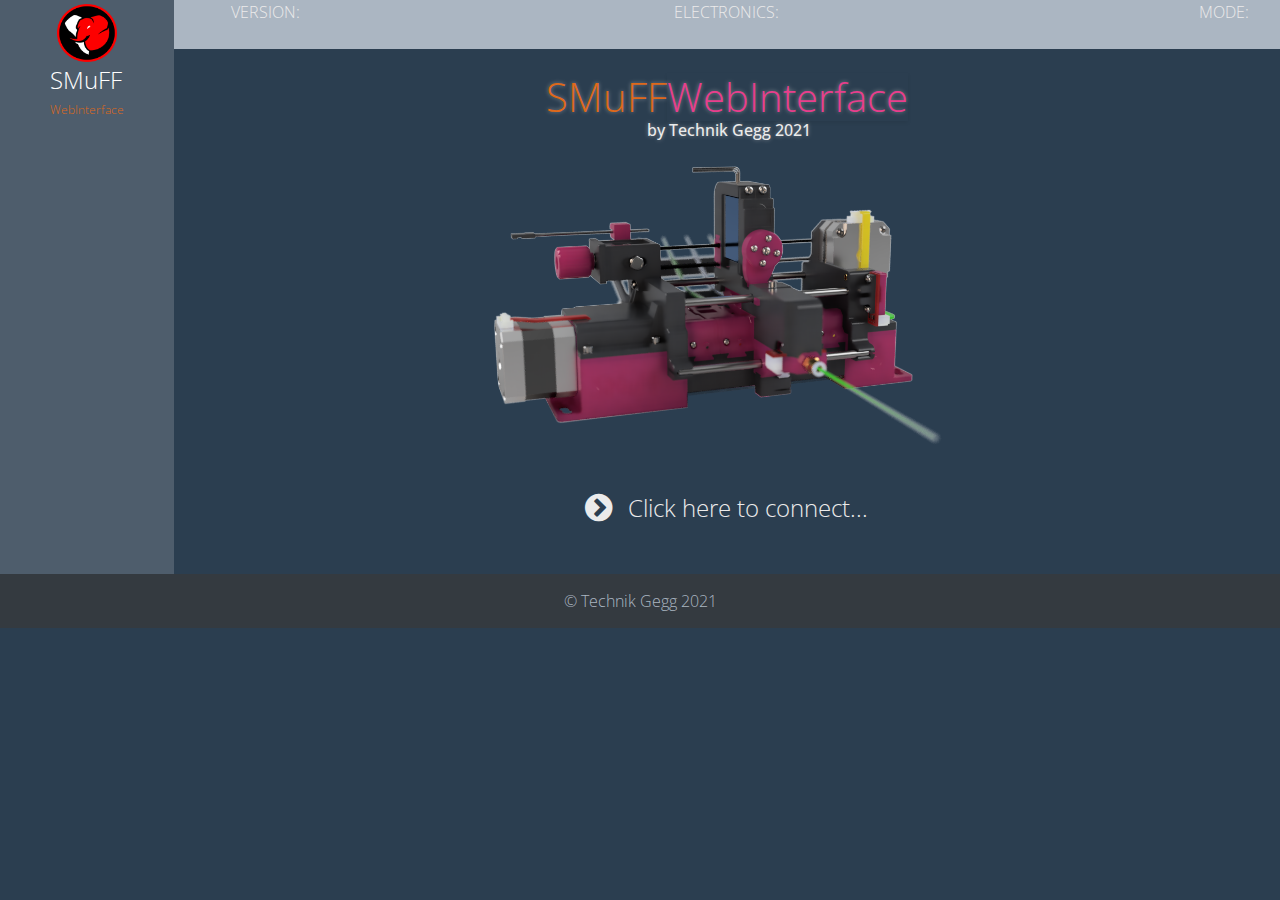
==== dark/index.html @ ba92bb78 "Updated design" ====
<!DOCTYPE html><html lang="en"><head><meta charset="utf-8"><meta name="viewport" content="width=device-width, initial-scale=1.0, shrink-to-fit=no"><title>SMuFF WI</title><link rel="stylesheet" href="assets/bootstrap/css/bootstrap.min.css?h=6f5599014a4d826d45455f46faf7ddbc"><link rel="stylesheet" href="https://fonts.googleapis.com/css2?family=Lato:wght@300;400;700&amp;display=swap"><link rel="stylesheet" href="https://fonts.googleapis.com/css?family=Fira+Mono"><link rel="stylesheet" href="https://fonts.googleapis.com/css?family=Open+Sans:300,300i,400,400i,600,600i"><link rel="stylesheet" href="https://cdnjs.cloudflare.com/ajax/libs/font-awesome/4.7.0/css/font-awesome.min.css"><link rel="stylesheet" href="assets/css/styles.min.css?h=de959e29569755a10d528176f13530eb"></head><body class="h-100 d-flex flex-column" style="font-family: 'Open Sans', sans-serif;font-weight: 100;"><div></div><div class="d-flex" id="toastPlacement" style="z-index:9;"><div class="toast fade d-flex justify-content-between hide" role="alert" style="background: var(--info);color: var(--white);box-shadow: 0px 0px 7px var(--gray-dark);" aria-live="assertive" aria-atomic="true"><div class="toast-body d-flex" role="alert"><span id="toast-message">Reloading Settings...<br></span></div><button class="btn btn-close btn-close-white me-2" type="button" data-bs-dismiss="toast" aria-label="Close" button=""><svg xmlns="http://www.w3.org/2000/svg" width="1em" height="1em" viewBox="0 0 16 16" fill="currentColor" class="bi bi-x-circle" style="font-size: 150%;color: var(--light);">
  <path fill-rule="evenodd" d="M8 15A7 7 0 1 0 8 1a7 7 0 0 0 0 14zm0 1A8 8 0 1 0 8 0a8 8 0 0 0 0 16z"></path>
  <path fill-rule="evenodd" d="M4.646 4.646a.5.5 0 0 1 .708 0L8 7.293l2.646-2.647a.5.5 0 0 1 .708.708L8.707 8l2.647 2.646a.5.5 0 0 1-.708.708L8 8.707l-2.646 2.647a.5.5 0 0 1-.708-.708L7.293 8 4.646 5.354a.5.5 0 0 1 0-.708z"></path>
</svg></button></div></div><div class="modal fade" role="dialog" tabindex="-1" id="serious-error-modal" data-bs-backdrop="static"><div class="modal-dialog" role="document"><div class="modal-content"><div class="modal-header"><h4 class="modal-title d-flex align-items-center"><i class="fa fa-warning fa-2x mx-2" style="color: var(--danger);"></i>Serious Error</h4><button type="button" class="btn-close" data-bs-dismiss="modal" aria-label="Close"></button></div><div class="modal-body"><p class="text-center" id="serious-error-message">...</p></div><div class="modal-footer"><button class="btn btn-primary" type="button" data-bs-dismiss="modal">OK</button></div></div></div></div><div class="modal fade" role="dialog" tabindex="-1" id="sd-warning" data-bs-backdrop="static"><div class="modal-dialog modal-dialog-centered" role="document"><div class="modal-content"><div class="modal-header"><h4 class="modal-title d-flex align-items-center"><i class="fa fa-warning fa-2x mx-2" style="color: var(--danger);"></i>SD-Card Warning</h4><button type="button" class="btn-close" data-bs-dismiss="modal" aria-label="Close"></button></div><div class="modal-body"><p class="text-center" style="font-size: 125%;">The SD-Card has been <strong>removed </strong>on the SMuFF controller! Please re-insert SD-Card because the SMuFF needs the data on the SD-Card for operation!<br><br>This dialog will close as soon as you did that.</p></div></div></div></div><div class="modal fade" role="dialog" tabindex="-1" id="info-modal" data-bs-backdrop="static"><div class="modal-dialog modal-dialog-centered" role="document"><div class="modal-content"><div class="modal-header"><h4 class="modal-title d-flex align-items-center"><i class="fa fa-gear fa-2x fa-spin mx-2"></i>Processing</h4><button type="button" class="btn-close" data-bs-dismiss="modal" aria-label="Close"></button></div><div class="modal-body"><p class="text-center" id="info-message" style="font-size: 125%;">Reading configuration from SMuFF, please wait...</p></div></div></div></div><div class="modal fade fade-in" role="dialog" tabindex="-1" id="restart-modal" data-bs-backdrop="static"><div class="modal-dialog modal-dialog-centered" role="document"><div class="modal-content"><div class="modal-header"><h4 class="modal-title d-flex align-items-center"><i class="fa fa-question-circle-o fa-2x mx-2"></i>Restart now?</h4><button type="button" class="btn-close" data-bs-dismiss="modal" aria-label="Close"></button></div><div class="modal-body"><p class="text-center" id="dialog-text" style="font-size: 125%;">The settings have been saved. To make some of the changes active, you need&nbsp; to <strong>restart</strong> your SMuFF.<br><br>Do you want to restart your SMuFF now?</p></div><div class="modal-footer"><button class="btn btn-light" id="btn-modal-cancel" type="button" data-bs-dismiss="modal">No</button><button class="btn btn-primary" id="btn-modal-ok" type="button">Yes</button></div></div></div></div><div class="flex-shrink-1" id="wrapper"><nav class="navbar navbar-dark navbar-expand-sm bg-dark align-items-start" style="height: auto;"><div class="container-fluid d-flex flex-column p-0"><a class="navbar-brand flex-column align-items-start" href="#" style="font-size: 25px;padding: 0;"></a><div class="container justify-content-center"><img class="logo" src="assets/img/Logo-Transparent.png?h=cb69f7e2ec62af034cea1c9c3feb5845" style="width: 60px;"><div class="sidebar-brand-text"><span class="text-white" style="font-size: 24px;">SMuFF</span><div class="sidebar-brand-text"><span class="text-primary" style="font-size: 12px;">WebInterface</span></div></div></div><hr><ul class="navbar-nav d-flex flex-column" id="main"><li class="nav-item activeSection" data-section="#sec-dashboard"><a class="nav-link d-flex align-items-center" role="button" href="#"><i class="fa fa-dashboard link-icon" data-bs-toggle="tooltip" data-bss-tooltip="" id="link-icon" title="Dashboard"></i><span class="navlink link-icon" style="/*font-size: 16px;*/">Dashboard</span></a></li><li class="nav-item" data-section="#sec-settings"><a class="nav-link d-flex align-items-center" role="button" href="#"><i class="fa fa-cog link-icon" data-bs-toggle="tooltip" data-bss-tooltip="" title="Settings"></i><span class="navlink" style="/*font-size: 16px;*/">Settings</span></a></li><li class="nav-item" data-section="#sec-swaptools"><a class="nav-link d-flex align-items-center" role="button" href="#"><i class="fa fa-random link-icon" data-bs-toggle="tooltip" data-bss-tooltip="" title="Swap Tools"></i><span class="navlink" style="/*font-size: 16px;*/">Swap Tools</span></a></li><li class="nav-item" data-section="#sec-statusinfo"><a class="nav-link d-flex align-items-center" role="button" href="#"><i class="fa fa-info-circle link-icon" data-bs-toggle="tooltip" data-bss-tooltip="" title="Status Info"></i><span class="navlink" style="/*font-size: 16px;*/">Status Info</span></a></li><li class="nav-item" data-section="#sec-testrun"><a class="nav-link d-flex align-items-center" role="button" href="#"><i class="fa fa-plug link-icon" data-bs-toggle="tooltip" data-bss-tooltip="" title="Run Test"></i><span class="navlink" style="/*font-size: 16px;*/">Run Test</span></a></li><li class="nav-item" data-section="#disconnect"><a class="nav-link d-flex align-items-center" role="button"><i class="fa fa-chain-broken link-icon" data-bs-toggle="tooltip" data-bss-tooltip="" id="link-icon-1" title="Disconnect"></i><span class="navlink link-icon" style="/*font-size: 16px;*/">Disconnect</span></a></li></ul></div></nav><div id="content-wrapper" style="height: 100%;"><div id="content"><div class="container" id="top-info" style="background: var(--light);max-width: 100%;"><div class="row row-cols-3 d-flex justify-content-between align-items-center"><div class="col-12 col-sm-12 col-md-3 col-xl-2 d-flex justify-content-center justify-content-sm-center justify-content-md-center"><span class="mx-3 text-capitalize">VERSION:</span><span id="version-label" class="fw-bold">V2.26D&nbsp;</span></div><div class="col-12 col-md-6 col-xl-5 col-xxl-5 d-flex justify-content-center align-items-center"><span class="mx-3 text-capitalize">ELECTRONICS:</span><span id="electronics-label" class="fw-bold">SKR mini&nbsp;</span></div><div class="col-12 col-md-3 col-xl-2 d-flex justify-content-center align-items-center justify-content-lg-end"><span class="mx-3 text-capitalize">MODE:</span><span id="mode-label" class="fw-bold">SMuFF</span></div></div><div class="row row-cols-3 d-flex flex-fill justify-content-between align-items-center" style="min-height: 25px;"><div class="col-12 col-sm-12 col-md-5 col-lg-3 col-xl-4 d-flex justify-content-center justify-content-sm-center justify-content-md-end justify-content-lg-start mt-1"><span class="text-nowrap text-uppercase" id="changes-pending" style="background: var(--warning);color: var(--white);padding: 0 5px;">Settings ChangeD</span></div><div class="col-12 col-sm-12 col-md-7 col-lg-3 col-xl-5 d-flex justify-content-center justify-content-sm-center justify-content-md-center justify-content-lg-center mt-1"><span class="text-nowrap" id="test-status" style="background-color: var(--info);color: var(--white);padding: 0 5px;">Test {TEST} is running...</span></div><div class="col-12 col-sm-12 col-md-7 col-lg-3 col-xl-3 d-flex justify-content-center justify-content-sm-center justify-content-md-center justify-content-lg-end mt-1"><span class="text-nowrap" id="tmc-status" style="color: var(--white);padding: 0 5px;background: var(--danger); cursor: pointer;">TMC Warning</span></div></div></div><div class="container-fluid" style="height: 100%;"><div id="sec-start" class="mb-5"><div class="d-sm-flex justify-content-center mb-0 mt-4"><h1 class="text-nowrap text-capitalize text-dark d-flex float-none justify-content-center mb-0" style="color: var(--primary) !important;text-shadow: 0px 0px 4px var(--gray);font-weight: 100;">SMuFF</h1><h1 class="text-nowrap text-capitalize text-dark shadow-sm d-flex float-none justify-content-center mb-0" style="color: var(--pink) !important;text-shadow: 0px 0px 4px var(--gray);font-weight: 100;">WebInterface</h1></div><div class="d-flex justify-content-center"><h6 class="d-flex align-items-end mb-0" style="text-shadow: 0px 0px 4px var(--gray);">&nbsp;by Technik Gegg 2021</h6></div><div class="d-flex d-xl-flex justify-content-center justify-content-xl-center smuff-image"><img class="img-fluid d-flex justify-content-center" id="smuff-image" src="assets/img/V6-Render%202.png?h=04f8502aab80a7bf2f574e19f446833a" style="height: 100%;width: auto; cursor: pointer;"></div><div class="d-flex justify-content-center align-items-center align-content-center"><i class="fa fa-chevron-circle-right" id="connect" style="cursor: pointer;font-size: 200%;margin-right: 0.5em;"></i><span id="connecting-message" class="connecting-message" style="cursor: pointer;">Click here to connect...<br></span><p style="font-size: 20px;color: var(--info);"></p></div></div><div id="sec-dashboard" class="section"><div class="d-sm-flex justify-content-between align-items-center mb-4 mt-4"><h1 class="text-capitalize mb-0">Dashboard</h1></div><div class="row mb-3"><div class="col-xl-2 mb-1"><div class="card shadow border-start-info py-0 mb1" style="color: var(--bs-dark);"><div class="card-body"><div class="row align-items-center no-gutters"><div class="col me-2"><div class="text-uppercase text-info text-xl-center mb-0" id="dashboard-tool"><div class="mb-4 mt-4"><select class="justify-content-end huge-font" id="tool-selection" style="color: var(--primary);font-weight: 100;border-style: none;background: transparent;"><option value="0">T0</option><option value="1" selected="">T1</option><option value="2">T2</option><option value="3">T3</option><option value="4">T4</option><option value="5">T5</option><option value="6">T6</option><option value="7">T7</option><option value="8">T7</option><option value="9">T9</option><option value="10">T10</option><option value="11">T11</option></select></div></div></div></div></div></div></div><div class="col-xl-3 mb-1"><div class="card shadow border-start-info py-0 mb-1" id="card-selector" style="color: var(--bs-dark);"><div class="card-body"><div class="row align-items-center"><div class="col me-2"><span class="text-xl-start text-primary dash-status">Selector</span></div><div class="col-auto dash-status"><i class="fa fa-check-circle fa-2x text-gray-300 dash-status" style="font-size: 28px;"></i></div></div></div></div><div class="card shadow border-start-info dash-status py-0" id="card-revolver" style="color: var(--bs-dark);"><div class="card-body dash-status"><div class="row align-items-center no-gutters dash-status"><div class="col me-2 dash-status"><span class="text-xl-start text-primary dash-status">Revolver</span></div><div class="col-auto dash-status"><i class="fa fa-times-circle fa-2x text-gray-300 dash-status" style="font-size: 28px;"></i></div></div></div></div></div><div class="col-md-6 col-xl-3 mb-1"><div class="card shadow border-start-info mb-1 py-0" id="card-feed1" style="color: var(--bs-dark);"><div class="card-body"><div class="row align-items-center"><div class="col me-2"><span class="text-xl-start text-primary dash-status">Feeder E1</span></div><div class="col-auto dash-status"><i class="fa fa-check-circle fa-2x text-gray-300 dash-status" style="font-size: 28px;"></i></div></div></div></div><div class="row dash-status"><div class="col dash-status"><div class="card shadow border-start-info dash-status py-0" id="card-feed2" style="color: var(--bs-dark);"><div class="card-body dash-status"><div class="row align-items-center no-gutters dash-status"><div class="col me-2 dash-status"><span class="text-xl-start text-primary dash-status">Feeder E2</span></div><div class="col-auto dash-status"><i class="fa fa-times-circle fa-2x text-gray-300 dash-status" style="font-size: 28px;"></i></div></div></div></div></div></div></div><div class="col-md-6 col-xl-2 mb-1 dash-status"><div class="card shadow mb-1 dash-status py-0" id="card-relay"><div class="card-body dash-status" style="cursor: pointer;"><div class="row align-items-center no-gutters dash-status"><div class="col me-2 dash-status"><span class="text-xl-start text-primary dash-status">Relay</span></div><div class="col-auto d-flex justify-content-center dash-status" style="border-width: 2px;border-style: solid;min-width: 30px;border-radius: 20px;"><span id="state" style="font-size: 90%;text-align: center;font-weight: bold;">E</span></div></div></div></div><div class="row dash-status"><div class="col dash-status"><div class="card shadow border-start-primary dash-status py-0" id="card-lid"><div class="card-body dash-status" style="cursor: pointer;"><div class="row align-items-center no-gutters dash-status"><div class="col me-2 dash-status"><span class="text-xl-start text-primary dash-status">Lid</span></div><div class="col-auto dash-status"><i class="fa fa-unlock fa-2x text-gray-300 dash-status" style="font-size: 28px;" data-state="0"></i></div></div></div></div></div></div></div><div class="col-xl-2"><div class="card shadow mb-1 dash-status py-0" id="card-purge"><div class="card-body dash-status" style="cursor: pointer;"><div class="row align-items-center no-gutters dash-status"><div class="col me-2 dash-status"><span class="text-xl-start text-primary dash-status">Purge</span></div><div class="col-auto dash-status"><i class="fa fa-check-circle fa-2x text-gray-300 dash-status" style="font-size: 28px;" data-state="1"></i></div></div></div></div><div class="row"><div class="col"><div class="card shadow border-start-primary py-0" id="card-sendstat"><div class="card-body" style="cursor: pointer;"><div class="row align-items-center no-gutters"><div class="col me-2 dash-status"><span class="text-xl-start text-primary dash-status">Status</span></div><div class="col-auto"><i class="fa fa-repeat fa-2x text-gray-300 fa-spin" id="send-stat" data-state="0"></i></div></div></div></div></div></div></div></div><div><div class="row mb-2"><div class="col"><button class="btn btn-primary text-nowrap btn-secondary btn-block form-control mb-1 mx-1" id="btn-home" type="button">Home All</button></div><div class="col"><button class="btn btn-primary text-nowrap btn-secondary btn-block form-control mb-1 mx-1" id="btn-motors-off" type="button">Motors Off</button></div><div class="col"><button class="btn btn-primary text-nowrap btn-secondary btn-block form-control mb-1 mx-1" id="btn-tool-maint" type="button">Tool Maintenance</button></div><div class="col"><button class="btn btn-primary text-nowrap btn-secondary btn-block form-control mb-1 mx-1" id="btn-wipe" type="button">Wipe Nozzle</button></div></div><div class="row mb-2"><div class="col"><button class="btn btn-primary text-nowrap btn-secondary btn-block form-control mb-1 mx-1" id="btn-cut" type="button">Cut Filament</button></div><div class="col"><button class="btn btn-primary text-nowrap btn-secondary btn-block form-control mb-1 mx-1" id="btn-load" type="button">Load Filament</button></div><div class="col"><button class="btn btn-primary text-nowrap btn-secondary btn-block form-control mb-1 mx-1" id="btn-unload" type="button">Unload Filament</button></div><div class="col"><button class="btn btn-primary text-nowrap btn-secondary btn-block form-control mb-1 mx-1" id="btn-reset" type="button">RESET</button></div></div><div class="row mb-2"><div class="col"><button class="btn btn-primary text-nowrap btn-secondary btn-block form-control mb-1 mx-1" id="btn-pf1" type="button">Button 1 [PF1]</button></div><div class="col"><button class="btn btn-primary text-nowrap btn-secondary btn-block form-control mb-1 mx-1" id="btn-pf2" type="button">Button 2 [PF2]</button></div><div class="col"><button class="btn btn-primary text-nowrap btn-secondary btn-block form-control mb-1 mx-1" id="btn-pf3" type="button">Button 3 [PF3]</button></div><div class="col"><button class="btn btn-primary text-nowrap btn-secondary btn-block form-control mb-1 mx-1" id="btn-pf4" type="button">Button 4 [PF4]</button></div></div></div><div class="d-flex justify-content-between align-items-center mb-4" style="border-bottom: 1px solid var(--secondary) ;"><a class="btn" href="#console-container" style="font-size: 120%;" data-bs-toggle="collapse" role="button" aria-expanded="true">Console</a><i class="fa fa-chevron-down mx-1 fa-1x rotate down" id="console-toggle-icon"></i></div><div id="console-container" class="collapse show"><div class="row mb-3"><div class="col-sm-7 col-md-9 col-lg-10 col-xl-10 col-xxl-10 font-monospace di" style="background: var(--bs-dark);color: var(--bs-light);font-size: 14px;"><div class="row mb-1 mt-2"><div class="col-xl-12 flex-fill"><div class="flex-fill" style="width: 100%;"><div class="input-group"><span class="input-group-text">G-Code</span><input class="form-control form-control" type="text" id="gcode" autocomplete="off" autofocus=""><button class="btn btn-primary" id="btn-send-gcode" type="button" title="Send GCode to SMuFF">Send</button><button class="btn btn-secondary" id="btn-clear-gcode" type="button" title="Clear Console"><i class="fa fa-times"></i></button></div></div></div></div><div class="row"><div class="col-xl-12"><span class="font-monospace text-nowrap d-flex justify-content-start console-font" id="receive-template" style="width: 100%;color: var(--light);background: var(--dark);">echo: dbg: [ after setupTimers ]<br></span><span class="font-monospace text-nowrap d-flex justify-content-end console-font" id="send-template" style="width: 100%;color: var(--info);border-top: 1px solid var(--info);background: var(--dark);">G1 Z100 F200<br></span><div class="font-monospace text-nowrap text-light bg-dark flex-fill justify-content-start" id="console-text-container" style="overflow: scroll;padding: 8px;min-height: 380px;max-height: 380px;"></div></div></div></div><div class="col-sm-5 col-md-3 col-lg-2 col-xl-2 col-xxl-2 offset-xl-0 text-light" style="color: var(--bs-dark);"><div class="row"><div class="col d-flex justify-content-between align-items-baseline"><span class="text-body" style="font-size: 150%;">G-Code History</span><i class="fa fa-save" id="btn-save-history" style="color: var(--light);font-size: 150%;cursor: pointer;padding: 4px;background: transparent;" title="Save History locally"></i></div></div><div class="row mb-2"><div class="col-xl-12 d-flex flex-fill mb-4"><ul class="list-group" id="history-items-template-container" style="width: 100%;background: var(--dark);"><li class="list-group-item d-flex justify-content-between align-items-center" id="history-item-template" style="padding: 4px 10px;"><span id="hi-template-text">GCode</span><i class="fa fa-times remove-history-entry" id="hi-template-icon" style="color: var(--primary);"></i></li></ul><ul class="list-group" id="historyitemscontainer" style="width: 100%;background: var(--dark);min-height: 400px;max-height: 400px;height: 379px;"></ul></div></div></div></div></div></div><div id="sec-settings" class="section"><div class="mb-4 mt-4" style="font-family: 'Open Sans', sans-serif;"><div class="d-sm-flex justify-content-between align-items-center mb-4 mt-4"><h1>Settings</h1><div style="background: transparent;"><button class="btn btn-secondary mx-2" id="btn-reload-settings" type="button"><i class="fa fa-refresh fa-1x mx-1" style="margin-left: 16px; cursor: pointer;"></i>Reload</button><button class="btn btn-primary" id="btn-save-settings" type="button"><i class="fa fa-save fa-1x mx-1" style="cursor: pointer;margin-left: 16px;margin-right: 32px;"></i>Save to SD-Card</button></div></div><div class="accordion px-3" role="tablist" id="accordion-settings"><div class="accordion-item" id="acc-general"><h2 class="accordion-header" role="tab" style="border-bottom: 1px solid var(--secondary) ;"><button class="accordion-button bg-light show" data-bs-toggle="collapse" data-bs-target="#accordion-settings .item-1" aria-expanded="true" aria-controls="accordion-settings .item-1" style="border-style: none;font-weight: 100;">General</button></h2><div class="accordion-collapse collapse show item-1" role="tabpanel" data-bs-parent="#accordion-settings"><div class="accordion-body"><div class="bg-light mb-4" style="padding: 10px;padding-top: 20px;"><form><div class="row mb-0"><div class="col-6 col-xl-6 d-flex justify-content-between align-items-center align-items-xl-center mb-2" style="text-align: right;"><label class="form-label" for="Tools">Tools:<br></label><input class="form-control text-input-size" type="number" id="Tools" style="text-align: right;" min="3" max="12" step="1" name="Tools" data-section="S1"></div><div class="col-xl-6 d-flex justify-content-between align-items-center align-items-xl-center mb-2" style="text-align: right;"><label class="form-label" for="SpdsInMms">Speeds in mm/s:<br></label><input type="checkbox" id="SpdsInMms" class="form-check form-switch" data-on-text="Yes" data-off-text="No" data-toggle="switch" name="SpdsInMms" data-handle-width="44px" data-section="S1"></div></div><div class="row mb-0"><div class="col-6 d-flex justify-content-between align-items-center align-items-xl-center mb-2" style="text-align: right;"><label class="form-label" style="text-align: right;" for="BowdenLen">Bowden Length:<br></label><input class="form-control text-input-size" type="number" id="BowdenLen" style="text-align: right;" min="50" max="1500" step="5" name="BowdenLen" data-section="S1"></div><div class="col-6 col-xl-6 d-flex justify-content-between align-items-center align-items-xl-center mb-2" style="text-align: right;"><label class="form-label" for="InvRelay">Invert Relay Signal:<br></label><input type="checkbox" id="InvRelay" class="form-check form-switch" data-on-text="Yes" data-off-text="No" data-toggle="switch" name="InvRelay" data-handle-width="44px" data-section="S1"></div></div><div class="row mb-0"><div class="col-xl-6 d-flex justify-content-between align-items-center align-items-xl-center mb-2" style="text-align: right;"><label class="form-label" for="SelectorDist">Selector Distance:<br></label><input class="form-control text-input-size" type="number" id="SelectorDist" style="text-align: right;" min="1" max="100" step="1" name="SelectorDist" data-section="S1"></div><div class="col-xl-6 d-flex justify-content-between align-items-center align-items-xl-center form-check-form-switch mb-2" style="text-align: right;"><label class="form-label" for="EmulPrusa">Emulate Prusa MMU2:<br></label><input type="checkbox" id="EmulPrusa" class="form-check form-switch" data-on-text="Yes" data-off-text="No" data-toggle="switch" name="EmulPrusa" data-handle-width="44px" data-section="S1"></div></div><div class="row mb-0"><div class="col-xl-6 d-flex justify-content-between align-items-center align-items-xl-center mb-2" style="text-align: right;"><label class="form-label" for="Feeder-SharedStepper">Shared Stepper:<br></label><input type="checkbox" id="Feeder-SharedStepper" class="form-check form-switch" data-on-text="Yes" data-off-text="No" data-toggle="switch" data-handle-width="44px" name="Feeder-SharedStepper" data-section="S2" data-subsection="Feeder"></div><div class="col-xl-6 d-flex justify-content-between align-items-center align-items-xl-center mb-2" style="text-align: right;"><label class="form-label" for="opt-send-status">Send Status Info:<br></label><input type="checkbox" id="SendStats" class="form-check form-switch" data-on-text="Yes" data-off-text="No" data-toggle="switch" name="opt-send-status" data-handle-width="44px" data-section="S1"></div></div></form></div></div></div></div><div class="accordion-item" id="acc-options" style="border-style: none;"><h2 class="accordion-header" role="tab" style="border-bottom: 1px solid var(--secondary) ;"><button class="accordion-button collapsed bg-light" data-bs-toggle="collapse" data-bs-target="#accordion-settings .item-2" aria-expanded="false" aria-controls="accordion-settings .item-2" style="border-style: none;font-weight: 100;">Options</button></h2><div class="accordion-collapse collapse item-2" role="tabpanel" data-bs-parent="#accordion-settings"><div class="accordion-body"><div class="bg-light mb-4" style="padding: 10px;padding-top: 20px;"><form><div class="row mb-0"><div class="col-xl-6 d-flex justify-content-between align-items-center align-items-xl-center mb-2" style="text-align: right;"><label class="form-label" for="MenuClose">Menu Auto Close:<br></label><input class="form-control text-input-size" type="number" id="MenuClose" style="text-align: right;" name="MenuClose" min="0" max="3000" step="1" data-section="S1"></div><div class="col-xl-6 d-flex justify-content-between align-items-center align-items-xl-center mb-2" style="text-align: right;"><label class="form-label" style="text-align: right;" for="FanSpeed">Fan Speed:<br></label><input class="form-control text-input-size" type="number" id="FanSpeed" style="text-align: right;" name="FanSpeed" min="0" max="100" step="1" data-section="S1"></div></div><div class="row mb-0"><div class="col-xl-6 d-flex justify-content-between align-items-center align-items-xl-center mb-2" style="text-align: right;"><label class="form-label" for="UseCutter">Use Cutter:<br></label><input type="checkbox" id="UseCutter" class="form-check form-switch" data-on-text="Yes" data-off-text="No" data-toggle="switch" name="UseCutter" data-handle-width="44px" data-section="S1"></div><div class="col-xl-6 d-flex justify-content-between align-items-center align-items-xl-center mb-2"><label class="form-label" style="text-align: right;" for="CutterOpen">Cutter Open:<br></label><input class="form-control text-input-size" type="number" id="CutOpen" style="text-align: right;" name="CutterOpen" min="0" max="180" step="1" data-section="S1"></div></div><div class="row mb-0"><div class="col-xl-6 d-flex justify-content-between align-items-center align-items-xl-center mb-2"><label class="form-label" style="text-align: right;" for="CutterClose">Cutter Close:<br></label><input class="form-control text-input-size" type="number" id="CutClose" style="text-align: right;" name="CutterClose" min="0" max="180" step="1" data-section="S1"></div><div class="col-xl-6 d-flex justify-content-between align-items-center align-items-xl-center mb-2" style="text-align: right;"><label class="form-label" for="HasPanelDue">PanelDue Port:<br></label><select class="form-select text-input-size" id="HasPanelDue" style="min-width: 150px;border-color: rgb(203,200,208);padding: 6px 12px;" name="HasPanelDue" data-section="S1"><option value="0">None</option><option value="1">Serial 1</option><option value="2">Serial 2</option><option value="3">Serial 3</option></select></div></div><div class="row mb-0"><div class="col-xl-6 d-flex justify-content-between align-items-center align-items-xl-center mb-2"><label class="form-label" style="text-align: right;" for="ServoMinPwm">Servo Min. PWM:<br></label><input class="form-control text-input-size" type="number" id="ServoMinPwm" style="text-align: right;" min="500" max="2600" step="5" name="ServoMinPwm" data-section="S1"></div><div class="col-xl-6 d-flex justify-content-between align-items-center align-items-xl-center mb-2" style="text-align: right;"><label class="form-label" for="Servo1Cyc">Wiper Servo Cycles:<br></label><input class="form-control text-input-size" type="number" id="Servo1Cyc" style="text-align: right;" name="Servo1Cyc" min="1" max="100" step="1" data-section="S1"></div></div><div class="row mb-0"><div class="col-xl-2"><span></span></div></div><div class="row mb-0"><div class="col-xl-6 d-flex justify-content-between align-items-center align-items-xl-center mb-2"><label class="form-label" style="text-align: right;" for="ServoMaxPwm">Servo Max. PWM:<br></label><input class="form-control text-input-size" type="number" id="ServoMaxPwm" style="text-align: right;" name="ServoMaxPwm" min="500" max="2600" step="5" data-section="S1"></div><div class="col-xl-6 d-flex justify-content-between align-items-center align-items-xl-center mb-2" style="text-align: right;"><label class="form-label" for="Servo2Cyc">Lid Servo Cycles:<br></label><input class="form-control text-input-size" type="number" id="Servo2Cyc" style="text-align: right;" name="Servo2Cyc" min="1" max="100" step="1" data-section="S1"></div></div></form></div></div></div></div><div class="accordion-item" id="acc-baudrates"><h2 class="accordion-header" role="tab" style="border-bottom: 1px solid var(--secondary) ;"><button class="accordion-button collapsed bg-light" data-bs-toggle="collapse" data-bs-target="#accordion-settings .item-3" aria-expanded="false" aria-controls="accordion-settings .item-3" style="border-style: none;font-weight: 100;">Baudrates</button></h2><div class="accordion-collapse collapse item-3" role="tabpanel" data-bs-parent="#accordion-settings"><div class="accordion-body"><div class="bg-light mb-4" style="padding: 10px;padding-top: 20px;"><form><div class="row mb-0"><div class="col-6 mb-2"><span></span><div class="input-group d-flex justify-content-between"><span class="input-group-text text-input-size" style="font-weight: 100;border-style: none;border-top-style: none;border-bottom-style: none;"><i class="fa fa-asterisk mx-1 hidden" id="curSerial0" style="color: var(--info);"></i>USB-Serial:</span><select class="form-select flex-fill text-input-size" id="baudrate-0" style="font-weight: 100;border-color: rgb(203,200,208);padding: 6px 12px;" name="Baudrates-0" data-section="S1" data-subsection="Baudrates"><option value="4800">4800</option><option value="9600">9600</option><option value="19200">19200</option><option value="38400">38400</option><option value="57600">57600</option><option value="115200">115200</option><option value="230400">230400</option></select></div></div><div class="col-6 mb-2"><span></span><div class="input-group d-flex justify-content-between"><span class="input-group-text text-input-size" style="font-weight: 100;border-style: none;"><i class="fa fa-asterisk mx-1 hidden" id="curSerial1" style="color: var(--info);"></i>Serial 1:</span><select class="form-select flex-fill text-input-size" id="baudrate-1" style="font-weight: 100;padding: 6px 12px;border-color: rgb(203,200,208);" name="Baudrates-1" data-section="S1" data-subsection="Baudrates"><option value="4800">4800</option><option value="9600">9600</option><option value="19200">19200</option><option value="38400">38400</option><option value="57600">57600</option><option value="115200">115200</option><option value="230400">230400</option></select></div></div></div><div class="row mb-0"><div class="col-6 mb-2" id="bd-serial2"><div class="input-group d-flex justify-content-between"><span class="input-group-text text-input-size" style="font-weight: 100;border-style: none;"><i class="fa fa-asterisk mx-1 hidden" id="curSerial2" style="color: var(--info);"></i>Serial 2:</span><select class="form-select flex-fill text-input-size" id="baudrate-2" style="font-weight: 100;padding: 6px 12px;border-color: rgb(203,200,208);" name="Baudrates-2" data-section="S1" data-subsection="Baudrates"><option value="4800">4800</option><option value="9600">9600</option><option value="19200">19200</option><option value="38400">38400</option><option value="57600">57600</option><option value="115200">115200</option><option value="230400">230400</option></select></div></div><div class="col-6 mb-2" id="bd-serial3"><div class="input-group d-flex justify-content-between"><span class="input-group-text text-input-size" style="font-weight: 100;border-style: none;"><i class="fa fa-asterisk mx-1 hidden" id="curSerial3" style="color: var(--info);"></i>Serial 3:</span><select class="form-select flex-fill text-input-size" id="baudrate-3" style="font-weight: 100;padding: 6px 12px;border-color: rgb(203,200,208);" name="Baudrates-3" data-section="S1" data-subsection="Baudrates"><option value="4800">4800</option><option value="9600">9600</option><option value="19200">19200</option><option value="38400">38400</option><option value="57600">57600</option><option value="115200">115200</option><option value="230400">230400</option></select></div></div></div><div class="row mb-0"><div class="col-xl-3 mb-2" style="text-align: right;"><span></span></div><div class="col-xl-4 mb-2"><span></span></div></div></form></div></div></div></div><div class="accordion-item" id="acc-buttons"><h2 class="accordion-header" role="tab" style="border-bottom: 1px solid var(--secondary) ;"><button class="accordion-button collapsed bg-light" data-bs-toggle="collapse" data-bs-target="#accordion-settings .item-4" aria-expanded="false" aria-controls="accordion-settings .item-4" style="border-style: none;font-weight: 100;">Buttons</button></h2><div class="accordion-collapse collapse item-4" role="tabpanel" data-bs-parent="#accordion-settings"><div class="accordion-body"><div class="bg-light mb-4" style="padding: 10px;padding-top: 20px;"><form><div class="row mb-0"><div class="col-6 col-xl-6 d-flex justify-content-between mb-2" style="text-align: right;"><span class="form-label mb0">Left Button Down [PF1]:</span><input class="form-control text-input-size" type="text" id="LBtnDown" name="LBtnDown" maxlength="15" data-section="S1"></div><div class="col-6 col-xl-6 d-flex justify-content-between mb-2"><span class="d-flex justify-content-between form-label mb0">Left Button Hold [PF2]:</span><input class="form-control d-flex justify-content-between text-input-size" type="text" id="LBtnHold" name="LBtnHold" maxlength="15" data-section="S1"></div></div><div class="row d-flex justify-content-between mb-0"><div class="col-xl-3 d-flex justify-content-between mb-2" style="text-align: right;"><span class="d-flex justify-content-between"></span></div><div class="col-xl-5 d-flex justify-content-between mb-2"><span class="d-flex justify-content-between"></span><div class="input-group d-flex justify-content-between"></div></div></div><div class="row d-flex justify-content-between mb-0"><div class="col-6 col-xl-6 d-flex justify-content-between mb-2" style="text-align: right;"><span class="d-flex justify-content-between form-label mb0">Right Button Down [PF3]:</span><input class="form-control d-flex justify-content-between text-input-size" type="text" id="RBtnDown" name="RBtnDown" maxlength="15" data-section="S1"></div><div class="col-6 col-xl-6 d-flex justify-content-between mb-2"><span class="form-label mb0">Right Button Hold [PF4]:</span><input class="form-control text-input-size" type="text" id="RBtnHold" name="RBtnHold" maxlength="15" data-section="S1"></div></div><div class="row mb-0"><div class="col-xl-3 mb-2" style="text-align: right;"><span></span></div><div class="col-xl-5 mb-2" id="bd-serial3"><div class="input-group"></div></div><div class="col-xl-4 mb-2"><span></span></div></div></form></div></div></div></div><div class="accordion-item" id="acc-steppers-servo"><h2 class="accordion-header" role="tab" style="border-bottom: 1px solid var(--secondary) ;"><button class="accordion-button collapsed bg-light" data-bs-toggle="collapse" data-bs-target="#accordion-settings .item-5" aria-expanded="false" aria-controls="accordion-settings .item-5" style="border-style: none;font-weight: 100;">Steppers / Servo</button></h2><div class="accordion-collapse collapse item-5 mb-4" role="tabpanel" data-bs-parent="#accordion-settings"><div class="accordion-body"><div class="accordion" role="tablist" id="accordion-2" style="margin: -1;margin-left: 2em;"><div class="accordion-item" style="border-style: none;"><h2 class="accordion-header" role="tab" id="acc-selector" style="border-bottom: 1px solid var(--secondary) ;"><button class="accordion-button bg-light" data-bs-toggle="collapse" data-bs-target="#accordion-2 .item-1" aria-expanded="true" aria-controls="accordion-2 .item-1" style="border-style: none;border-bottom-style: none;font-weight: 100;">Selector</button></h2><div class="accordion-collapse collapse show item-1" role="tabpanel" data-bs-parent="#accordion-2"><div class="accordion-body"><div class="bg-light mb-4" style="padding: 10px;padding-top: 20px;"><form><div class="row mb-0"><div class="col-xl-6 d-flex justify-content-between align-items-center align-items-xl-center mb-2 mb-0" style="text-align: right;"><label class="form-label mb-0" for="Selector-InvDir">Invert Step Direction:<br></label><input type="checkbox" id="Selector-InvDir" class="form-check form-switch mb-0" data-on-text="Yes" data-off-text="No" data-toggle="switch" data-handle-width="44px" name="Selector-InvDir" data-section="S2" data-subsection="Selector"></div><div class="col-xl-6 d-flex justify-content-between align-items-center align-items-xl-center mb-2 mb-0"><label class="form-label mb-0" style="text-align: right;" for="Selector-MaxSpeed">Maximum Speed:<br></label><input class="form-control text-input-size mb-0" type="number" id="Selector-MaxSpeed" style="text-align: right;" name="Selector-MaxSpeed" min="1" max="1500" step="5" data-section="S2" data-subsection="Selector"></div></div><div class="row mb-0"><div class="col-xl-6 d-flex justify-content-between align-items-center align-items-xl-center mb-2 mb-0" style="text-align: right;"><label class="form-label mb-0" for="Selector-EStopTrg">Endstop Trigger State:<br></label><input type="checkbox" id="Selector-EStopTrg" class="form-check form-switch mb-0" data-on-text="High" data-off-text="Low" data-toggle="switch" data-handle-width="44px" name="Selector-EStopTrg" data-section="S2" data-subsection="Selector"></div><div class="col-xl-6 d-flex justify-content-between align-items-center align-items-xl-center mb-2 mb-0"><label class="form-label mb-0" for="Selector-AccelSpeed">Acceleration Speed:<br></label><input class="form-control text-input-size mb-0" type="number" id="Selector-AccelSpeed" style="text-align: right;" name="Selector-AccelSpeed" min="1" max="100" step="1" data-section="S2" data-subsection="Selector"></div></div><div class="row mb-0"><div class="col-xl-6 d-flex justify-content-between align-items-center align-items-xl-center mb-2 mb-0" style="text-align: right;"><label class="form-label mb-0" for="Selector-StepsMM">Steps per mm:<br></label><input class="form-control text-input-size mb-0" type="number" id="Selector-StepsMM" style="text-align: right;" name="Selector-StepsMM" min="0" max="50" step="1" data-section="S2" data-subsection="Selector"></div><div class="col-xl-6 d-flex justify-content-between align-items-center align-items-xl-center mb-2 mb-0"><label class="form-label mb-0" for="Selector-StepDly">Step Delay:<br></label><input class="form-control text-input-size mb-0" type="number" id="Selector-StepDly" style="text-align: right;" name="Selector-StepDly" min="1" max="100" step="1" data-section="S2" data-subsection="Selector"></div></div><div class="row mb-0"><div class="col-xl-6 d-flex justify-content-between align-items-center align-items-xl-center mb-2 mb-0" style="text-align: right;"><label class="form-label mb-0" for="Selector-Spacing">Tool Spacing:<br></label><input class="form-control text-input-size mb-0" type="number" id="Selector-Spacing" style="text-align: right;" name="Selector-Spacing" min="0" max="50" step="1" data-section="S2" data-subsection="Selector"></div><div class="col-xl-6 d-flex justify-content-between align-items-center align-items-xl-center mb-2 mb-0"><label class="form-label mb-0" for="Selector-AccelDist">Acceleration Distance:<br></label><input class="form-control text-input-size mb-0" type="number" id="Selector-AccelDist" style="text-align: right;" name="Selector-AccelDist" min="1" max="100" step="1" data-section="S2" data-subsection="Selector"></div></div><div class="row mb-0"><div class="col-xl-6 d-flex justify-content-between align-items-center align-items-xl-center mb-2 mb-0"><label class="form-label mb-0" for="Selector-Offset">1st Tool Offset:<br></label><input class="form-control text-input-size mb-0" type="number" id="Selector-Offset" style="text-align: right;" name="Selector-Offset" min="1" max="100" step="1" data-section="S2" data-subsection="Selector"></div><div class="col-xl-6 d-flex justify-content-between align-items-center align-items-xl-center mb-2 mb-0" style="text-align: right;"><label class="form-label mb-0" for="Selector-AccelDist">MS3 Pin State:<br></label><select class="form-select flex-fill text-input-size mb-0" id="Selector-MS3" style="min-width: 7em;border-color: rgb(203,200,208);padding: 6px 12px;" name="Selector-MS3" data-section="S2" data-subsection="Selector"><option value="0" selected="">None</option><option value="1">LOW</option><option value="2">HIGH</option></select></div></div><div class="row"><div class="col d-flex justify-content-between align-items-center mt-3 mb-3 mb-0 tmc-section"><span class="mb-0">TMC Settings</span></div></div><div class="row mb-0"><div class="col-xl-6 d-flex justify-content-between align-items-center align-items-xl-center mb-2 mb-0" style="text-align: right;"><label class="form-label mb-0" for="Selector-TMC-Mode">Mode:<br></label><select class="form-select flex-fill text-input-size mb-0" id="Selector-TMC-Mode" style="min-width: 7em;max-width: 7em;padding: 6px 12px;border-color: rgb(203,200,208);" name="Selector-TMC-Mode" data-section="S3" data-subsection="Selector"><option value="0" selected="">None</option><option value="1">UART</option><option value="2">SPI</option></select></div><div class="col-xl-6 d-flex justify-content-between align-items-center align-items-xl-center mb-2 mb-0"><label class="form-label mb-0" for="Selector-TMC-TMode">Stealth Mode:<br></label><input type="checkbox" id="Selector-TMC-TMode" class="form-check form-switch mb-0" data-on-text="Yes" data-off-text="No" data-toggle="switch" data-handle-width="44px" name="Selector-TMC-TMode" data-section="S3" data-subsection="Selector"></div></div><div class="row mb-0"><div class="col-xl-6 d-flex justify-content-between align-items-center align-items-xl-center mb-2 mb-0" style="text-align: right;"><label class="form-label mb-0" for="Selector-TMC-Power">Power (mA):<br></label><input class="form-control text-input-size mb-0" type="number" id="Selector-TMC-Power" style="text-align: right;" name="Selector-TMC-Power" min="1" max="2000" step="10" data-section="S3" data-subsection="Selector"></div><div class="col-xl-6 d-flex justify-content-between align-items-center align-items-xl-center mb-2 mb-0"><label class="form-label mb-0" for="Selector-TMC-RSense">R-Sense:<br></label><input class="form-control text-input-size mb-0" type="number" id="Selector-TMC-RSense" style="text-align: right;" name="Selector-TMC-RSense" min="0" max="1" step="0.1" data-section="S3" data-subsection="Selector"></div></div><div class="row mb-0"><div class="col-xl-6 d-flex justify-content-between align-items-center align-items-xl-center mb-2 mb-0" style="text-align: right;"><label class="form-label mb-0" for="Selector-TMC-MS">Micro Stepping:<br></label><select class="form-select flex-fill text-input-size mb-0" id="Selector-TMC-MS" style="min-width: 7em;max-width: 7em;padding: 6px 12px;border-color: rgb(203,200,208);" name="Selector-TMC-MS" data-section="S3" data-subsection="Selector"><option value="0" selected="">0 (Full step)</option><option value="2">2</option><option value="4">4</option><option value="8">8</option><option value="16">16</option><option value="32">32</option><option value="64">64</option><option value="128">128</option><option value="256">256</option></select></div><div class="col-xl-6 d-flex justify-content-between align-items-center align-items-xl-center mb-2 mb-0"><label class="form-label mb-0" for="Selector-TMC-Stall">Stall Threshold:<br></label><input class="form-control text-input-size mb-0" type="number" id="Selector-TMC-Stall" style="text-align: right;" name="Selector-TMC-Stall" min="0" max="255" step="1" data-section="S3" data-subsection="Selector"></div></div><div class="row mb-0"><div class="col-xl-6 d-flex justify-content-between align-items-center align-items-xl-center mb-2 mb-0" style="text-align: right;"><label class="form-label mb-0" for="Selector-TMC-CSMin">CoolStep Min.:<br></label><input class="form-control text-input-size mb-0" type="number" id="Selector-TMC-CSMin" style="text-align: right;" name="Selector-TMC-CSMin" min="1" max="15" step="1" data-section="S3" data-subsection="Selector"></div><div class="col-xl-6 d-flex justify-content-between align-items-center align-items-xl-center mb-2 mb-0"><label class="form-label mb-0" for="Selector-TMC-CSMax">CoolStep Max.:<br></label><input class="form-control text-input-size mb-0" type="number" id="Selector-TMC-CSMax" style="text-align: right;" name="Selector-TMC-CSMax" min="0" max="15" step="1" data-section="S3" data-subsection="Selector"></div></div><div class="row mb-0"><div class="col-xl-6 d-flex justify-content-between align-items-center align-items-xl-center mb-2 mb-0" style="text-align: right;"><label class="form-label mb-0" for="Selector-TMC-CSDown">CoolStep Down.:<br></label><input class="form-control text-input-size mb-0" type="number" id="Selector-TMC-CSDown" style="text-align: right;" name="Selector-TMC-CSDown" min="0" max="15" step="1" data-section="S3" data-subsection="Selector"></div><div class="col-xl-6 d-flex justify-content-between align-items-center align-items-xl-center mb-2 mb-0"><label class="form-label mb-0" for="Selector-TMC-DrvrAddr">Driver Address:<br></label><input class="form-control text-input-size mb-0" type="number" id="Selector-TMC-DrvAddr" style="text-align: right;" name="Selector-TMC-DrvAddr" min="0" max="5" step="1" data-section="S3" data-subsection="Selector"></div></div><div class="row mb-0"><div class="col-xl-6 d-flex justify-content-between align-items-center align-items-xl-center mb-2 mb-0" style="text-align: right;"><label class="form-label mb-0" for="Selector-TMC-TOff">T-Off:<br></label><input class="form-control text-input-size mb-0" type="number" id="Selector-TMC-TOff" style="text-align: right;" name="Selector-TMC-TOff" min="-1" max="255" step="1" data-section="S3" data-subsection="Selector"></div><div class="col-xl-6 d-flex justify-content-between align-items-center align-items-xl-center mb-2 mb-0"><label class="form-label mb-0" for="Selector-TMC-MaxStall">Stall Trigger Count:<br></label><input class="form-control text-input-size mb-0" type="number" id="Selector-TMC-MaxStall" style="text-align: right;" name="Selector-TMC-MaxStall" min="0" max="255" step="1" data-section="S3" data-subsection="Selector"></div></div><div class="row mb-0"><div class="col-xl-6 d-flex justify-content-between align-items-center align-items-xl-center mb-2" style="text-align: right;"><label class="form-label" for="Selector-TMC-StopOnStall">Stop On Stall:<br></label><input type="checkbox" id="Selector-TMC-StopOnStall" class="form-check form-switch" data-on-text="Yes" data-off-text="No" data-toggle="switch" data-handle-width="44px" name="Selector-TMC-StopOnStall" data-section="S3" data-subsection="Selector"></div></div></form></div></div></div></div><div class="accordion-item" style="border-style: none;"><h2 class="accordion-header" role="tab" id="acc-feeder" style="border-bottom: 1px solid var(--secondary) ;"><button class="accordion-button collapsed bg-light" data-bs-toggle="collapse" data-bs-target="#accordion-2 .item-2" aria-expanded="false" aria-controls="accordion-2 .item-2" style="border-style: none;border-bottom-style: none;font-weight: 100;">Feeder</button></h2><div class="accordion-collapse collapse item-2" role="tabpanel" data-bs-parent="#accordion-2"><div class="accordion-body"><div class="bg-light mb-4" style="padding: 10px;padding-top: 20px;"><form><div class="row mb-0"><div class="col-xl-6 d-flex justify-content-between align-items-center align-items-xl-center mb-2" style="text-align: right;"><label class="form-label" for="Feeder-InvDir">Invert Step Direction:<br></label><input type="checkbox" id="Feeder-InvDir" class="form-check form-switch" data-on-text="Yes" data-off-text="No" data-toggle="switch" data-handle-width="44px" name="Feeder-InvDir" data-section="S2" data-subsection="Feeder"></div><div class="col-xl-6 d-flex justify-content-between align-items-center align-items-xl-center mb-2"><label class="form-label" style="text-align: right;" for="Feeder-MaxSpeed">Maximum Speed:<br></label><input class="form-control text-input-size" type="number" id="Feeder-MaxSpeed" style="text-align: right;" name="Feeder-MaxSpeed" min="1" max="1500" step="5" data-section="S2" data-subsection="Feeder"></div></div><div class="row mb-0"><div class="col-xl-6 d-flex justify-content-between align-items-center align-items-xl-center mb-2" style="text-align: right;"><label class="form-label" for="Feeder-EStopTrg">Endstop Trigger State:<br></label><input type="checkbox" id="Feeder-EStopTrg" class="form-check form-switch" data-on-text="High" data-off-text="Low" data-toggle="switch" data-handle-width="44px" name="Feeder-EStopTrg" data-section="S2" data-subsection="Feeder"></div><div class="col-xl-6 d-flex justify-content-between align-items-center align-items-xl-center mb-2"><label class="form-label" for="Feeder-AccelSpeed">Acceleration Speed:<br></label><input class="form-control text-input-size" type="number" id="Feeder-AccelSpeed" style="text-align: right;" name="Feeder-AccelSpeed" min="1" max="100" step="1" data-section="S2" data-subsection="Feeder"></div></div><div class="row mb-0"><div class="col-xl-6 d-flex justify-content-between align-items-center align-items-xl-center mb-2" style="text-align: right;"><label class="form-label" for="Feeder-UseEStop2">Use 2nd Endstop:<br></label><input type="checkbox" id="Feeder-UseEStop2" class="form-check form-switch" data-on-text="Yes" data-off-text="No" data-toggle="switch" data-handle-width="44px" name="Feeder-UseEStop2" data-section="S2" data-subsection="Feeder"></div><div class="col-xl-6 d-flex justify-content-between align-items-center align-items-xl-center mb-2"><label class="form-label" for="Feeder-InsSpeed">Insert Speed:<br></label><input class="form-control text-input-size" type="number" id="Feeder-InsSpeed" style="text-align: right;" name="Feeder-InsSpeed" min="1" max="100" step="1" data-section="S2" data-subsection="Feeder"></div></div><div class="row mb-0"><div class="col-xl-6 d-flex justify-content-between align-items-center align-items-xl-center mb-2" style="text-align: right;"><label class="form-label" for="Feeder-EStopTest">2nd Endstop Trigger State:<br></label><input type="checkbox" id="Feeder-EStopTest" class="form-check form-switch" data-on-text="High" data-off-text="Low" data-toggle="switch" data-handle-width="44px" name="Feeder-EStopTest" data-section="S2" data-subsection="Feeder"></div><div class="col-xl-6 d-flex justify-content-between align-items-center align-items-xl-center mb-2"><label class="form-label" for="Feeder-AccelDist">Acceleration Distance:<br></label><input class="form-control text-input-size" type="number" id="Feeder-AccelDist" style="text-align: right;" name="Feeder-AccelDist" min="1" max="100" step="1" data-section="S2" data-subsection="Feeder"></div></div><div class="row mb-0"><div class="col-xl-6 d-flex justify-content-between align-items-center align-items-xl-center mb-2" style="text-align: right;"><label class="form-label" for="Feeder-ExtCtrl">External Control:<br></label><input type="checkbox" id="Feeder-ExtCtrl" class="form-check form-switch" data-on-text="Yes" data-off-text="No" data-toggle="switch" data-handle-width="44px" name="Feeder-ExtCtrl" data-section="S2" data-subsection="Feeder"></div><div class="col-xl-6 d-flex justify-content-between align-items-center align-items-xl-center mb-2"><label class="form-label" for="Feeder-StepDly">Step Delay:<br></label><input class="form-control text-input-size" type="number" id="Feeder-StepDly" style="text-align: right;" name="Feeder-StepDly" min="0" max="50" step="1" data-section="S2" data-subsection="Feeder"></div></div><div class="row mb-0"><div class="col-xl-6 d-flex justify-content-between align-items-center align-items-xl-center mb-2"><label class="form-label" for="Feeder-StepsMM">Steps per mm:<br></label><input class="form-control text-input-size" type="number" id="Feeder-StepsMM" style="text-align: right;" name="Feeder-StepsMM" min="0" max="50" step="1" data-section="S2" data-subsection="Feeder"></div><div class="col-xl-6 d-flex justify-content-between align-items-center align-items-xl-center mb-2"><label class="form-label" for="Feeder-InsLen">Insert Length:<br></label><input class="form-control text-input-size" type="number" id="Feeder-InsLen" style="text-align: right;" name="Feeder-InsLen" min="1" max="100" step="1" data-section="S2" data-subsection="Feeder"></div></div><div class="row mb-0"><div class="col-xl-6 d-flex justify-content-between align-items-center align-items-xl-center mb-2" style="text-align: right;"><label class="form-label" for="Feeder-UseChunks">Use Chunks:<br></label><input type="checkbox" id="Feeder-UseChunks" class="form-check form-switch" data-on-text="Yes" data-off-text="No" data-toggle="switch" data-handle-width="44px" name="Feeder-UseChunks" data-section="S2" data-subsection="Feeder"></div><div class="col-xl-6 d-flex justify-content-between align-items-center align-items-xl-center mb-2"><label class="form-label" for="Feeder-ReinforceLen">Reinforce Length:<br></label><input class="form-control text-input-size" type="number" id="Feeder-ReinforceLen" style="text-align: right;" name="Feeder-ReinforceLen" min="0" max="50" step="1" data-section="S2" data-subsection="Feeder"></div></div><div class="row mb-0"><div class="col-xl-6 d-flex justify-content-between align-items-center align-items-xl-center mb-2" style="text-align: right;"><label class="form-label" for="Feeder-Chunks">Feed Chunks:<br></label><input class="form-control text-input-size" type="number" id="Feeder-Chunks" style="text-align: right;" name="Feeder-Chunks" min="0" max="50" step="1" data-section="S2" data-subsection="Feeder"></div><div class="col-xl-6 d-flex justify-content-between align-items-center align-items-xl-center mb-2" style="text-align: right;"><label class="form-label" for="Feeder-Chunks">MS3 Pin State:<br></label><select class="form-select flex-fill text-input-size" id="Feeder-MS3" style="min-width: 7em;max-width: 7em;padding: 6px 12px;border-color: rgb(203,200,208);" name="Feeder-MS3" data-section="S2" data-subsection="Feeder"><option value="0" selected="">None</option><option value="1">LOW</option><option value="2">HIGH</option></select></div></div><div class="row"><div class="col d-flex justify-content-between align-items-center mt-3 mb-3 tmc-section"><span>TMC Settings</span></div></div><div class="row mb-0"><div class="col-xl-6 d-flex justify-content-between align-items-center align-items-xl-center mb-2" style="text-align: right;"><label class="form-label" for="Feeder-TMC-Mode">Mode:<br></label><select class="form-select flex-fill text-input-size" id="Feeder-TMC-Mode" style="min-width: 7em;max-width: 7em;padding: 6px 12px;border-color: rgb(203,200,208);" name="Feeder-TMC-Mode" data-section="S3" data-subsection="Feeder"><option value="0" selected="">None</option><option value="1">UART</option><option value="2">SPI</option></select></div><div class="col-xl-6 d-flex justify-content-between align-items-center align-items-xl-center mb-2"><label class="form-label" for="Feeder-TMC-TMode">Stealth Mode:<br></label><input type="checkbox" id="Feeder-TMC-TMode" class="form-check form-switch" data-on-text="Yes" data-off-text="No" data-toggle="switch" data-handle-width="44px" name="Feeder-TMC-TMode" data-section="S3" data-subsection="Feeder"></div></div><div class="row mb-0"><div class="col-xl-6 d-flex justify-content-between align-items-center align-items-xl-center mb-2" style="text-align: right;"><label class="form-label" for="Feeder-TMC-Power">Power (mA):<br></label><input class="form-control text-input-size" type="number" id="Feeder-TMC-Power" style="text-align: right;" name="Feeder-TMC-Power" min="1" max="2000" step="10" data-section="S3" data-subsection="Feeder"></div><div class="col-xl-6 d-flex justify-content-between align-items-center align-items-xl-center mb-2"><label class="form-label" for="Feeder-TMC-RSense">R-Sense:<br></label><input class="form-control text-input-size" type="number" id="Feeder-TMC-RSense" style="text-align: right;" name="Feeder-TMC-RSense" min="0" max="1" step="0.1" data-section="S3" data-subsection="Feeder"></div></div><div class="row mb-0"><div class="col-xl-6 d-flex justify-content-between align-items-center align-items-xl-center mb-2" style="text-align: right;"><label class="form-label" for="Feeder-TMC-MS">Micro Stepping:<br></label><select class="form-select flex-fill text-input-size" id="Feeder-TMC-MS" style="min-width: 7em;max-width: 7em;padding: 6px 12px;border-color: rgb(203,200,208);" name="Feeder-TMC-MS" data-section="S3" data-subsection="Feeder"><option value="0" selected="">0 (Full step)</option><option value="2">2</option><option value="4">4</option><option value="8">8</option><option value="16" selected="">16</option><option value="32">32</option><option value="64">64</option><option value="128">128</option><option value="256">256</option></select></div><div class="col-xl-6 d-flex justify-content-between align-items-center align-items-xl-center mb-2"><label class="form-label" for="Feeder-TMC-Stall">Stall Threshold:<br></label><input class="form-control text-input-size" type="number" id="Feeder-TMC-Stall" style="text-align: right;" name="Feeder-TMC-Stall" min="0" max="255" step="1" data-section="S3" data-subsection="Feeder"></div></div><div class="row mb-0"><div class="col-xl-6 d-flex justify-content-between align-items-center align-items-xl-center mb-2" style="text-align: right;"><label class="form-label" for="Feeder-TMC-CSMin">CoolStep Min.:<br></label><input class="form-control text-input-size" type="number" id="Feeder-TMC-CSMin" style="text-align: right;" name="Feeder-TMC-CSMin" min="1" max="15" step="1" data-section="S3" data-subsection="Feeder"></div><div class="col-xl-6 d-flex justify-content-between align-items-center align-items-xl-center mb-2"><label class="form-label" for="Feeder-TMC-CSMax">CoolStep Max.:<br></label><input class="form-control text-input-size" type="number" id="Feeder-TMC-CSMax" style="text-align: right;" name="Feeder-TMC-CSMax" min="0" max="15" step="1" data-section="S3" data-subsection="Feeder"></div></div><div class="row mb-0"><div class="col-xl-6 d-flex justify-content-between align-items-center align-items-xl-center mb-2" style="text-align: right;"><label class="form-label" for="Feeder-TMC-CSDown">CoolStep Down.:<br></label><input class="form-control text-input-size" type="number" id="Feeder-TMC-CSDown" style="text-align: right;" name="Feeder-TMC-CSDown" min="0" max="15" step="1" data-section="S3" data-subsection="Feeder"></div><div class="col-xl-6 d-flex justify-content-between align-items-center align-items-xl-center mb-2"><label class="form-label" for="Feeder-TMC-DrvrAddr">Driver Address:<br></label><input class="form-control text-input-size" type="number" id="Feeder-TMC-DrvAddr" style="text-align: right;" name="Feeder-TMC-DrvAddr" min="0" max="5" step="1" data-section="S3" data-subsection="Feeder"></div></div><div class="row mb-0"><div class="col-xl-6 d-flex justify-content-between align-items-center align-items-xl-center mb-2" style="text-align: right;"><label class="form-label" for="Feeder-TMC-TOff">T-Off:<br></label><input class="form-control text-input-size" type="number" id="Feeder-TMC-TOff" style="text-align: right;" name="Feeder-TMC-TOff" min="-1" max="255" step="1" data-section="S3" data-subsection="Feeder"></div><div class="col-xl-6 d-flex justify-content-between align-items-center align-items-xl-center mb-2"><label class="form-label" for="Feeder-TMC-MaxStall">Stall Trigger Count:<br></label><input class="form-control text-input-size" type="number" id="Feeder-TMC-MaxStall" style="text-align: right;" name="Feeder-TMC-MaxStall" min="0" max="255" step="1" data-section="S3" data-subsection="Feeder"></div></div><div class="row mb-0"><div class="col-xl-6 d-flex justify-content-between align-items-center align-items-xl-center mb-2" style="text-align: right;"><label class="form-label" for="Feeder-TMC-StopOnStall">Stop On Stall:<br></label><input type="checkbox" id="Feeder-TMC-StopOnStall" class="form-check form-switch" data-on-text="Yes" data-off-text="No" data-toggle="switch" data-handle-width="44px" name="Feeder-TMC-StopOnStall" data-section="S3" data-subsection="Feeder"></div></div></form></div></div></div></div><div class="accordion-item" style="border-style: none;"><h2 class="accordion-header" role="tab" id="acc-revolver" style="border-bottom: 1px solid var(--secondary) ;"><button class="accordion-button collapsed bg-light" data-bs-toggle="collapse" data-bs-target="#accordion-2 .item-3" aria-expanded="false" aria-controls="accordion-2 .item-3" style="border-style: none;border-bottom-style: none;font-weight: 100;">Revolver / Servo</button></h2><div class="accordion-collapse collapse item-3" role="tabpanel" data-bs-parent="#accordion-2"><div class="accordion-body"><div class="bg-light mb-4" style="padding: 10px;padding-top: 20px;"><form><div class="row mb-0"><div class="col-xl-6 d-flex justify-content-between align-items-center align-items-xl-center mb-2" style="text-align: right;"><label class="form-label" for="Revolver-InvDir">Invert Step Direction:<br></label><input type="checkbox" id="Revolver-InvDir" class="form-check form-switch" data-on-text="Yes" data-off-text="No" data-toggle="switch" data-handle-width="44px" name="Revolver-InvDir" data-section="S2" data-subsection="Revolver"></div><div class="col-xl-6 d-flex justify-content-between align-items-center align-items-xl-center mb-2"><label class="form-label" style="text-align: right;" for="Revolver-MaxSpeed">Maximum Speed:<br></label><input class="form-control text-input-size" type="number" id="Revolver-MaxSpeed" style="text-align: right;" name="Revolver-MaxSpeed" min="1" max="1500" step="5" data-section="S2" data-subsection="Revolver"></div></div><div class="row mb-0"><div class="col-xl-6 d-flex justify-content-between align-items-center align-items-xl-center mb-2" style="text-align: right;"><label class="form-label" for="Revolver-EStopTrg">Endstop Trigger State:<br></label><input type="checkbox" id="Revolver-EStopTrg" class="form-check form-switch" data-on-text="High" data-off-text="Low" data-toggle="switch" data-handle-width="44px" name="Revolver-EStopTrg" data-section="S2" data-subsection="Revolver"></div><div class="col-xl-6 d-flex justify-content-between align-items-center align-items-xl-center mb-2"><label class="form-label" for="Revolver-AccelSpeed">Acceleration Speed:<br></label><input class="form-control text-input-size" type="number" id="Revolver-AccelSpeed" style="text-align: right;" name="Revolver-AccelSpeed" min="1" max="100" step="1" data-section="S2" data-subsection="Revolver"></div></div><div class="row mb-0"><div class="col-xl-6 d-flex justify-content-between align-items-center align-items-xl-center mb-2" style="text-align: right;"><label class="form-label" for="Revolver-StepsMM">Steps per mm:<br></label><input class="form-control text-input-size" type="number" id="Revolver-StepsMM" style="text-align: right;" name="Revolver-StepsMM" min="0" max="50" step="1" data-section="S2" data-subsection="Revolver"></div><div class="col-xl-6 d-flex justify-content-between align-items-center align-items-xl-center mb-2"><label class="form-label" for="Revolver-StepDly">Step Delay:<br></label><input class="form-control text-input-size" type="number" id="Revolver-StepDly" style="text-align: right;" name="Revolver-StepDly" min="1" max="100" step="1" data-section="S2" data-subsection="Revolver"></div></div><div class="row mb-0"><div class="col-xl-6 d-flex justify-content-between align-items-center align-items-xl-center mb-2" style="text-align: right;"><label class="form-label" for="Revolver-HomeAfterFd">Home After Feed:<br></label><input type="checkbox" id="Revolver-HomeAfterFd" class="form-check form-switch" data-on-text="Yes" data-off-text="No" data-toggle="switch" data-handle-width="44px" name="Revolver-HomeAfterFd" data-section="S2" data-subsection="Revolver"></div><div class="col-xl-6 d-flex justify-content-between align-items-center align-items-xl-center mb-2"><label class="form-label" for="Revolver-UseServo">Use Lid Servo:<br></label><input class="d-flex justify-content-start align-items-center form-check form-switch" type="checkbox" id="Revolver-UseServo" data-on-text="Yes" data-off-text="No" data-toggle="switch" data-handle-width="44px" name="Revolver-UseServo" data-section="S2" data-subsection="Revolver"></div></div><div class="row mb-0"><div class="col-xl-6 d-flex justify-content-between align-items-center align-items-xl-center mb-2" style="text-align: right;"><label class="form-label" for="Revolver-ResetAfterFd">Reset Before Feed:<br></label><input type="checkbox" id="Revolver-ResetBeforeFd" class="form-check form-switch" data-on-text="Yes" data-off-text="No" data-toggle="switch" data-handle-width="44px" name="Revolver-ResetBeforeFd" data-section="S2" data-subsection="Revolver"></div><div class="col-xl-6 d-flex justify-content-between align-items-center align-items-xl-center mb-2"><label class="form-label" style="text-align: right;" for="Revolver-ServoOpen">Lid Servo Open:<br></label><input class="form-control text-input-size" type="number" id="Revolver-ServoOpen" style="text-align: right;" name="Revolver-ServoOpen" min="1" max="1500" step="5" data-section="S2" data-subsection="Revolver"></div></div><div class="row mb-2"><div class="col d-flex justify-content-between"><label class="form-label" for="Revolver-ResetAfterFd">MS3 Pin State:<br></label><select class="form-select flex-fill text-input-size" id="Revolver-MS3" style="min-width: 7em;border-color: rgb(203,200,208);padding: 6px 12px;" name="Revolver-MS3" data-section="S2" data-subsection="Revolver"><option value="0" selected="">None</option><option value="1">LOW</option><option value="2">HIGH</option></select></div><div class="col-xl-6 d-flex justify-content-between align-items-center align-items-xl-center mb-2"><label class="form-label" for="Revolver-ServoClose">Lid Servo Close:<br></label><input class="form-control text-input-size" type="number" id="Revolver-ServoClose" style="text-align: right;" name="Revolver-ServoClose" min="1" max="100" step="1" data-section="S2" data-subsection="Revolver"></div></div><div class="col d-flex justify-content-between align-items-center mt-3 mb-3 tmc-section"><span>TMC Settings</span></div><div class="row mb-0"><div class="col-xl-6 d-flex justify-content-between align-items-center align-items-xl-center mb-2" style="text-align: right;"><label class="form-label" for="Revolver-TMC-Mode">Mode:<br></label><select class="form-select flex-fill text-input-size" id="Revolver-TMC-Mode" style="min-width: 7em;max-width: 7em;padding: 6px 12px;border-color: rgb(203,200,208);" name="Revolver-TMC-Mode" data-section="S3" data-subsection="Revolver"><option value="0" selected="">None</option><option value="1">UART</option><option value="2">SPI</option></select></div><div class="col-xl-6 d-flex justify-content-between align-items-center align-items-xl-center mb-2"><label class="form-label" for="Revolver-TMC-TMode">Stealth Mode:<br></label><input type="checkbox" id="Revolver-TMC-TMode" class="form-check form-switch" data-on-text="Yes" data-off-text="No" data-toggle="switch" data-handle-width="44px" name="Revolver-TMC-TMode" data-section="S3" data-subsection="Revolver"></div></div><div class="row mb-0"><div class="col-xl-6 d-flex justify-content-between align-items-center align-items-xl-center mb-2" style="text-align: right;"><label class="form-label" for="Revolver-TMC-Power">Power (mA):<br></label><input class="form-control text-input-size" type="number" id="Revolver-TMC-Power" style="text-align: right;" name="Revolver-TMC-Power" min="1" max="2000" step="10" data-section="S3" data-subsection="Revolver"></div><div class="col-xl-6 d-flex justify-content-between align-items-center align-items-xl-center mb-2"><label class="form-label" for="Revolver-TMC-RSense">R-Sense:<br></label><input class="form-control text-input-size" type="number" id="Revolver-TMC-RSense" style="text-align: right;" name="Revolver-TMC-RSense" min="0" max="1" step="0.1" data-section="S3" data-subsection="Revolver"></div></div><div class="row mb-0"><div class="col-xl-6 d-flex justify-content-between align-items-center align-items-xl-center mb-2" style="text-align: right;"><label class="form-label" for="Revolver-TMC-MS">Micro Stepping:<br></label><select class="form-select flex-fill text-input-size" id="Revolver-TMC-MS" style="min-width: 7em;max-width: 7em;padding: 6px 12px;border-color: rgb(203,200,208);" name="Revolver-TMC-MS" data-section="S3" data-subsection="Revolver"><option value="0">0 (Full step)</option><option value="2">2</option><option value="4">4</option><option value="8">8</option><option value="16">16</option><option value="32">32</option><option value="64">64</option><option value="128">128</option><option value="256">256</option></select></div><div class="col-xl-6 d-flex justify-content-between align-items-center align-items-xl-center mb-2"><label class="form-label" for="Revolver-TMC-Stall">Stall Threshold:<br></label><input class="form-control text-input-size" type="number" id="Revolver-TMC-Stall" style="text-align: right;" name="Revolver-TMC-Stall" min="0" max="255" step="1" data-section="S3" data-subsection="Revolver"></div></div><div class="row mb-0"><div class="col-xl-6 d-flex justify-content-between align-items-center align-items-xl-center mb-2" style="text-align: right;"><label class="form-label" for="Revolver-TMC-CSMin">CoolStep Min.:<br></label><input class="form-control text-input-size" type="number" id="Revolver-TMC-CSMin" style="text-align: right;" name="Revolver-TMC-CSMin" min="1" max="15" step="1" data-section="S3" data-subsection="Revolver"></div><div class="col-xl-6 d-flex justify-content-between align-items-center align-items-xl-center mb-2"><label class="form-label" for="Revolver-TMC-CSMax">CoolStep Max.:<br></label><input class="form-control text-input-size" type="number" id="Revolver-TMC-CSMax" style="text-align: right;" name="Revolver-TMC-CSMax" min="0" max="15" step="1" data-section="S3" data-subsection="Revolver"></div></div><div class="row mb-0"><div class="col-xl-6 d-flex justify-content-between align-items-center align-items-xl-center mb-2" style="text-align: right;"><label class="form-label" for="Revolver-TMC-CSDown">CoolStep Down.:<br></label><input class="form-control text-input-size" type="number" id="Revolver-TMC-CSDown" style="text-align: right;" name="Revolver-TMC-CSDown" min="0" max="15" step="1" data-section="S3" data-subsection="Revolver"></div><div class="col-xl-6 d-flex justify-content-between align-items-center align-items-xl-center mb-2"><label class="form-label" for="Revolver-TMC-DrvrAddr">Driver Address:<br></label><input class="form-control text-input-size" type="number" id="Revolver-TMC-DrvAddr" style="text-align: right;" name="Revolver-TMC-DrvAddr" min="0" max="5" step="1" data-section="S3" data-subsection="Revolver"></div></div><div class="row mb-0"><div class="col-xl-6 d-flex justify-content-between align-items-center align-items-xl-center mb-2" style="text-align: right;"><label class="form-label" for="Revolver-TMC-TOff">T-Off:<br></label><input class="form-control text-input-size" type="number" id="Revolver-TMC-TOff" style="text-align: right;" name="Revolver-TMC-TOff" min="-1" max="255" step="1" data-section="S3" data-subsection="Revolver"></div><div class="col-xl-6 d-flex justify-content-between align-items-center align-items-xl-center mb-2"><label class="form-label" for="Revolver-TMC-MaxStall">Stall Trigger Count:<br></label><input class="form-control text-input-size" type="number" id="Revolver-TMC-MaxStall" style="text-align: right;" name="Revolver-TMC-MaxStall" min="0" max="255" step="1" data-section="S3" data-subsection="Revolver"></div></div><div class="row mb-0"><div class="col-xl-6 d-flex justify-content-between align-items-center align-items-xl-center mb-2" style="text-align: right;"><label class="form-label" for="Revolver-TMC-StopOnStall">Stop On Stall:<br></label><input type="checkbox" id="Revolver-TMC-StopOnStall" class="form-check form-switch" data-on-text="Yes" data-off-text="No" data-toggle="switch" data-handle-width="44px" name="Revolver-TMC-StopOnStall" data-section="S3" data-subsection="Revolver"></div></div></form></div></div></div></div></div></div></div></div><div class="accordion-item" id="acc-display"><h2 class="accordion-header" role="tab" style="border-bottom: 1px solid var(--secondary) ;"><button class="accordion-button collapsed bg-light" data-bs-toggle="collapse" data-bs-target="#accordion-settings .item-6" aria-expanded="false" aria-controls="accordion-settings .item-6" style="border-style: none;font-weight: 100;">Display</button></h2><div class="accordion-collapse collapse item-6" role="tabpanel" data-bs-parent="#accordion-settings"><div class="accordion-body"><div class="bg-light mb-4" style="padding: 10px;padding-top: 20px;"><form><div class="row mb-0"><div class="col-xl-6 d-flex justify-content-between align-items-center align-items-xl-center mb-2" style="text-align: right;"><label class="form-label mb-0" id="PwrSaveTime" for="PwrSaveTime">Screen Timeout:<br></label><input class="form-control text-input-size mb-0" type="number" id="PwrSavTime" style="text-align: right;" min="0" max="3000" step="1" data-section="S1"></div><div class="col-xl-5 d-flex justify-content-between align-items-center align-items-xl-center mb-0 mb-2"><label class="form-label mb-0" for="BackColor">Backlight Color:<br></label><select class="form-select form-select-lg text-input-size mb-0" id="BackColor" style="min-width: 7em;max-width: 7em;padding: 6px 12px;border-color: rgb(203,200,208);" data-section="S1"><option value="0">Black</option><option value="1">Red</option><option value="2">Green</option><option value="3">Blue</option><option value="4">Cyan</option><option value="5">Magenta</option><option value="6">Yellow</option><option value="7">White</option></select></div></div><div class="row mb-0"><div class="col-xl-6 d-flex justify-content-between align-items-center align-items-xl-center mb-2" style="text-align: right;"><label class="form-label mb-0" style="text-align: right;" for="LCDCont">LCD Contrast:<br></label><input class="form-control text-input-size mb-0" type="number" id="LCDCont" style="text-align: right;" name="LCDCont" min="60" max="255" step="1" data-section="S1"></div><div class="col-xl-5 d-flex justify-content-between align-items-center align-items-xl-center mb-2"><label class="form-label mb-0" style="text-align: right;" for="ToolColor">Tool Color:<br></label><select class="form-select form-select-lg text-input-size mb-0" id="ToolColor" style="min-width: 7em;max-width: 7em;padding: 6px 12px;border-color: rgb(203,200,208);" name="Revolver-TMC-MS" data-section="S1"><option value="0">Black</option><option value="1">Red</option><option value="2">Green</option><option value="3">Blue</option><option value="4">Cyan</option><option value="5">Magenta</option><option value="6">Yellow</option><option value="7">White</option></select></div></div><div class="row mb-0"><div class="col-xl-6 d-flex justify-content-between align-items-center align-items-xl-center mb-2" style="text-align: right;"><label class="form-label mb-0" for="EncTicks">Encoder Ticks:<br></label><input type="checkbox" id="EncTicks" class="form-check form-switch mb-0" data-on-text="Yes" data-off-text="No" data-toggle="switch" name="EncTicks" data-handle-width="44px" data-section="S1"></div><div class="col-xl-5 d-flex justify-content-between align-items-center align-items-xl-center mb-2"><label class="form-label mb-0" style="text-align: right;" for="AnimBPM">Animation BPM:<br></label><input class="form-control text-input-size mb-0" type="number" id="AnimBPM" style="text-align: right;" min="1" max="255" step="1" name="AnimBPM" data-section="S1"></div></div><div class="row mb-0"><div class="col-xl-6 d-flex justify-content-between align-items-center align-items-xl-center mb-2" style="text-align: right;"><label class="form-label" for="IdleAnim">Idle Animation:<br></label><input type="checkbox" id="IdleAnim" class="form-check form-switch" data-on-text="Yes" data-off-text="No" data-toggle="switch" name="IdleAnim" data-handle-width="44px" data-section="S1"></div><div class="col-xl-5 d-flex justify-content-between align-items-center align-items-xl-center mb-2"><label class="form-label" style="text-align: right;" for="StatusBPM">Status BPM:<br></label><input class="form-control text-input-size mb-0" type="number" id="StatusBPM" style="text-align: right;" name="StatusBPM" min="1" max="255" step="1" data-section="S1"></div></div></form></div></div></div></div><div class="accordion-item" id="acc-purge-control"><h2 class="accordion-header" role="tab" style="border-bottom: 1px solid var(--secondary) ;"><button class="accordion-button collapsed bg-light" data-bs-toggle="collapse" data-bs-target="#accordion-settings .item-7" aria-expanded="false" aria-controls="accordion-settings .item-7" style="border-style: none;font-weight: 100;">Purge Control</button></h2><div class="accordion-collapse collapse item-7" role="tabpanel" data-bs-parent="#accordion-settings"><div class="accordion-body"><div class="bg-light mb-4" style="padding: 10px;padding-top: 20px;"><form><div class="row d-flex justify-content-between align-items-center align-items-xl-center mb-0"><div class="col-xl-5 offset-xl-1 d-flex justify-content-between align-items-xl-center mb-2" style="text-align: right;"><label class="form-label" for="UsePurge">Use Purge:<br></label><input type="checkbox" id="UsePurge" class="form-check form-switch" data-on-text="Yes" data-off-text="No" data-toggle="switch" name="UsePurge" data-handle-width="44px" data-section="S1"></div><div class="col-xl-5 offset-xl-1 d-flex justify-content-between align-items-xl-center mb-2" style="text-align: right;"><label class="form-label" for="AutoWipe">Auto Wipe:<br></label><input type="checkbox" id="AutoWipe" class="form-check form-switch" data-on-text="Yes" data-off-text="No" data-toggle="switch" name="AutoWipe" data-handle-width="44px" data-section="S2" data-subsection="Feeder"></div></div><div class="row d-flex justify-content-between align-items-center align-items-xl-center mb-0"><div class="col-xl-5 offset-xl-1 d-flex justify-content-between align-items-xl-center mb-2" style="text-align: right;"><label class="form-label" style="text-align: right;" for="PurgeSpeed">Purge Speed:<br></label><input class="form-control text-input-size" type="number" id="Feeder-PurgeSpeed" style="text-align: right;" name="PurgeSpeed" min="1" max="60000" step="1" data-section="S2" data-subsection="Feeder"></div><div class="col-xl-5 offset-xl-1 d-flex justify-content-between align-items-xl-center mb-2" style="text-align: right;"><label class="form-label" for="PurgeLen">Purge Length:<br></label><input class="form-control text-input-size" type="number" id="Feeder-PurgeLen" style="text-align: right;" name="PurgeLen" min="0" max="2000" step="1" data-section="S2" data-subsection="Feeder"></div></div><div class="row d-flex justify-content-between align-items-center align-items-xl-center mb-0"><div class="col-xl-5 offset-xl-1 d-flex justify-content-between align-items-xl-center mb-2" style="text-align: right;"><label class="form-label" for="UnldRetract">Retraction Length:<br></label><input class="form-control text-input-size" type="number" id="Feeder-UnldRetract" style="text-align: right;" name="UnldRetract" min="0" max="1000" step="1" data-section="S2" data-subsection="Feeder"></div><div class="col-xl-5 offset-xl-1 d-flex justify-content-between align-items-xl-center mb-2" style="text-align: right;"><label class="form-label" style="text-align: right;" for="WipeSeq">Wipe Sequence:<br></label><input class="form-control text-input-size" type="text" id="WipeSeq" name="WipeSeq" maxlength="25" data-section="S1"></div></div></form></div></div></div></div><div class="accordion-item" id="acc-servo-mappings"><h2 class="accordion-header" role="tab" style="border-bottom: 1px solid var(--secondary) ;"><button class="accordion-button collapsed bg-light" data-bs-toggle="collapse" data-bs-target="#accordion-settings .item-8" aria-expanded="false" aria-controls="accordion-settings .item-8" style="border-style: none;font-weight: 100;">Servo Mappings</button></h2><div class="accordion-collapse collapse item-8" role="tabpanel" data-bs-parent="#accordion-settings"><div class="accordion-body"><div class="bg-light mb-4" style="padding: 10px;padding-top: 20px;"><div class="row flex-fill align-items-center mb-2" id="servomap-template"><div class="col-1"><span></span></div><div class="col-2 col-sm-1 col-md-1 col-lg-1 d-flex justify-content-end mb-2"><label class="col-form-label">T0:</label></div><div class="col-4 col-sm-3 col-md-3 col-lg-4 col-xl-4 mb-2 material-name"><input type="number" id="O" class="text-input-size form-control form-control-lg" style="text-align: right;" name="Close-" min="0" max="180" step="1" data-section="" data-subsection=""></div><div class="col-4 col-sm-3 col-md-3 col-lg-4 col-xl-4 offset-0 mb-2"><input type="number" id="P" class="text-input-size form-control form-control-lg" style="text-align: right;" name="Output-" min="0" max="31" step="1" data-section="" data-subsection="" value="0"></div></div><div class="row mb-2"><div class="col-1"><span></span></div><div class="col-1 d-flex justify-content-center align-items-center" style="text-align: right;"><span></span><label class="form-label" style="font-weight: 400;font-size: 125%;"><br></label></div><div class="col-4 col-sm-3 col-md-3 col-lg-4 col-xl-4 justify-content-start align-items-center"><label class="col-form-label" style="font-weight: 400;font-size: 125%;">Closed @&nbsp;<br></label></div><div class="col-4 col-sm-3 col-md-3 col-lg-4 col-xl-4 justify-content-start align-items-center justify-content-xl-center"><label class="col-form-label" id="caption-multiservo" style="font-weight: 400;font-size: 125%;">Output (Multiservo)</label></div></div><form id="form-servomaps"></form></div></div></div></div><div class="accordion-item" id="acc-materials"><h2 class="accordion-header" role="tab" style="border-bottom: 1px solid var(--secondary) ;"><button class="accordion-button collapsed bg-light" data-bs-toggle="collapse" data-bs-target="#accordion-settings .item-9" aria-expanded="false" aria-controls="accordion-settings .item-9" style="border-style: none;font-weight: 100;">Materials</button></h2><div class="accordion-collapse collapse item-9" role="tabpanel" data-bs-parent="#accordion-settings"><div class="accordion-body"><div class="bg-light mb-4" style="padding: 10px;padding-top: 20px;"><div class="row flex-fill align-items-center mb-2" id="materials-template"><div class="col-2 col-sm-1 col-md-1 col-lg-1 d-flex justify-content-end mb-2"><label class="col-form-label" id="label-index">T0:</label></div><div class="col-2 col-sm-2 col-md-2 col-lg-2 col-xl-2 mb-2 material-name"><input class="form-control-lg form-control text-input-large-size" type="text" id="M" name="Material-" maxlength="5" data-section="" data-subsection=""></div><div class="col-4 col-sm-3 col-md-3 col-lg-4 col-xl-4 offset-0 mb-2"><input class="form-control-lg text-input-large-size form-control" type="text" id="C" name="Color-" maxlength="10" data-section=""></div><div class="col-2 col-sm-1 col-md-1 col-lg-2 mb-2"><input type="number" id="PF" class="text-input-size form-control form-control-lg" style="text-align: right;" name="PFactor-" min="50" max="300" step="1" data-section=""></div><div class="col-1 col-sm-1 col-md-1 col-lg-2 col-xl-2 mb-2"><input type="color" id="CV" class="form-control form-control-lg" value="#000000" name="CValue-" data-section=""></div></div><div class="row mb-2"><div class="col-1 d-flex justify-content-center align-items-center" style="text-align: right;"><span></span><label class="form-label" style="font-weight: 400;font-size: 125%;"><br></label></div><div class="col-2 d-flex justify-content-center align-items-center"><label class="col-form-label" style="font-weight: 400;font-size: 125%;">Material&nbsp;<br></label></div><div class="col-4 d-flex d-xl-flex justify-content-center align-items-center justify-content-xl-center"><label class="col-form-label" style="font-weight: 400;font-size: 125%;">Color Name<br></label></div><div class="col-2 d-flex justify-content-center align-items-center"><span></span><label class="form-label" style="font-weight: 400;font-size: 125%;">Purge Factor<br></label></div><div class="col-2 col-xl-3 d-flex justify-content-center align-items-center"><label class="form-label d-flex d-xl-flex justify-content-center justify-content-xl-center" style="font-weight: 400;font-size: 125%;">NeoPixel Color<br></label><span></span></div></div><form id="form-materials"></form></div></div></div></div></div></div></div><div id="sec-swaptools" class="section"><div class="mb-4 mt-4" style="font-family: 'Open Sans', sans-serif;"><div class="d-sm-flex justify-content-between align-items-center mb-4 mt-4"><h1>Swap Tools</h1><div><button class="btn btn-secondary mx-2" id="btn-reset-swaps" type="button"><i class="fa fa-times fa-1x mx-1"></i>Reset Swaps</button><button class="btn btn-primary" id="btn-save-swaps" type="button"><i class="fa fa-save fa-1x mx-1"></i>Save Swaps</button></div></div><div class="row" id="swap-tools-template-container"><div class="col-4 col-sm-3 col-md-3 col-lg-4 col-xl-4 col-xxl-4 offset-1 offset-sm-0 offset-md-0 offset-lg-1 offset-xl-1 offset-xxl-1" id="slots" style="padding-right: 0px;"><ul class="list-group"><li class="list-group-item d-flex justify-content-between align-items-baseline" id="slot-item-template" style="padding: 0;padding-left: 6px;padding-right: 0;"></li></ul></div><div class="col-4 col-sm-2 col-md-2 col-lg-4 col-xl-4 col-xxl-4" id="tools"><ul class="list-group swap-list" style="background: var(--light);"><li class="list-group-item d-flex justify-content-between align-items-center" id="swap-item-template" style="padding: 0;padding-left: 6px;padding-right: 6px;"><div class="d-flex justify-content-between align-items-center ui-state-default" style="width: 100%; cursor: grab;"><span>Tool&nbsp;</span><i class="fa fa-reorder icon-swap-tools-handle" style="color: var(--primary);"></i></div></li></ul></div></div><div class="row" id="swap-tools-container"><div class="col-5 col-xl-2 offset-xl-1" id="slots"><ul class="list-unstyled bg-light"></ul></div><div class="col-7 col-xl-3" id="tools"><ul class="list-group swap-list" id="toolsswaplist" style="background: var(--light);"></ul></div></div></div></div><div id="sec-statusinfo" class="section"><div class="mb-4 mt-4" style="font-family: 'Open Sans', sans-serif;"><div class="d-sm-flex justify-content-between align-items-center mb-4 mt-4"><h1>Status Info</h1><button class="btn btn-secondary mx-2" id="btn-refresh-tmc-stats" type="button"><i class="fa fa-refresh fa-1x mx-1" style="margin-left: 16px; cursor: pointer;"></i>Refresh</button></div><div class="row"><div class="col-lg-6 d-flex mb-2" style="padding-right: 5px;"><div class="card" id="tmc-stat-0" style="width: 100%;"><div class="card-body" style="padding: 10px;"><div class="d-flex justify-content-between align-items-baseline"><h1 style="color: var(--gray);">Selector (X)</h1><h5 class="text-center text-text-muted mb-2" id="tmc-stat-0-Mode" style="color: var(--info);">--</h5></div><div class="row"><div class="col"><div><div class="row d-flex justify-content-between"><div class="col-8 col-lg-7 col-xl-7 d-flex align-items-center" style="padding-right: 5px;"><span>Version:&nbsp;<br></span></div><div class="col-4 col-lg-5 col-xl-5 d-flex justify-content-end align-items-center"><span id="tmc-stat-0-Version">--<br></span></div></div><div class="row d-flex justify-content-between"><div class="col-8 col-lg-7 col-xl-7 d-flex align-items-center" style="padding-right: 5px;"><span>RMS Current:&nbsp;<br></span></div><div class="col-4 col-lg-5 col-xl-5 d-flex justify-content-end align-items-center"><span id="tmc-stat-0-RMS">--<br></span><span>mA</span></div></div><div class="row d-flex justify-content-between"><div class="col-8 col-lg-7 col-xl-7 d-flex align-items-center" style="padding-right: 5px;"><span>Config. Current:<br></span></div><div class="col-4 col-lg-5 col-xl-5 d-flex justify-content-end align-items-center"><span id="tmc-stat-0-Power">--<br></span><span>mA</span></div></div><div class="row d-flex justify-content-between"><div class="col-8 col-lg-7 col-xl-7 d-flex align-items-center" style="padding-right: 5px;"><span>Microsteps:&nbsp;<br></span></div><div class="col-4 col-lg-5 col-xl-5 d-flex justify-content-end align-items-center"><span id="tmc-stat-0-MS">--<br></span></div></div><div class="row d-flex justify-content-between"><div class="col-8 col-lg-7 col-xl-7 d-flex align-items-center" style="padding-right: 5px;"><span>MS1/MS2:&nbsp;<br></span></div><div class="col-4 col-lg-5 col-xl-5 d-flex justify-content-end align-items-center"><span id="tmc-stat-0-DrvAddr">--<br></span></div></div><div class="row d-flex justify-content-between"><div class="col-8 col-lg-7 col-xl-7 d-flex align-items-center" style="padding-right: 5px;"><span>UART Mode:&nbsp;<br></span></div><div class="col-4 col-lg-5 col-xl-5 d-flex justify-content-end align-items-center"><span id="tmc-stat-0-UART">--<br></span></div></div><div class="row d-flex justify-content-between"><div class="col-8 col-lg-7 col-xl-7 d-flex align-items-center" style="padding-right: 5px;"><span>Phase A Open:&nbsp;<br></span></div><div class="col-4 col-lg-5 col-xl-5 d-flex justify-content-end align-items-center" data-alert="No"><span id="tmc-stat-0-OLA">--<br></span></div></div><div class="row d-flex justify-content-between"><div class="col-8 col-lg-7 col-xl-7 d-flex align-items-center" style="padding-right: 5px;"><span>Phase B Open:&nbsp;<br></span></div><div class="col-4 col-lg-5 col-xl-5 d-flex justify-content-end align-items-center" data-alert="No"><span id="tmc-stat-0-OLB">--<br></span></div></div><div class="row d-flex justify-content-between"><div class="col-8 col-lg-7 col-xl-7 d-flex align-items-center" style="padding-right: 5px;"><span>Phase A Shorted:&nbsp;<br></span></div><div class="col-4 col-lg-5 col-xl-5 d-flex justify-content-end align-items-center" data-alert="No"><span id="tmc-stat-0-S2GA">--<br></span></div></div><div class="row d-flex justify-content-between"><div class="col-8 col-lg-7 col-xl-7 d-flex align-items-center" style="padding-right: 5px;"><span>Phase B Shorted:&nbsp;<br></span></div><div class="col-4 col-lg-5 col-xl-5 d-flex justify-content-end align-items-center" data-alert="No"><span id="tmc-stat-0-S2GB">--<br></span></div></div><div class="row d-flex justify-content-between"><div class="col-8 col-lg-7 col-xl-7 d-flex align-items-center" style="padding-right: 5px;"><span>Overtemperature:&nbsp;<br></span></div><div class="col-4 col-lg-5 col-xl-5 d-flex justify-content-end align-items-center" data-alert="No"><span id="tmc-stat-0-OT">--<br></span></div></div></div></div></div></div></div></div><div class="col-lg-6 mb-2" style="padding-right: 5px;padding-left: 5px;"><div class="card" id="tmc-stat-1" style="width: 100%;"><div class="card-body" style="padding: 10px;"><div class="d-flex justify-content-between align-items-baseline"><h1 style="color: var(--gray);">Revolver (Y)</h1><h5 class="text-center text-text-muted mb-2" id="tmc-stat-1-Mode" style="color: var(--info);">--</h5></div><div class="row"><div class="col"><div><div class="row d-flex justify-content-between"><div class="col-8 col-lg-7 col-xl-7 d-flex align-items-center" style="padding-right: 5px;"><span>Version:&nbsp;<br></span></div><div class="col-4 col-lg-5 col-xl-5 d-flex justify-content-end align-items-center"><span id="tmc-stat-1-Version">--<br></span></div></div><div class="row d-flex justify-content-between"><div class="col-8 col-lg-7 col-xl-7 d-flex align-items-center" style="padding-right: 5px;"><span>RMS Current:&nbsp;<br></span></div><div class="col-4 col-lg-5 col-xl-5 d-flex justify-content-end align-items-center"><span id="tmc-stat-1-RMS">--<br></span><span>mA</span></div></div><div class="row d-flex justify-content-between"><div class="col-8 col-lg-7 col-xl-7 d-flex align-items-center" style="padding-right: 5px;"><span>Config. Current:<br></span></div><div class="col-4 col-lg-5 col-xl-5 d-flex justify-content-end align-items-center"><span id="tmc-stat-1-Power">--<br></span><span>mA</span></div></div><div class="row d-flex justify-content-between"><div class="col-8 col-lg-7 col-xl-7 d-flex align-items-center" style="padding-right: 5px;"><span>Microsteps:&nbsp;<br></span></div><div class="col-4 col-lg-5 col-xl-5 d-flex justify-content-end align-items-center"><span id="tmc-stat-1-MS">--<br></span></div></div><div class="row d-flex justify-content-between"><div class="col-8 col-lg-7 col-xl-7 d-flex align-items-center" style="padding-right: 5px;"><span>MS1/MS2:&nbsp;<br></span></div><div class="col-4 col-lg-5 col-xl-5 d-flex justify-content-end align-items-center"><span id="tmc-stat-1-DrvAddr">--<br></span></div></div><div class="row d-flex justify-content-between"><div class="col-8 col-lg-7 col-xl-7 d-flex align-items-center" style="padding-right: 5px;"><span>UART Mode:&nbsp;<br></span></div><div class="col-4 col-lg-5 col-xl-5 d-flex justify-content-end align-items-center"><span id="tmc-stat-1-UART">--<br></span></div></div><div class="row d-flex justify-content-between"><div class="col-8 col-lg-7 col-xl-7 d-flex align-items-center" style="padding-right: 5px;"><span>Phase A Open:&nbsp;<br></span></div><div class="col-4 col-lg-5 col-xl-5 d-flex justify-content-end align-items-center" data-alert="No"><span id="tmc-stat-1-OLA">--<br></span></div></div><div class="row d-flex justify-content-between"><div class="col-8 col-lg-7 col-xl-7 d-flex align-items-center" style="padding-right: 5px;"><span>Phase B Open:&nbsp;<br></span></div><div class="col-4 col-lg-5 col-xl-5 d-flex justify-content-end align-items-center" data-alert="No"><span id="tmc-stat-1-OLB">--<br></span></div></div><div class="row d-flex justify-content-between"><div class="col-8 col-lg-7 col-xl-7 d-flex align-items-center" style="padding-right: 5px;"><span>Phase A Shorted:&nbsp;<br></span></div><div class="col-4 col-lg-5 col-xl-5 d-flex justify-content-end align-items-center" data-alert="No"><span id="tmc-stat-1-S2GA">--<br></span></div></div><div class="row d-flex justify-content-between"><div class="col-8 col-lg-7 col-xl-7 d-flex align-items-center" style="padding-right: 5px;"><span>Phase B Shorted:&nbsp;<br></span></div><div class="col-4 col-lg-5 col-xl-5 d-flex justify-content-end align-items-center" data-alert="No"><span id="tmc-stat-1-S2GB">--<br></span></div></div><div class="row d-flex justify-content-between"><div class="col-8 col-lg-7 col-xl-7 d-flex align-items-center" style="padding-right: 5px;"><span>Overtemperature:&nbsp;<br></span></div><div class="col-4 col-lg-5 col-xl-5 d-flex justify-content-end align-items-center" data-alert="No"><span id="tmc-stat-1-OT">--<br></span></div></div></div></div></div></div></div></div></div><div class="row"><div class="col-lg-6 d-flex mb-2" style="padding-right: 5px;"><div class="card" id="tmc-stat-2" style="width: 100%;"><div class="card-body" style="padding: 10px;"><div class="d-flex justify-content-between align-items-baseline"><h1 style="color: var(--gray);">Feeder (Z)</h1><h5 class="text-center text-text-muted mb-2" id="tmc-stat-2-Mode" style="color: var(--info);">--</h5></div><div class="row"><div class="col"><div><div class="row d-flex justify-content-between"><div class="col-8 col-lg-7 col-xl-7 d-flex align-items-center" style="padding-right: 5px;"><span>Version:&nbsp;<br></span></div><div class="col-4 col-lg-5 col-xl-5 d-flex justify-content-end align-items-center"><span id="tmc-stat-2-Version">--<br></span></div></div><div class="row d-flex justify-content-between"><div class="col-8 col-lg-7 col-xl-7 d-flex align-items-center" style="padding-right: 5px;"><span>RMS Current:&nbsp;<br></span></div><div class="col-4 col-lg-5 col-xl-5 d-flex justify-content-end align-items-center"><span id="tmc-stat-2-RMS">--<br></span><span>mA</span></div></div><div class="row d-flex justify-content-between"><div class="col-8 col-lg-7 col-xl-7 d-flex align-items-center" style="padding-right: 5px;"><span>Config. Current:<br></span></div><div class="col-4 col-lg-5 col-xl-5 d-flex justify-content-end align-items-center"><span id="tmc-stat-2-Power">--<br></span><span>mA</span></div></div><div class="row d-flex justify-content-between"><div class="col-8 col-lg-7 col-xl-7 d-flex align-items-center" style="padding-right: 5px;"><span>Microsteps:&nbsp;<br></span></div><div class="col-4 col-lg-5 col-xl-5 d-flex justify-content-end align-items-center"><span id="tmc-stat-2-MS">--<br></span></div></div><div class="row d-flex justify-content-between"><div class="col-8 col-lg-7 col-xl-7 d-flex align-items-center" style="padding-right: 5px;"><span>MS1/MS2:&nbsp;<br></span></div><div class="col-4 col-lg-5 col-xl-5 d-flex justify-content-end align-items-center"><span id="tmc-stat-2-DrvAddr">--<br></span></div></div><div class="row d-flex justify-content-between"><div class="col-8 col-lg-7 col-xl-7 d-flex align-items-center" style="padding-right: 5px;"><span>UART Mode:&nbsp;<br></span></div><div class="col-4 col-lg-5 col-xl-5 d-flex justify-content-end align-items-center"><span id="tmc-stat-2-UART">--<br></span></div></div><div class="row d-flex justify-content-between"><div class="col-8 col-lg-7 col-xl-7 d-flex align-items-center" style="padding-right: 5px;"><span>Phase A Open:&nbsp;<br></span></div><div class="col-4 col-lg-5 col-xl-5 d-flex justify-content-end align-items-center" data-alert="No"><span id="tmc-stat-2-OLA">--<br></span></div></div><div class="row d-flex justify-content-between"><div class="col-8 col-lg-7 col-xl-7 d-flex align-items-center" style="padding-right: 5px;"><span>Phase B Open:&nbsp;<br></span></div><div class="col-4 col-lg-5 col-xl-5 d-flex justify-content-end align-items-center" data-alert="No"><span id="tmc-stat-2-OLB">--<br></span></div></div><div class="row d-flex justify-content-between"><div class="col-8 col-lg-7 col-xl-7 d-flex align-items-center" style="padding-right: 5px;"><span>Phase A Shorted:&nbsp;<br></span></div><div class="col-4 col-lg-5 col-xl-5 d-flex justify-content-end align-items-center" data-alert="No"><span id="tmc-stat-2-S2GA">--<br></span></div></div><div class="row d-flex justify-content-between"><div class="col-8 col-lg-7 col-xl-7 d-flex align-items-center" style="padding-right: 5px;"><span>Phase B Shorted:&nbsp;<br></span></div><div class="col-4 col-lg-5 col-xl-5 d-flex justify-content-end align-items-center" data-alert="No"><span id="tmc-stat-2-S2GB">--<br></span></div></div><div class="row d-flex justify-content-between"><div class="col-8 col-lg-7 col-xl-7 d-flex align-items-center" style="padding-right: 5px;"><span>Overtemperature:&nbsp;<br></span></div><div class="col-4 col-lg-5 col-xl-5 d-flex justify-content-end align-items-center" data-alert="No"><span id="tmc-stat-2-OT">--<br></span></div></div></div></div></div></div></div></div><div class="col-lg-6 mb-2" style="padding-right: 5px;padding-left: 5px;"><div class="card" id="tmc-stat-3" style="width: 100%;"><div class="card-body" style="padding: 10px;"><div class="d-flex justify-content-between align-items-baseline"><h1 style="color: var(--gray);">Feeder (E)</h1><h5 class="text-center text-text-muted mb-2" id="tmc-stat-3-Mode" style="color: var(--info);">--</h5></div><div class="row"><div class="col"><div><div class="row d-flex justify-content-between"><div class="col-8 col-lg-7 col-xl-7 d-flex align-items-center" style="padding-right: 5px;"><span>Version:&nbsp;<br></span></div><div class="col-4 col-lg-5 col-xl-5 d-flex justify-content-end align-items-center"><span id="tmc-stat-3-Version">--<br></span></div></div><div class="row d-flex justify-content-between"><div class="col-8 col-lg-7 col-xl-7 d-flex align-items-center" style="padding-right: 5px;"><span>RMS Current:&nbsp;<br></span></div><div class="col-4 col-lg-5 col-xl-5 d-flex justify-content-end align-items-center"><span id="tmc-stat-3-RMS">--<br></span><span>mA</span></div></div><div class="row d-flex justify-content-between"><div class="col-8 col-lg-7 col-xl-7 d-flex align-items-center" style="padding-right: 5px;"><span>Config. Current:<br></span></div><div class="col-4 col-lg-5 col-xl-5 d-flex justify-content-end align-items-center"><span id="tmc-stat-3-Power">--<br></span><span>mA</span></div></div><div class="row d-flex justify-content-between"><div class="col-8 col-lg-7 col-xl-7 d-flex align-items-center" style="padding-right: 5px;"><span>Microsteps:&nbsp;<br></span></div><div class="col-4 col-lg-5 col-xl-5 d-flex justify-content-end align-items-center"><span id="tmc-stat-3-MS">--<br></span></div></div><div class="row d-flex justify-content-between"><div class="col-8 col-lg-7 col-xl-7 d-flex align-items-center" style="padding-right: 5px;"><span>MS1/MS2:&nbsp;<br></span></div><div class="col-4 col-lg-5 col-xl-5 d-flex justify-content-end align-items-center"><span id="tmc-stat-3-DrvAddr">--<br></span></div></div><div class="row d-flex justify-content-between"><div class="col-8 col-lg-7 col-xl-7 d-flex align-items-center" style="padding-right: 5px;"><span>UART Mode:&nbsp;<br></span></div><div class="col-4 col-lg-5 col-xl-5 d-flex justify-content-end align-items-center"><span id="tmc-stat-3-UART">--<br></span></div></div><div class="row d-flex justify-content-between"><div class="col-8 col-lg-7 col-xl-7 d-flex align-items-center" style="padding-right: 5px;"><span>Phase A Open:&nbsp;<br></span></div><div class="col-4 col-lg-5 col-xl-5 d-flex justify-content-end align-items-center" data-alert="No"><span id="tmc-stat-3-OLA">--<br></span></div></div><div class="row d-flex justify-content-between"><div class="col-8 col-lg-7 col-xl-7 d-flex align-items-center" style="padding-right: 5px;"><span>Phase B Open:&nbsp;<br></span></div><div class="col-4 col-lg-5 col-xl-5 d-flex justify-content-end align-items-center" data-alert="No"><span id="tmc-stat-3-OLB">--<br></span></div></div><div class="row d-flex justify-content-between"><div class="col-8 col-lg-7 col-xl-7 d-flex align-items-center" style="padding-right: 5px;"><span>Phase A Shorted:&nbsp;<br></span></div><div class="col-4 col-lg-5 col-xl-5 d-flex justify-content-end align-items-center" data-alert="No"><span id="tmc-stat-3-S2GA">--<br></span></div></div><div class="row d-flex justify-content-between"><div class="col-8 col-lg-7 col-xl-7 d-flex align-items-center" style="padding-right: 5px;"><span>Phase B Shorted:&nbsp;<br></span></div><div class="col-4 col-lg-5 col-xl-5 d-flex justify-content-end align-items-center" data-alert="No"><span id="tmc-stat-3-S2GB">--<br></span></div></div><div class="row d-flex justify-content-between"><div class="col-8 col-lg-7 col-xl-7 d-flex align-items-center" style="padding-right: 5px;"><span>Overtemperature:&nbsp;<br></span></div><div class="col-4 col-lg-5 col-xl-5 d-flex justify-content-end align-items-center" data-alert="No"><span id="tmc-stat-3-OT">--<br></span></div></div></div></div></div></div></div></div></div></div></div><div id="sec-testrun" class="section"><div class="mb-4 mt-4" style="font-family: 'Open Sans', sans-serif;"><div class="d-sm-flex justify-content-between align-items-center mb-4 mt-4"><h1>Run Test</h1></div></div><div class="d-flex justify-content-center mb-4"><select class="d-flex justify-content-center" id="test-files" autofocus="" style="background: var(--dark);color: var(--light);font-size: 125%; padding: 0 12px;"></select><button class="btn btn-primary mx-2" id="btn-run-test" type="button" data-state="stopped"><i class="fa fa-play fa-2x"></i></button></div><div><div class="row mb-3"><div class="col"><div class="card mb-1"><div class="card-body shadow"><h6 class="card-subtitle">Time Elapsed</h6><h2 class="text-text-muted d-flex justify-content-end card-title mb-2" id="tst-elapsed" style="color: var(--primary);">00:00:00</h2></div></div></div><div class="col"><div class="card chadow mb-1"><div class="card-body shadow"><h6 class="card-subtitle">Loop Count</h6><h2 class="text-text-muted d-flex justify-content-end card-title mb-2" id="tst-loopcnt" style="color: var(--primary);">0</h2></div></div></div><div class="col"><div class="card mb-1"><div class="card-body shadow"><h6 class="card-subtitle">Commands</h6><h2 class="text-text-muted d-flex justify-content-end card-title mb-2" id="tst-cmdcnt" style="color: var(--primary);">0</h2></div></div></div></div><div class="row mb-5"><div class="col"><div class="card mb-1"><div class="card-body text-nowrap shadow"><h6 class="card-subtitle">Tool Changes</h6><h2 class="text-text-muted d-flex justify-content-end card-title mb-2" id="tst-changes" style="color: var(--primary);">0</h2></div></div></div><div class="col"><div class="card chadow mb-1"><div class="card-body text-nowrap shadow"><h6 class="card-subtitle">Feeder Errors</h6><h2 class="text-text-muted d-flex justify-content-end card-title mb-2" id="tst-feederr" style="color: var(--primary);">0</h2></div></div></div><div class="col"><div class="card mb-1"><div class="card-body text-nowrap shadow"><h6 class="card-subtitle">Stalls Feeder</h6><h2 class="text-text-muted d-flex justify-content-end card-title mb-2" id="tst-stallfeeder" style="color: var(--primary);">0</h2></div></div></div><div class="col"><div class="card shadow mb-1"><div class="card-body text-nowrap shadow"><h6 class="text-nowrap card-subtitle">Stalls Selector</h6><h2 class="text-text-muted d-flex justify-content-end card-title mb-2" id="tst-stallselector" style="color: var(--primary);">0</h2></div></div></div></div><div class="row mb-2"><div class="col"><div class="card mb-2" id="tst-t0"><div class="card-body shadow"><h6 class="card-subtitle">Tool 0</h6><h3 class="text-text-muted d-flex justify-content-end card-title mb-2" id="tst-ok-0" style="color: var(--primary);">0</h3><h3 class="text-text-muted d-flex justify-content-end card-title mb-2" id="tst-fail-0" style="color: var(--danger);">0</h3></div></div></div><div class="col"><div class="card chadow mb-2" id="tst-t1"><div class="card-body shadow"><h6 class="card-subtitle">Tool 1</h6><h3 class="text-text-muted d-flex justify-content-end card-title mb-2" id="tst-ok-1" style="color: var(--primary);">0<br></h3><h3 class="text-text-muted d-flex justify-content-end card-title mb-2" id="tst-fail-1" style="color: var(--danger);">0</h3></div></div></div><div class="col"><div class="card mb-2" id="tst-t2"><div class="card-body shadow"><h6 class="card-subtitle">Tool&nbsp;2</h6><h3 class="text-text-muted d-flex justify-content-end card-title mb-2" id="tst-ok-2" style="color: var(--primary);">0<br></h3><h3 class="text-text-muted d-flex justify-content-end card-title mb-2" id="tst-fail-2" style="color: var(--danger);">0</h3></div></div></div><div class="col"><div class="card shadow mb-2" id="tst-t3"><div class="card-body shadow"><h6 class="card-subtitle">Tool&nbsp;3</h6><h3 class="text-text-muted d-flex justify-content-end card-title mb-2" id="tst-ok-3" style="color: var(--primary);">0<br></h3><h3 class="text-text-muted d-flex justify-content-end card-title mb-2" id="tst-fail-3" style="color: var(--danger);">0</h3></div></div></div><div class="col"><div class="card shadow mb-2" id="tst-t4"><div class="card-body shadow"><h6 class="card-subtitle">Tool&nbsp;4</h6><h3 class="text-text-muted d-flex justify-content-end card-title mb-2" id="tst-ok-4" style="color: var(--primary);">0<br></h3><h3 class="text-text-muted d-flex justify-content-end card-title mb-2" id="tst-fail-4" style="color: var(--danger);">0</h3></div></div></div><div class="col"><div class="card shadow mb-2" id="tst-t5"><div class="card-body shadow"><h6 class="card-subtitle">Tool&nbsp;5</h6><h3 class="text-text-muted d-flex justify-content-end card-title mb-2" id="tst-ok-5" style="color: var(--primary);">0<br></h3><h3 class="text-text-muted d-flex justify-content-end card-title mb-2" id="tst-fail-5" style="color: var(--danger);">0</h3></div></div></div></div><div class="row"><div class="col"><div class="card mb-2" id="tst-t6"><div class="card-body shadow"><h6 class="card-subtitle">Tool 6</h6><h3 class="text-text-muted d-flex justify-content-end card-title mb-2" id="tst-ok-6" style="color: var(--primary);">0<br></h3><h3 class="text-text-muted d-flex justify-content-end card-title mb-2" id="tst-fail-6" style="color: var(--danger);">0</h3></div></div></div><div class="col"><div class="card chadow mb-2" id="tst-t7"><div class="card-body shadow"><h6 class="card-subtitle">Tool 7</h6><h3 class="text-text-muted d-flex justify-content-end card-title mb-2" id="tst-ok-7" style="color: var(--primary);">0<br></h3><h3 class="text-text-muted d-flex justify-content-end card-title mb-2" id="tst-fail-7" style="color: var(--danger);">0</h3></div></div></div><div class="col"><div class="card mb-2" id="tst-t8"><div class="card-body shadow"><h6 class="card-subtitle">Tool&nbsp;8</h6><h3 class="text-text-muted d-flex justify-content-end card-title mb-2" id="tst-ok-8" style="color: var(--primary);">0<br></h3><h3 class="text-text-muted d-flex justify-content-end card-title mb-2" id="tst-fail-8" style="color: var(--danger);">0</h3></div></div></div><div class="col"><div class="card shadow mb-2" id="tst-t9"><div class="card-body shadow"><h6 class="card-subtitle">Tool&nbsp;9</h6><h3 class="d-flex justify-content-end card-title mb-2" id="tst-ok-9" style="color: var(--primary);">0<br></h3><h3 class="d-flex justify-content-end card-title mb-2" id="tst-fail-9" style="color: var(--danger);">0</h3></div></div></div><div class="col"><div class="card shadow mb-2" id="tst-t10"><div class="card-body shadow"><h6 class="card-subtitle">Tool&nbsp;10</h6><h3 class="d-flex justify-content-end card-title mb-2" id="tst-ok-10" style="color: var(--primary);">0<br></h3><h3 class="d-flex justify-content-end card-title mb-2" id="tst-fail-10" style="color: var(--danger);">0</h3></div></div></div><div class="col"><div class="card shadow mb-2" id="tst-t11"><div class="card-body shadow"><h6 class="card-subtitle">Tool&nbsp;11</h6><h3 class="d-flex justify-content-end card-title mb-2" id="tst-ok-11" style="color: var(--primary);">0<br></h3><h3 class="d-flex justify-content-end card-title mb-2" id="tst-fail-11" style="color: var(--danger);">0</h3></div></div></div></div></div></div></div></div></div></div><footer class="footer-dark"><div class="container d-xl-flex justify-content-xl-center"><span>©&nbsp;Technik Gegg 2021<br></span></div></footer><script src="https://cdnjs.cloudflare.com/ajax/libs/jquery/3.6.0/jquery.min.js"></script><script src="https://cdnjs.cloudflare.com/ajax/libs/twitter-bootstrap/5.0.0-beta3/js/bootstrap.bundle.min.js"></script><script src="assets/js/script.min.js?h=57a4a786aecf4ccb3405b2f04b8f6db7"></script></body></html>
---- dark/assets/css/styles.min.css ----
.bootstrap-switch{display:inline-block;direction:ltr;cursor:pointer;border-radius:4px;border:1px solid var(--gray);position:relative;text-align:left;overflow:hidden;line-height:8px;z-index:0;-webkit-user-select:none;-moz-user-select:none;-ms-user-select:none;user-select:none;vertical-align:middle;-webkit-transition:border-color .15s ease-in-out,-webkit-box-shadow .15s ease-in-out;transition:border-color .15s ease-in-out,box-shadow .15s ease-in-out,-webkit-box-shadow .15s ease-in-out}.bootstrap-switch .bootstrap-switch-container{display:inline-block;top:0;border-radius:4px;-webkit-transform:translate3d(0,0,0);transform:translate3d(0,0,0)}.bootstrap-switch .bootstrap-switch-handle-off,.bootstrap-switch .bootstrap-switch-handle-on,.bootstrap-switch .bootstrap-switch-label{-webkit-box-sizing:border-box;box-sizing:border-box;cursor:pointer;display:table-cell;vertical-align:middle;padding:6px 12px;font-size:14px;line-height:20px;font-weight:500}.bootstrap-switch .bootstrap-switch-handle-off,.bootstrap-switch .bootstrap-switch-handle-on{text-align:center;z-index:1}.bootstrap-switch .bootstrap-switch-handle-off.bootstrap-switch-primary,.bootstrap-switch .bootstrap-switch-handle-on.bootstrap-switch-primary{background:var(--primary);color:var(--white)}.bootstrap-switch .bootstrap-switch-handle-off.bootstrap-switch-default,.bootstrap-switch .bootstrap-switch-handle-on.bootstrap-switch-default{background:var(--gray);color:var(--white)}.bootstrap-switch .bootstrap-switch-handle-off.bootstrap-switch-secondary,.bootstrap-switch .bootstrap-switch-handle-on.bootstrap-switch-secondary{background:var(--secondary);color:var(--white)}.bootstrap-switch .bootstrap-switch-handle-off.bootstrap-switch-info,.bootstrap-switch .bootstrap-switch-handle-on.bootstrap-switch-info{background:var(--info);color:var(--white)}.bootstrap-switch .bootstrap-switch-handle-off.bootstrap-switch-success,.bootstrap-switch .bootstrap-switch-handle-on.bootstrap-switch-success{background:var(--success);color:var(--white)}.bootstrap-switch .bootstrap-switch-handle-off.bootstrap-switch-warning,.bootstrap-switch .bootstrap-switch-handle-on.bootstrap-switch-warning{background:var(--warning);color:var(--white)}.bootstrap-switch .bootstrap-switch-handle-off.bootstrap-switch-danger,.bootstrap-switch .bootstrap-switch-handle-on.bootstrap-switch-danger{background:var(--danger);color:var(--white)}.bootstrap-switch .bootstrap-switch-label{text-align:center;margin-top:-1px;margin-bottom:-1px;z-index:100;color:#333;background:#fff;padding:8px 12px}.bootstrap-switch span::before{content:"\200b"}.bootstrap-switch .bootstrap-switch-handle-on,.bootstrap-switch.bootstrap-switch-inverse.bootstrap-switch-on .bootstrap-switch-label,.bootstrap-switch.bootstrap-switch-off .bootstrap-switch-label{border-bottom-left-radius:3px;border-top-left-radius:3px}.bootstrap-switch .bootstrap-switch-handle-off,.bootstrap-switch.bootstrap-switch-inverse.bootstrap-switch-off .bootstrap-switch-label,.bootstrap-switch.bootstrap-switch-on .bootstrap-switch-label{border-bottom-right-radius:3px;border-top-right-radius:3px}.bootstrap-switch input[type=checkbox],.bootstrap-switch input[type=radio]{position:absolute!important;top:0;left:0;margin:0;z-index:-1;opacity:0;visibility:hidden}.bootstrap-switch.bootstrap-switch-mini .bootstrap-switch-handle-off,.bootstrap-switch.bootstrap-switch-mini .bootstrap-switch-handle-on,.bootstrap-switch.bootstrap-switch-mini .bootstrap-switch-label{padding:1px 5px;font-size:12px;line-height:1.5}.bootstrap-switch.bootstrap-switch-small .bootstrap-switch-handle-off,.bootstrap-switch.bootstrap-switch-small .bootstrap-switch-handle-on,.bootstrap-switch.bootstrap-switch-small .bootstrap-switch-label{padding:5px 10px;font-size:12px;line-height:1.5}.bootstrap-switch.bootstrap-switch-large .bootstrap-switch-handle-off,.bootstrap-switch.bootstrap-switch-large .bootstrap-switch-handle-on,.bootstrap-switch.bootstrap-switch-large .bootstrap-switch-label{padding:6px 16px;font-size:18px;line-height:1.3333333}.bootstrap-switch.bootstrap-switch-disabled,.bootstrap-switch.bootstrap-switch-indeterminate,.bootstrap-switch.bootstrap-switch-readonly{cursor:default!important}.bootstrap-switch.bootstrap-switch-disabled .bootstrap-switch-handle-off,.bootstrap-switch.bootstrap-switch-disabled .bootstrap-switch-handle-on,.bootstrap-switch.bootstrap-switch-disabled .bootstrap-switch-label,.bootstrap-switch.bootstrap-switch-indeterminate .bootstrap-switch-handle-off,.bootstrap-switch.bootstrap-switch-indeterminate .bootstrap-switch-handle-on,.bootstrap-switch.bootstrap-switch-indeterminate .bootstrap-switch-label,.bootstrap-switch.bootstrap-switch-readonly .bootstrap-switch-handle-off,.bootstrap-switch.bootstrap-switch-readonly .bootstrap-switch-handle-on,.bootstrap-switch.bootstrap-switch-readonly .bootstrap-switch-label{opacity:.5;cursor:default!important}.bootstrap-switch.bootstrap-switch-animate .bootstrap-switch-container{-webkit-transition:margin-left .5s;transition:margin-left .5s}.bootstrap-switch.bootstrap-switch-inverse .bootstrap-switch-handle-on{border-radius:0 3px 3px 0}.bootstrap-switch.bootstrap-switch-inverse .bootstrap-switch-handle-off{border-radius:3px 0 0 3px}.bootstrap-switch.bootstrap-switch-focused{border-color:var(--primary);outline:0;-webkit-box-shadow:inset 0 1px 1px rgba(0,0,0,.075),0 0 8px rgba(102,175,233,.6);box-shadow:inset 0 1px 1px rgba(0,0,0,.075),0 0 8px rgba(102,175,233,.6)}.footer-dark h3{margin-top:0;margin-bottom:12px;font-weight:700;font-size:16px}.footer-dark ul{padding:0;list-style:none;line-height:1.6;font-size:14px;margin-bottom:0}.footer-dark ul a{color:inherit;text-decoration:none;opacity:.6}.footer-dark ul a:hover{opacity:.8}.footer-dark .item.text{margin-bottom:36px}@media (max-width:767px){.footer-dark .item:not(.social){text-align:center;padding-bottom:20px}.footer-dark .item.text{margin-bottom:0}}.footer-dark .item.text p{opacity:.6;margin-bottom:0}.footer-dark .item.social{text-align:center}@media (max-width:991px){.footer-dark .item.social{text-align:center;margin-top:20px}}.footer-dark .item.social>a{font-size:20px;width:36px;height:36px;line-height:36px;display:inline-block;text-align:center;border-radius:50%;box-shadow:0 0 0 1px rgba(255,255,255,.4);margin:0 8px;color:#fff;opacity:.75}.footer-dark .item.social>a:hover{opacity:.9}.footer-dark .copyright{text-align:center;padding-top:24px;opacity:.3;font-size:13px;margin-bottom:0}#content-wrapper{width:100%;overflow-x:hidden}#wrapper{display:flex;width:100%;overflow-x:hidden}#wrapper #content-wrapper #content{flex:1 0 auto}.fw-bold{font-weight:700}.sidebar-brand-text{margin:0;padding:0}.text-input-size{max-width:7em}.footer-dark{color:#f0f9ff;background-color:#282d32;padding:15px 0;color:var(--light);background-color:var(--gray-dark)}#tool-selection option{font-size:50%}@media (min-width:500px){.huge-font{font-size:44px;font-weight:100}}.console-font{font-size:14px;font-family:'Fira Mono',monospace;margin:0}@media (max-width:500px){.navlink{margin-left:.5em;font-size:18px;display:none}.link-icon{font-size:32px}.sidebar-brand-text{margin:0;padding:0;display:none}.logo{width:32px}.navbar{position:relative;display:-ms-flexbox;display:flex;-ms-flex-wrap:wrap;flex-wrap:wrap;-ms-flex-align:center;align-items:center;-ms-flex-pack:justify;justify-content:space-between;padding:.5rem 0}.huge-font{font-size:36px;font-weight:100}.console-font{font-size:10px;font-family:'Fira Mono',monospace;margin:0}.smuff-image{height:120px}.connecting-message{font-size:15px}}@media (min-width:500px){.smuff-image{height:260px}.connecting-message{font-size:21px}.accordion .col-form-label,.accordion .form-label{font-size:20px}}@media (min-width:900px){.navlink{margin-left:.5em;font-size:18px}.connecting-message{font-size:24px}}@media (min-width:500px){.text-input-size{font-size:20px}}@media (max-width:700px){.accordion .text-input-large-size{font-size:12px}}@media (min-width:700px){.smuff-image{height:350px}.accordion .col-form-label,.accordion .form-label{font-size:24px;margin-right:1em}.accordion .text-input-large-size{font-size:20px}}.swap-list{font-size:24px;background-color:silver}@media (max-width:500px){.accordion-button{font-size:20px}.accordion .col-form-label,.accordion .form-label,.text-input-size{font-size:12px;margin-right:1em}#swap-tools-container .list-group-item,#swap-tools-template-container .list-group-item{background-color:rgba(0,0,0,0);color:var(--text);font-size:18px}}#swap-tools-container .list-group-item,#swap-tools-template-container .list-group-item{background-color:rgba(0,0,0,0);color:var(--text);font-size:24px}.fa.fa-bars.icon-swap-tools-handle,.fa.fa-reorder{color:var(--primary)}span.list-group-item{color:var(--text)}.swap-tools-slot{font-size:24px;display:flex;justify-content:end}.swapping-highlight{background-color:var(--info)!important;color:var(--white)!important}.fa.fa-times.remove-history-entry{color:var(--secondary);font-size:150%;cursor:pointer}#console-text-container,#historyitemscontainer{min-height:400px;max-height:400px}.hidden{display:none!important}.dash-status{font-size:20px}.animation{animation-delay:6s!important;animation-duration:2.5s!important}.activeSection{background-color:var(--primary);color:var(--white)}h1{color:var(--info)!important;font-weight:100!important}#toastPlacement{position:absolute;bottom:1em;right:2em}@media (max-width:500px){#historyitemscontainer{min-height:80px;max-height:150px}}.version-warning{background-color:var(--danger);color:var(--white)}.tmc-warning{color:var(--danger);font-weight:600}.val-changed{background-color:#f0f8ff}.val-failed{background-color:rgba(255,0,0,.4)}.accordion-button{font-size:90%;color:var(--primary)}.tmc-section{background-color:var(--secondary);color:var(--white);font-size:130%}.rotate{-moz-transition:.3s linear;-webkit-transition:.3s linear;transition:.3s linear}.rotate.down{-moz-transform:rotate(180deg);-webkit-transform:rotate(180deg);transform:rotate(180deg)}#historyitemscontainer .list-group-item:hover{background-color:var(--light);color:var(--dark)}.slot-tool-color{font-size:70%;font-style:italic;color:var(--primary);margin-left:.5em;margin-right:.5em}
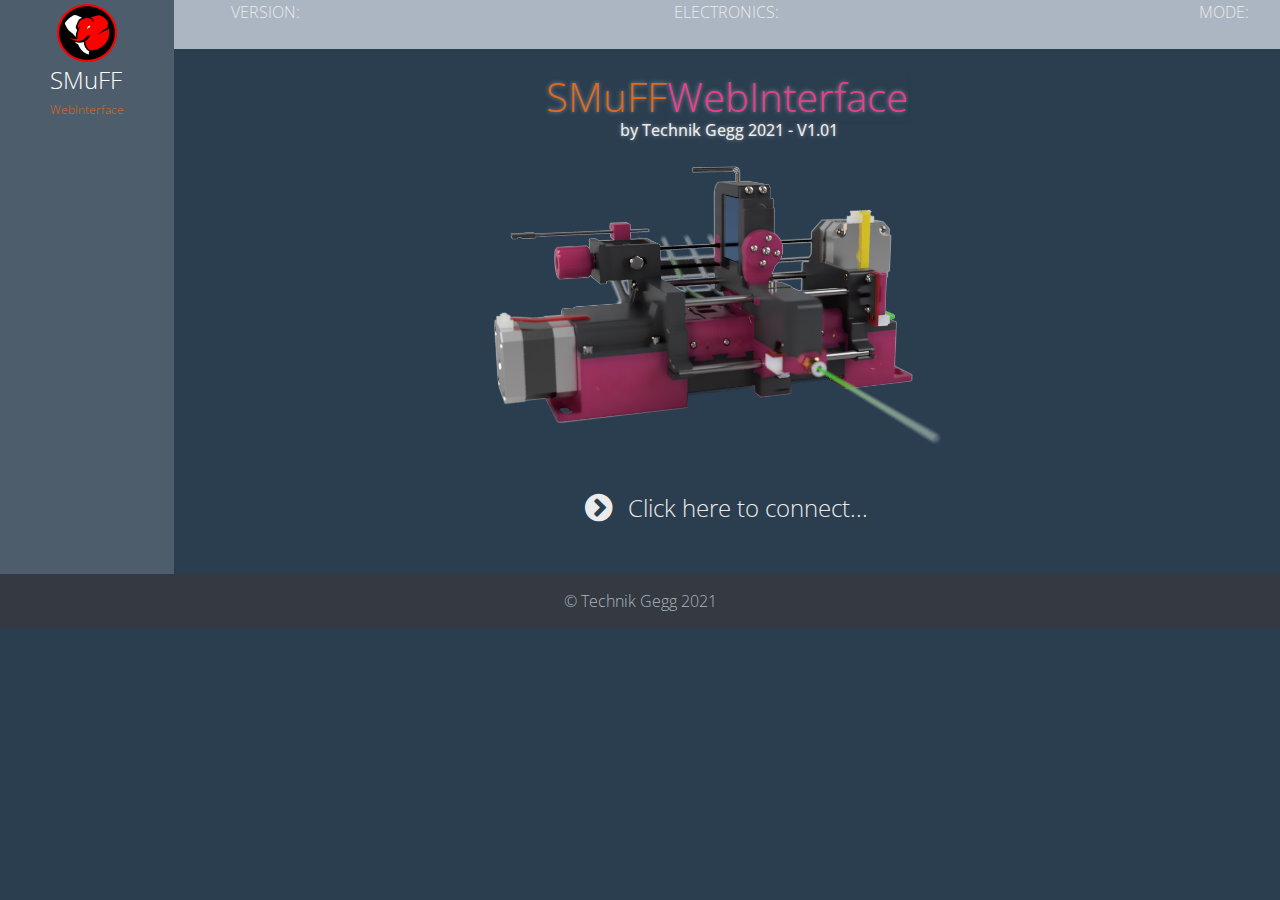
==== commit ab452c55: "Added Version String" ====
--- a/dark/index.html
+++ b/dark/index.html
@@ -1,4 +1,4 @@
 <!DOCTYPE html><html lang="en"><head><meta charset="utf-8"><meta name="viewport" content="width=device-width, initial-scale=1.0, shrink-to-fit=no"><title>SMuFF WI</title><link rel="stylesheet" href="assets/bootstrap/css/bootstrap.min.css?h=6f5599014a4d826d45455f46faf7ddbc"><link rel="stylesheet" href="https://fonts.googleapis.com/css2?family=Lato:wght@300;400;700&amp;display=swap"><link rel="stylesheet" href="https://fonts.googleapis.com/css?family=Fira+Mono"><link rel="stylesheet" href="https://fonts.googleapis.com/css?family=Open+Sans:300,300i,400,400i,600,600i"><link rel="stylesheet" href="https://cdnjs.cloudflare.com/ajax/libs/font-awesome/4.7.0/css/font-awesome.min.css"><link rel="stylesheet" href="assets/css/styles.min.css?h=de959e29569755a10d528176f13530eb"></head><body class="h-100 d-flex flex-column" style="font-family: 'Open Sans', sans-serif;font-weight: 100;"><div></div><div class="d-flex" id="toastPlacement" style="z-index:9;"><div class="toast fade d-flex justify-content-between hide" role="alert" style="background: var(--info);color: var(--white);box-shadow: 0px 0px 7px var(--gray-dark);" aria-live="assertive" aria-atomic="true"><div class="toast-body d-flex" role="alert"><span id="toast-message">Reloading Settings...<br></span></div><button class="btn btn-close btn-close-white me-2" type="button" data-bs-dismiss="toast" aria-label="Close" button=""><svg xmlns="http://www.w3.org/2000/svg" width="1em" height="1em" viewBox="0 0 16 16" fill="currentColor" class="bi bi-x-circle" style="font-size: 150%;color: var(--light);">
   <path fill-rule="evenodd" d="M8 15A7 7 0 1 0 8 1a7 7 0 0 0 0 14zm0 1A8 8 0 1 0 8 0a8 8 0 0 0 0 16z"></path>
   <path fill-rule="evenodd" d="M4.646 4.646a.5.5 0 0 1 .708 0L8 7.293l2.646-2.647a.5.5 0 0 1 .708.708L8.707 8l2.647 2.646a.5.5 0 0 1-.708.708L8 8.707l-2.646 2.647a.5.5 0 0 1-.708-.708L7.293 8 4.646 5.354a.5.5 0 0 1 0-.708z"></path>
-</svg></button></div></div><div class="modal fade" role="dialog" tabindex="-1" id="serious-error-modal" data-bs-backdrop="static"><div class="modal-dialog" role="document"><div class="modal-content"><div class="modal-header"><h4 class="modal-title d-flex align-items-center"><i class="fa fa-warning fa-2x mx-2" style="color: var(--danger);"></i>Serious Error</h4><button type="button" class="btn-close" data-bs-dismiss="modal" aria-label="Close"></button></div><div class="modal-body"><p class="text-center" id="serious-error-message">...</p></div><div class="modal-footer"><button class="btn btn-primary" type="button" data-bs-dismiss="modal">OK</button></div></div></div></div><div class="modal fade" role="dialog" tabindex="-1" id="sd-warning" data-bs-backdrop="static"><div class="modal-dialog modal-dialog-centered" role="document"><div class="modal-content"><div class="modal-header"><h4 class="modal-title d-flex align-items-center"><i class="fa fa-warning fa-2x mx-2" style="color: var(--danger);"></i>SD-Card Warning</h4><button type="button" class="btn-close" data-bs-dismiss="modal" aria-label="Close"></button></div><div class="modal-body"><p class="text-center" style="font-size: 125%;">The SD-Card has been <strong>removed </strong>on the SMuFF controller! Please re-insert SD-Card because the SMuFF needs the data on the SD-Card for operation!<br><br>This dialog will close as soon as you did that.</p></div></div></div></div><div class="modal fade" role="dialog" tabindex="-1" id="info-modal" data-bs-backdrop="static"><div class="modal-dialog modal-dialog-centered" role="document"><div class="modal-content"><div class="modal-header"><h4 class="modal-title d-flex align-items-center"><i class="fa fa-gear fa-2x fa-spin mx-2"></i>Processing</h4><button type="button" class="btn-close" data-bs-dismiss="modal" aria-label="Close"></button></div><div class="modal-body"><p class="text-center" id="info-message" style="font-size: 125%;">Reading configuration from SMuFF, please wait...</p></div></div></div></div><div class="modal fade fade-in" role="dialog" tabindex="-1" id="restart-modal" data-bs-backdrop="static"><div class="modal-dialog modal-dialog-centered" role="document"><div class="modal-content"><div class="modal-header"><h4 class="modal-title d-flex align-items-center"><i class="fa fa-question-circle-o fa-2x mx-2"></i>Restart now?</h4><button type="button" class="btn-close" data-bs-dismiss="modal" aria-label="Close"></button></div><div class="modal-body"><p class="text-center" id="dialog-text" style="font-size: 125%;">The settings have been saved. To make some of the changes active, you need&nbsp; to <strong>restart</strong> your SMuFF.<br><br>Do you want to restart your SMuFF now?</p></div><div class="modal-footer"><button class="btn btn-light" id="btn-modal-cancel" type="button" data-bs-dismiss="modal">No</button><button class="btn btn-primary" id="btn-modal-ok" type="button">Yes</button></div></div></div></div><div class="flex-shrink-1" id="wrapper"><nav class="navbar navbar-dark navbar-expand-sm bg-dark align-items-start" style="height: auto;"><div class="container-fluid d-flex flex-column p-0"><a class="navbar-brand flex-column align-items-start" href="#" style="font-size: 25px;padding: 0;"></a><div class="container justify-content-center"><img class="logo" src="assets/img/Logo-Transparent.png?h=cb69f7e2ec62af034cea1c9c3feb5845" style="width: 60px;"><div class="sidebar-brand-text"><span class="text-white" style="font-size: 24px;">SMuFF</span><div class="sidebar-brand-text"><span class="text-primary" style="font-size: 12px;">WebInterface</span></div></div></div><hr><ul class="navbar-nav d-flex flex-column" id="main"><li class="nav-item activeSection" data-section="#sec-dashboard"><a class="nav-link d-flex align-items-center" role="button" href="#"><i class="fa fa-dashboard link-icon" data-bs-toggle="tooltip" data-bss-tooltip="" id="link-icon" title="Dashboard"></i><span class="navlink link-icon" style="/*font-size: 16px;*/">Dashboard</span></a></li><li class="nav-item" data-section="#sec-settings"><a class="nav-link d-flex align-items-center" role="button" href="#"><i class="fa fa-cog link-icon" data-bs-toggle="tooltip" data-bss-tooltip="" title="Settings"></i><span class="navlink" style="/*font-size: 16px;*/">Settings</span></a></li><li class="nav-item" data-section="#sec-swaptools"><a class="nav-link d-flex align-items-center" role="button" href="#"><i class="fa fa-random link-icon" data-bs-toggle="tooltip" data-bss-tooltip="" title="Swap Tools"></i><span class="navlink" style="/*font-size: 16px;*/">Swap Tools</span></a></li><li class="nav-item" data-section="#sec-statusinfo"><a class="nav-link d-flex align-items-center" role="button" href="#"><i class="fa fa-info-circle link-icon" data-bs-toggle="tooltip" data-bss-tooltip="" title="Status Info"></i><span class="navlink" style="/*font-size: 16px;*/">Status Info</span></a></li><li class="nav-item" data-section="#sec-testrun"><a class="nav-link d-flex align-items-center" role="button" href="#"><i class="fa fa-plug link-icon" data-bs-toggle="tooltip" data-bss-tooltip="" title="Run Test"></i><span class="navlink" style="/*font-size: 16px;*/">Run Test</span></a></li><li class="nav-item" data-section="#disconnect"><a class="nav-link d-flex align-items-center" role="button"><i class="fa fa-chain-broken link-icon" data-bs-toggle="tooltip" data-bss-tooltip="" id="link-icon-1" title="Disconnect"></i><span class="navlink link-icon" style="/*font-size: 16px;*/">Disconnect</span></a></li></ul></div></nav><div id="content-wrapper" style="height: 100%;"><div id="content"><div class="container" id="top-info" style="background: var(--light);max-width: 100%;"><div class="row row-cols-3 d-flex justify-content-between align-items-center"><div class="col-12 col-sm-12 col-md-3 col-xl-2 d-flex justify-content-center justify-content-sm-center justify-content-md-center"><span class="mx-3 text-capitalize">VERSION:</span><span id="version-label" class="fw-bold">V2.26D&nbsp;</span></div><div class="col-12 col-md-6 col-xl-5 col-xxl-5 d-flex justify-content-center align-items-center"><span class="mx-3 text-capitalize">ELECTRONICS:</span><span id="electronics-label" class="fw-bold">SKR mini&nbsp;</span></div><div class="col-12 col-md-3 col-xl-2 d-flex justify-content-center align-items-center justify-content-lg-end"><span class="mx-3 text-capitalize">MODE:</span><span id="mode-label" class="fw-bold">SMuFF</span></div></div><div class="row row-cols-3 d-flex flex-fill justify-content-between align-items-center" style="min-height: 25px;"><div class="col-12 col-sm-12 col-md-5 col-lg-3 col-xl-4 d-flex justify-content-center justify-content-sm-center justify-content-md-end justify-content-lg-start mt-1"><span class="text-nowrap text-uppercase" id="changes-pending" style="background: var(--warning);color: var(--white);padding: 0 5px;">Settings ChangeD</span></div><div class="col-12 col-sm-12 col-md-7 col-lg-3 col-xl-5 d-flex justify-content-center justify-content-sm-center justify-content-md-center justify-content-lg-center mt-1"><span class="text-nowrap" id="test-status" style="background-color: var(--info);color: var(--white);padding: 0 5px;">Test {TEST} is running...</span></div><div class="col-12 col-sm-12 col-md-7 col-lg-3 col-xl-3 d-flex justify-content-center justify-content-sm-center justify-content-md-center justify-content-lg-end mt-1"><span class="text-nowrap" id="tmc-status" style="color: var(--white);padding: 0 5px;background: var(--danger); cursor: pointer;">TMC Warning</span></div></div></div><div class="container-fluid" style="height: 100%;"><div id="sec-start" class="mb-5"><div class="d-sm-flex justify-content-center mb-0 mt-4"><h1 class="text-nowrap text-capitalize text-dark d-flex float-none justify-content-center mb-0" style="color: var(--primary) !important;text-shadow: 0px 0px 4px var(--gray);font-weight: 100;">SMuFF</h1><h1 class="text-nowrap text-capitalize text-dark shadow-sm d-flex float-none justify-content-center mb-0" style="color: var(--pink) !important;text-shadow: 0px 0px 4px var(--gray);font-weight: 100;">WebInterface</h1></div><div class="d-flex justify-content-center"><h6 class="d-flex align-items-end mb-0" style="text-shadow: 0px 0px 4px var(--gray);">&nbsp;by Technik Gegg 2021</h6></div><div class="d-flex d-xl-flex justify-content-center justify-content-xl-center smuff-image"><img class="img-fluid d-flex justify-content-center" id="smuff-image" src="assets/img/V6-Render%202.png?h=04f8502aab80a7bf2f574e19f446833a" style="height: 100%;width: auto; cursor: pointer;"></div><div class="d-flex justify-content-center align-items-center align-content-center"><i class="fa fa-chevron-circle-right" id="connect" style="cursor: pointer;font-size: 200%;margin-right: 0.5em;"></i><span id="connecting-message" class="connecting-message" style="cursor: pointer;">Click here to connect...<br></span><p style="font-size: 20px;color: var(--info);"></p></div></div><div id="sec-dashboard" class="section"><div class="d-sm-flex justify-content-between align-items-center mb-4 mt-4"><h1 class="text-capitalize mb-0">Dashboard</h1></div><div class="row mb-3"><div class="col-xl-2 mb-1"><div class="card shadow border-start-info py-0 mb1" style="color: var(--bs-dark);"><div class="card-body"><div class="row align-items-center no-gutters"><div class="col me-2"><div class="text-uppercase text-info text-xl-center mb-0" id="dashboard-tool"><div class="mb-4 mt-4"><select class="justify-content-end huge-font" id="tool-selection" style="color: var(--primary);font-weight: 100;border-style: none;background: transparent;"><option value="0">T0</option><option value="1" selected="">T1</option><option value="2">T2</option><option value="3">T3</option><option value="4">T4</option><option value="5">T5</option><option value="6">T6</option><option value="7">T7</option><option value="8">T7</option><option value="9">T9</option><option value="10">T10</option><option value="11">T11</option></select></div></div></div></div></div></div></div><div class="col-xl-3 mb-1"><div class="card shadow border-start-info py-0 mb-1" id="card-selector" style="color: var(--bs-dark);"><div class="card-body"><div class="row align-items-center"><div class="col me-2"><span class="text-xl-start text-primary dash-status">Selector</span></div><div class="col-auto dash-status"><i class="fa fa-check-circle fa-2x text-gray-300 dash-status" style="font-size: 28px;"></i></div></div></div></div><div class="card shadow border-start-info dash-status py-0" id="card-revolver" style="color: var(--bs-dark);"><div class="card-body dash-status"><div class="row align-items-center no-gutters dash-status"><div class="col me-2 dash-status"><span class="text-xl-start text-primary dash-status">Revolver</span></div><div class="col-auto dash-status"><i class="fa fa-times-circle fa-2x text-gray-300 dash-status" style="font-size: 28px;"></i></div></div></div></div></div><div class="col-md-6 col-xl-3 mb-1"><div class="card shadow border-start-info mb-1 py-0" id="card-feed1" style="color: var(--bs-dark);"><div class="card-body"><div class="row align-items-center"><div class="col me-2"><span class="text-xl-start text-primary dash-status">Feeder E1</span></div><div class="col-auto dash-status"><i class="fa fa-check-circle fa-2x text-gray-300 dash-status" style="font-size: 28px;"></i></div></div></div></div><div class="row dash-status"><div class="col dash-status"><div class="card shadow border-start-info dash-status py-0" id="card-feed2" style="color: var(--bs-dark);"><div class="card-body dash-status"><div class="row align-items-center no-gutters dash-status"><div class="col me-2 dash-status"><span class="text-xl-start text-primary dash-status">Feeder E2</span></div><div class="col-auto dash-status"><i class="fa fa-times-circle fa-2x text-gray-300 dash-status" style="font-size: 28px;"></i></div></div></div></div></div></div></div><div class="col-md-6 col-xl-2 mb-1 dash-status"><div class="card shadow mb-1 dash-status py-0" id="card-relay"><div class="card-body dash-status" style="cursor: pointer;"><div class="row align-items-center no-gutters dash-status"><div class="col me-2 dash-status"><span class="text-xl-start text-primary dash-status">Relay</span></div><div class="col-auto d-flex justify-content-center dash-status" style="border-width: 2px;border-style: solid;min-width: 30px;border-radius: 20px;"><span id="state" style="font-size: 90%;text-align: center;font-weight: bold;">E</span></div></div></div></div><div class="row dash-status"><div class="col dash-status"><div class="card shadow border-start-primary dash-status py-0" id="card-lid"><div class="card-body dash-status" style="cursor: pointer;"><div class="row align-items-center no-gutters dash-status"><div class="col me-2 dash-status"><span class="text-xl-start text-primary dash-status">Lid</span></div><div class="col-auto dash-status"><i class="fa fa-unlock fa-2x text-gray-300 dash-status" style="font-size: 28px;" data-state="0"></i></div></div></div></div></div></div></div><div class="col-xl-2"><div class="card shadow mb-1 dash-status py-0" id="card-purge"><div class="card-body dash-status" style="cursor: pointer;"><div class="row align-items-center no-gutters dash-status"><div class="col me-2 dash-status"><span class="text-xl-start text-primary dash-status">Purge</span></div><div class="col-auto dash-status"><i class="fa fa-check-circle fa-2x text-gray-300 dash-status" style="font-size: 28px;" data-state="1"></i></div></div></div></div><div class="row"><div class="col"><div class="card shadow border-start-primary py-0" id="card-sendstat"><div class="card-body" style="cursor: pointer;"><div class="row align-items-center no-gutters"><div class="col me-2 dash-status"><span class="text-xl-start text-primary dash-status">Status</span></div><div class="col-auto"><i class="fa fa-repeat fa-2x text-gray-300 fa-spin" id="send-stat" data-state="0"></i></div></div></div></div></div></div></div></div><div><div class="row mb-2"><div class="col"><button class="btn btn-primary text-nowrap btn-secondary btn-block form-control mb-1 mx-1" id="btn-home" type="button">Home All</button></div><div class="col"><button class="btn btn-primary text-nowrap btn-secondary btn-block form-control mb-1 mx-1" id="btn-motors-off" type="button">Motors Off</button></div><div class="col"><button class="btn btn-primary text-nowrap btn-secondary btn-block form-control mb-1 mx-1" id="btn-tool-maint" type="button">Tool Maintenance</button></div><div class="col"><button class="btn btn-primary text-nowrap btn-secondary btn-block form-control mb-1 mx-1" id="btn-wipe" type="button">Wipe Nozzle</button></div></div><div class="row mb-2"><div class="col"><button class="btn btn-primary text-nowrap btn-secondary btn-block form-control mb-1 mx-1" id="btn-cut" type="button">Cut Filament</button></div><div class="col"><button class="btn btn-primary text-nowrap btn-secondary btn-block form-control mb-1 mx-1" id="btn-load" type="button">Load Filament</button></div><div class="col"><button class="btn btn-primary text-nowrap btn-secondary btn-block form-control mb-1 mx-1" id="btn-unload" type="button">Unload Filament</button></div><div class="col"><button class="btn btn-primary text-nowrap btn-secondary btn-block form-control mb-1 mx-1" id="btn-reset" type="button">RESET</button></div></div><div class="row mb-2"><div class="col"><button class="btn btn-primary text-nowrap btn-secondary btn-block form-control mb-1 mx-1" id="btn-pf1" type="button">Button 1 [PF1]</button></div><div class="col"><button class="btn btn-primary text-nowrap btn-secondary btn-block form-control mb-1 mx-1" id="btn-pf2" type="button">Button 2 [PF2]</button></div><div class="col"><button class="btn btn-primary text-nowrap btn-secondary btn-block form-control mb-1 mx-1" id="btn-pf3" type="button">Button 3 [PF3]</button></div><div class="col"><button class="btn btn-primary text-nowrap btn-secondary btn-block form-control mb-1 mx-1" id="btn-pf4" type="button">Button 4 [PF4]</button></div></div></div><div class="d-flex justify-content-between align-items-center mb-4" style="border-bottom: 1px solid var(--secondary) ;"><a class="btn" href="#console-container" style="font-size: 120%;" data-bs-toggle="collapse" role="button" aria-expanded="true">Console</a><i class="fa fa-chevron-down mx-1 fa-1x rotate down" id="console-toggle-icon"></i></div><div id="console-container" class="collapse show"><div class="row mb-3"><div class="col-sm-7 col-md-9 col-lg-10 col-xl-10 col-xxl-10 font-monospace di" style="background: var(--bs-dark);color: var(--bs-light);font-size: 14px;"><div class="row mb-1 mt-2"><div class="col-xl-12 flex-fill"><div class="flex-fill" style="width: 100%;"><div class="input-group"><span class="input-group-text">G-Code</span><input class="form-control form-control" type="text" id="gcode" autocomplete="off" autofocus=""><button class="btn btn-primary" id="btn-send-gcode" type="button" title="Send GCode to SMuFF">Send</button><button class="btn btn-secondary" id="btn-clear-gcode" type="button" title="Clear Console"><i class="fa fa-times"></i></button></div></div></div></div><div class="row"><div class="col-xl-12"><span class="font-monospace text-nowrap d-flex justify-content-start console-font" id="receive-template" style="width: 100%;color: var(--light);background: var(--dark);">echo: dbg: [ after setupTimers ]<br></span><span class="font-monospace text-nowrap d-flex justify-content-end console-font" id="send-template" style="width: 100%;color: var(--info);border-top: 1px solid var(--info);background: var(--dark);">G1 Z100 F200<br></span><div class="font-monospace text-nowrap text-light bg-dark flex-fill justify-content-start" id="console-text-container" style="overflow: scroll;padding: 8px;min-height: 380px;max-height: 380px;"></div></div></div></div><div class="col-sm-5 col-md-3 col-lg-2 col-xl-2 col-xxl-2 offset-xl-0 text-light" style="color: var(--bs-dark);"><div class="row"><div class="col d-flex justify-content-between align-items-baseline"><span class="text-body" style="font-size: 150%;">G-Code History</span><i class="fa fa-save" id="btn-save-history" style="color: var(--light);font-size: 150%;cursor: pointer;padding: 4px;background: transparent;" title="Save History locally"></i></div></div><div class="row mb-2"><div class="col-xl-12 d-flex flex-fill mb-4"><ul class="list-group" id="history-items-template-container" style="width: 100%;background: var(--dark);"><li class="list-group-item d-flex justify-content-between align-items-center" id="history-item-template" style="padding: 4px 10px;"><span id="hi-template-text">GCode</span><i class="fa fa-times remove-history-entry" id="hi-template-icon" style="color: var(--primary);"></i></li></ul><ul class="list-group" id="historyitemscontainer" style="width: 100%;background: var(--dark);min-height: 400px;max-height: 400px;height: 379px;"></ul></div></div></div></div></div></div><div id="sec-settings" class="section"><div class="mb-4 mt-4" style="font-family: 'Open Sans', sans-serif;"><div class="d-sm-flex justify-content-between align-items-center mb-4 mt-4"><h1>Settings</h1><div style="background: transparent;"><button class="btn btn-secondary mx-2" id="btn-reload-settings" type="button"><i class="fa fa-refresh fa-1x mx-1" style="margin-left: 16px; cursor: pointer;"></i>Reload</button><button class="btn btn-primary" id="btn-save-settings" type="button"><i class="fa fa-save fa-1x mx-1" style="cursor: pointer;margin-left: 16px;margin-right: 32px;"></i>Save to SD-Card</button></div></div><div class="accordion px-3" role="tablist" id="accordion-settings"><div class="accordion-item" id="acc-general"><h2 class="accordion-header" role="tab" style="border-bottom: 1px solid var(--secondary) ;"><button class="accordion-button bg-light show" data-bs-toggle="collapse" data-bs-target="#accordion-settings .item-1" aria-expanded="true" aria-controls="accordion-settings .item-1" style="border-style: none;font-weight: 100;">General</button></h2><div class="accordion-collapse collapse show item-1" role="tabpanel" data-bs-parent="#accordion-settings"><div class="accordion-body"><div class="bg-light mb-4" style="padding: 10px;padding-top: 20px;"><form><div class="row mb-0"><div class="col-6 col-xl-6 d-flex justify-content-between align-items-center align-items-xl-center mb-2" style="text-align: right;"><label class="form-label" for="Tools">Tools:<br></label><input class="form-control text-input-size" type="number" id="Tools" style="text-align: right;" min="3" max="12" step="1" name="Tools" data-section="S1"></div><div class="col-xl-6 d-flex justify-content-between align-items-center align-items-xl-center mb-2" style="text-align: right;"><label class="form-label" for="SpdsInMms">Speeds in mm/s:<br></label><input type="checkbox" id="SpdsInMms" class="form-check form-switch" data-on-text="Yes" data-off-text="No" data-toggle="switch" name="SpdsInMms" data-handle-width="44px" data-section="S1"></div></div><div class="row mb-0"><div class="col-6 d-flex justify-content-between align-items-center align-items-xl-center mb-2" style="text-align: right;"><label class="form-label" style="text-align: right;" for="BowdenLen">Bowden Length:<br></label><input class="form-control text-input-size" type="number" id="BowdenLen" style="text-align: right;" min="50" max="1500" step="5" name="BowdenLen" data-section="S1"></div><div class="col-6 col-xl-6 d-flex justify-content-between align-items-center align-items-xl-center mb-2" style="text-align: right;"><label class="form-label" for="InvRelay">Invert Relay Signal:<br></label><input type="checkbox" id="InvRelay" class="form-check form-switch" data-on-text="Yes" data-off-text="No" data-toggle="switch" name="InvRelay" data-handle-width="44px" data-section="S1"></div></div><div class="row mb-0"><div class="col-xl-6 d-flex justify-content-between align-items-center align-items-xl-center mb-2" style="text-align: right;"><label class="form-label" for="SelectorDist">Selector Distance:<br></label><input class="form-control text-input-size" type="number" id="SelectorDist" style="text-align: right;" min="1" max="100" step="1" name="SelectorDist" data-section="S1"></div><div class="col-xl-6 d-flex justify-content-between align-items-center align-items-xl-center form-check-form-switch mb-2" style="text-align: right;"><label class="form-label" for="EmulPrusa">Emulate Prusa MMU2:<br></label><input type="checkbox" id="EmulPrusa" class="form-check form-switch" data-on-text="Yes" data-off-text="No" data-toggle="switch" name="EmulPrusa" data-handle-width="44px" data-section="S1"></div></div><div class="row mb-0"><div class="col-xl-6 d-flex justify-content-between align-items-center align-items-xl-center mb-2" style="text-align: right;"><label class="form-label" for="Feeder-SharedStepper">Shared Stepper:<br></label><input type="checkbox" id="Feeder-SharedStepper" class="form-check form-switch" data-on-text="Yes" data-off-text="No" data-toggle="switch" data-handle-width="44px" name="Feeder-SharedStepper" data-section="S2" data-subsection="Feeder"></div><div class="col-xl-6 d-flex justify-content-between align-items-center align-items-xl-center mb-2" style="text-align: right;"><label class="form-label" for="opt-send-status">Send Status Info:<br></label><input type="checkbox" id="SendStats" class="form-check form-switch" data-on-text="Yes" data-off-text="No" data-toggle="switch" name="opt-send-status" data-handle-width="44px" data-section="S1"></div></div></form></div></div></div></div><div class="accordion-item" id="acc-options" style="border-style: none;"><h2 class="accordion-header" role="tab" style="border-bottom: 1px solid var(--secondary) ;"><button class="accordion-button collapsed bg-light" data-bs-toggle="collapse" data-bs-target="#accordion-settings .item-2" aria-expanded="false" aria-controls="accordion-settings .item-2" style="border-style: none;font-weight: 100;">Options</button></h2><div class="accordion-collapse collapse item-2" role="tabpanel" data-bs-parent="#accordion-settings"><div class="accordion-body"><div class="bg-light mb-4" style="padding: 10px;padding-top: 20px;"><form><div class="row mb-0"><div class="col-xl-6 d-flex justify-content-between align-items-center align-items-xl-center mb-2" style="text-align: right;"><label class="form-label" for="MenuClose">Menu Auto Close:<br></label><input class="form-control text-input-size" type="number" id="MenuClose" style="text-align: right;" name="MenuClose" min="0" max="3000" step="1" data-section="S1"></div><div class="col-xl-6 d-flex justify-content-between align-items-center align-items-xl-center mb-2" style="text-align: right;"><label class="form-label" style="text-align: right;" for="FanSpeed">Fan Speed:<br></label><input class="form-control text-input-size" type="number" id="FanSpeed" style="text-align: right;" name="FanSpeed" min="0" max="100" step="1" data-section="S1"></div></div><div class="row mb-0"><div class="col-xl-6 d-flex justify-content-between align-items-center align-items-xl-center mb-2" style="text-align: right;"><label class="form-label" for="UseCutter">Use Cutter:<br></label><input type="checkbox" id="UseCutter" class="form-check form-switch" data-on-text="Yes" data-off-text="No" data-toggle="switch" name="UseCutter" data-handle-width="44px" data-section="S1"></div><div class="col-xl-6 d-flex justify-content-between align-items-center align-items-xl-center mb-2"><label class="form-label" style="text-align: right;" for="CutterOpen">Cutter Open:<br></label><input class="form-control text-input-size" type="number" id="CutOpen" style="text-align: right;" name="CutterOpen" min="0" max="180" step="1" data-section="S1"></div></div><div class="row mb-0"><div class="col-xl-6 d-flex justify-content-between align-items-center align-items-xl-center mb-2"><label class="form-label" style="text-align: right;" for="CutterClose">Cutter Close:<br></label><input class="form-control text-input-size" type="number" id="CutClose" style="text-align: right;" name="CutterClose" min="0" max="180" step="1" data-section="S1"></div><div class="col-xl-6 d-flex justify-content-between align-items-center align-items-xl-center mb-2" style="text-align: right;"><label class="form-label" for="HasPanelDue">PanelDue Port:<br></label><select class="form-select text-input-size" id="HasPanelDue" style="min-width: 150px;border-color: rgb(203,200,208);padding: 6px 12px;" name="HasPanelDue" data-section="S1"><option value="0">None</option><option value="1">Serial 1</option><option value="2">Serial 2</option><option value="3">Serial 3</option></select></div></div><div class="row mb-0"><div class="col-xl-6 d-flex justify-content-between align-items-center align-items-xl-center mb-2"><label class="form-label" style="text-align: right;" for="ServoMinPwm">Servo Min. PWM:<br></label><input class="form-control text-input-size" type="number" id="ServoMinPwm" style="text-align: right;" min="500" max="2600" step="5" name="ServoMinPwm" data-section="S1"></div><div class="col-xl-6 d-flex justify-content-between align-items-center align-items-xl-center mb-2" style="text-align: right;"><label class="form-label" for="Servo1Cyc">Wiper Servo Cycles:<br></label><input class="form-control text-input-size" type="number" id="Servo1Cyc" style="text-align: right;" name="Servo1Cyc" min="1" max="100" step="1" data-section="S1"></div></div><div class="row mb-0"><div class="col-xl-2"><span></span></div></div><div class="row mb-0"><div class="col-xl-6 d-flex justify-content-between align-items-center align-items-xl-center mb-2"><label class="form-label" style="text-align: right;" for="ServoMaxPwm">Servo Max. PWM:<br></label><input class="form-control text-input-size" type="number" id="ServoMaxPwm" style="text-align: right;" name="ServoMaxPwm" min="500" max="2600" step="5" data-section="S1"></div><div class="col-xl-6 d-flex justify-content-between align-items-center align-items-xl-center mb-2" style="text-align: right;"><label class="form-label" for="Servo2Cyc">Lid Servo Cycles:<br></label><input class="form-control text-input-size" type="number" id="Servo2Cyc" style="text-align: right;" name="Servo2Cyc" min="1" max="100" step="1" data-section="S1"></div></div></form></div></div></div></div><div class="accordion-item" id="acc-baudrates"><h2 class="accordion-header" role="tab" style="border-bottom: 1px solid var(--secondary) ;"><button class="accordion-button collapsed bg-light" data-bs-toggle="collapse" data-bs-target="#accordion-settings .item-3" aria-expanded="false" aria-controls="accordion-settings .item-3" style="border-style: none;font-weight: 100;">Baudrates</button></h2><div class="accordion-collapse collapse item-3" role="tabpanel" data-bs-parent="#accordion-settings"><div class="accordion-body"><div class="bg-light mb-4" style="padding: 10px;padding-top: 20px;"><form><div class="row mb-0"><div class="col-6 mb-2"><span></span><div class="input-group d-flex justify-content-between"><span class="input-group-text text-input-size" style="font-weight: 100;border-style: none;border-top-style: none;border-bottom-style: none;"><i class="fa fa-asterisk mx-1 hidden" id="curSerial0" style="color: var(--info);"></i>USB-Serial:</span><select class="form-select flex-fill text-input-size" id="baudrate-0" style="font-weight: 100;border-color: rgb(203,200,208);padding: 6px 12px;" name="Baudrates-0" data-section="S1" data-subsection="Baudrates"><option value="4800">4800</option><option value="9600">9600</option><option value="19200">19200</option><option value="38400">38400</option><option value="57600">57600</option><option value="115200">115200</option><option value="230400">230400</option></select></div></div><div class="col-6 mb-2"><span></span><div class="input-group d-flex justify-content-between"><span class="input-group-text text-input-size" style="font-weight: 100;border-style: none;"><i class="fa fa-asterisk mx-1 hidden" id="curSerial1" style="color: var(--info);"></i>Serial 1:</span><select class="form-select flex-fill text-input-size" id="baudrate-1" style="font-weight: 100;padding: 6px 12px;border-color: rgb(203,200,208);" name="Baudrates-1" data-section="S1" data-subsection="Baudrates"><option value="4800">4800</option><option value="9600">9600</option><option value="19200">19200</option><option value="38400">38400</option><option value="57600">57600</option><option value="115200">115200</option><option value="230400">230400</option></select></div></div></div><div class="row mb-0"><div class="col-6 mb-2" id="bd-serial2"><div class="input-group d-flex justify-content-between"><span class="input-group-text text-input-size" style="font-weight: 100;border-style: none;"><i class="fa fa-asterisk mx-1 hidden" id="curSerial2" style="color: var(--info);"></i>Serial 2:</span><select class="form-select flex-fill text-input-size" id="baudrate-2" style="font-weight: 100;padding: 6px 12px;border-color: rgb(203,200,208);" name="Baudrates-2" data-section="S1" data-subsection="Baudrates"><option value="4800">4800</option><option value="9600">9600</option><option value="19200">19200</option><option value="38400">38400</option><option value="57600">57600</option><option value="115200">115200</option><option value="230400">230400</option></select></div></div><div class="col-6 mb-2" id="bd-serial3"><div class="input-group d-flex justify-content-between"><span class="input-group-text text-input-size" style="font-weight: 100;border-style: none;"><i class="fa fa-asterisk mx-1 hidden" id="curSerial3" style="color: var(--info);"></i>Serial 3:</span><select class="form-select flex-fill text-input-size" id="baudrate-3" style="font-weight: 100;padding: 6px 12px;border-color: rgb(203,200,208);" name="Baudrates-3" data-section="S1" data-subsection="Baudrates"><option value="4800">4800</option><option value="9600">9600</option><option value="19200">19200</option><option value="38400">38400</option><option value="57600">57600</option><option value="115200">115200</option><option value="230400">230400</option></select></div></div></div><div class="row mb-0"><div class="col-xl-3 mb-2" style="text-align: right;"><span></span></div><div class="col-xl-4 mb-2"><span></span></div></div></form></div></div></div></div><div class="accordion-item" id="acc-buttons"><h2 class="accordion-header" role="tab" style="border-bottom: 1px solid var(--secondary) ;"><button class="accordion-button collapsed bg-light" data-bs-toggle="collapse" data-bs-target="#accordion-settings .item-4" aria-expanded="false" aria-controls="accordion-settings .item-4" style="border-style: none;font-weight: 100;">Buttons</button></h2><div class="accordion-collapse collapse item-4" role="tabpanel" data-bs-parent="#accordion-settings"><div class="accordion-body"><div class="bg-light mb-4" style="padding: 10px;padding-top: 20px;"><form><div class="row mb-0"><div class="col-6 col-xl-6 d-flex justify-content-between mb-2" style="text-align: right;"><span class="form-label mb0">Left Button Down [PF1]:</span><input class="form-control text-input-size" type="text" id="LBtnDown" name="LBtnDown" maxlength="15" data-section="S1"></div><div class="col-6 col-xl-6 d-flex justify-content-between mb-2"><span class="d-flex justify-content-between form-label mb0">Left Button Hold [PF2]:</span><input class="form-control d-flex justify-content-between text-input-size" type="text" id="LBtnHold" name="LBtnHold" maxlength="15" data-section="S1"></div></div><div class="row d-flex justify-content-between mb-0"><div class="col-xl-3 d-flex justify-content-between mb-2" style="text-align: right;"><span class="d-flex justify-content-between"></span></div><div class="col-xl-5 d-flex justify-content-between mb-2"><span class="d-flex justify-content-between"></span><div class="input-group d-flex justify-content-between"></div></div></div><div class="row d-flex justify-content-between mb-0"><div class="col-6 col-xl-6 d-flex justify-content-between mb-2" style="text-align: right;"><span class="d-flex justify-content-between form-label mb0">Right Button Down [PF3]:</span><input class="form-control d-flex justify-content-between text-input-size" type="text" id="RBtnDown" name="RBtnDown" maxlength="15" data-section="S1"></div><div class="col-6 col-xl-6 d-flex justify-content-between mb-2"><span class="form-label mb0">Right Button Hold [PF4]:</span><input class="form-control text-input-size" type="text" id="RBtnHold" name="RBtnHold" maxlength="15" data-section="S1"></div></div><div class="row mb-0"><div class="col-xl-3 mb-2" style="text-align: right;"><span></span></div><div class="col-xl-5 mb-2" id="bd-serial3"><div class="input-group"></div></div><div class="col-xl-4 mb-2"><span></span></div></div></form></div></div></div></div><div class="accordion-item" id="acc-steppers-servo"><h2 class="accordion-header" role="tab" style="border-bottom: 1px solid var(--secondary) ;"><button class="accordion-button collapsed bg-light" data-bs-toggle="collapse" data-bs-target="#accordion-settings .item-5" aria-expanded="false" aria-controls="accordion-settings .item-5" style="border-style: none;font-weight: 100;">Steppers / Servo</button></h2><div class="accordion-collapse collapse item-5 mb-4" role="tabpanel" data-bs-parent="#accordion-settings"><div class="accordion-body"><div class="accordion" role="tablist" id="accordion-2" style="margin: -1;margin-left: 2em;"><div class="accordion-item" style="border-style: none;"><h2 class="accordion-header" role="tab" id="acc-selector" style="border-bottom: 1px solid var(--secondary) ;"><button class="accordion-button bg-light" data-bs-toggle="collapse" data-bs-target="#accordion-2 .item-1" aria-expanded="true" aria-controls="accordion-2 .item-1" style="border-style: none;border-bottom-style: none;font-weight: 100;">Selector</button></h2><div class="accordion-collapse collapse show item-1" role="tabpanel" data-bs-parent="#accordion-2"><div class="accordion-body"><div class="bg-light mb-4" style="padding: 10px;padding-top: 20px;"><form><div class="row mb-0"><div class="col-xl-6 d-flex justify-content-between align-items-center align-items-xl-center mb-2 mb-0" style="text-align: right;"><label class="form-label mb-0" for="Selector-InvDir">Invert Step Direction:<br></label><input type="checkbox" id="Selector-InvDir" class="form-check form-switch mb-0" data-on-text="Yes" data-off-text="No" data-toggle="switch" data-handle-width="44px" name="Selector-InvDir" data-section="S2" data-subsection="Selector"></div><div class="col-xl-6 d-flex justify-content-between align-items-center align-items-xl-center mb-2 mb-0"><label class="form-label mb-0" style="text-align: right;" for="Selector-MaxSpeed">Maximum Speed:<br></label><input class="form-control text-input-size mb-0" type="number" id="Selector-MaxSpeed" style="text-align: right;" name="Selector-MaxSpeed" min="1" max="1500" step="5" data-section="S2" data-subsection="Selector"></div></div><div class="row mb-0"><div class="col-xl-6 d-flex justify-content-between align-items-center align-items-xl-center mb-2 mb-0" style="text-align: right;"><label class="form-label mb-0" for="Selector-EStopTrg">Endstop Trigger State:<br></label><input type="checkbox" id="Selector-EStopTrg" class="form-check form-switch mb-0" data-on-text="High" data-off-text="Low" data-toggle="switch" data-handle-width="44px" name="Selector-EStopTrg" data-section="S2" data-subsection="Selector"></div><div class="col-xl-6 d-flex justify-content-between align-items-center align-items-xl-center mb-2 mb-0"><label class="form-label mb-0" for="Selector-AccelSpeed">Acceleration Speed:<br></label><input class="form-control text-input-size mb-0" type="number" id="Selector-AccelSpeed" style="text-align: right;" name="Selector-AccelSpeed" min="1" max="100" step="1" data-section="S2" data-subsection="Selector"></div></div><div class="row mb-0"><div class="col-xl-6 d-flex justify-content-between align-items-center align-items-xl-center mb-2 mb-0" style="text-align: right;"><label class="form-label mb-0" for="Selector-StepsMM">Steps per mm:<br></label><input class="form-control text-input-size mb-0" type="number" id="Selector-StepsMM" style="text-align: right;" name="Selector-StepsMM" min="0" max="50" step="1" data-section="S2" data-subsection="Selector"></div><div class="col-xl-6 d-flex justify-content-between align-items-center align-items-xl-center mb-2 mb-0"><label class="form-label mb-0" for="Selector-StepDly">Step Delay:<br></label><input class="form-control text-input-size mb-0" type="number" id="Selector-StepDly" style="text-align: right;" name="Selector-StepDly" min="1" max="100" step="1" data-section="S2" data-subsection="Selector"></div></div><div class="row mb-0"><div class="col-xl-6 d-flex justify-content-between align-items-center align-items-xl-center mb-2 mb-0" style="text-align: right;"><label class="form-label mb-0" for="Selector-Spacing">Tool Spacing:<br></label><input class="form-control text-input-size mb-0" type="number" id="Selector-Spacing" style="text-align: right;" name="Selector-Spacing" min="0" max="50" step="1" data-section="S2" data-subsection="Selector"></div><div class="col-xl-6 d-flex justify-content-between align-items-center align-items-xl-center mb-2 mb-0"><label class="form-label mb-0" for="Selector-AccelDist">Acceleration Distance:<br></label><input class="form-control text-input-size mb-0" type="number" id="Selector-AccelDist" style="text-align: right;" name="Selector-AccelDist" min="1" max="100" step="1" data-section="S2" data-subsection="Selector"></div></div><div class="row mb-0"><div class="col-xl-6 d-flex justify-content-between align-items-center align-items-xl-center mb-2 mb-0"><label class="form-label mb-0" for="Selector-Offset">1st Tool Offset:<br></label><input class="form-control text-input-size mb-0" type="number" id="Selector-Offset" style="text-align: right;" name="Selector-Offset" min="1" max="100" step="1" data-section="S2" data-subsection="Selector"></div><div class="col-xl-6 d-flex justify-content-between align-items-center align-items-xl-center mb-2 mb-0" style="text-align: right;"><label class="form-label mb-0" for="Selector-AccelDist">MS3 Pin State:<br></label><select class="form-select flex-fill text-input-size mb-0" id="Selector-MS3" style="min-width: 7em;border-color: rgb(203,200,208);padding: 6px 12px;" name="Selector-MS3" data-section="S2" data-subsection="Selector"><option value="0" selected="">None</option><option value="1">LOW</option><option value="2">HIGH</option></select></div></div><div class="row"><div class="col d-flex justify-content-between align-items-center mt-3 mb-3 mb-0 tmc-section"><span class="mb-0">TMC Settings</span></div></div><div class="row mb-0"><div class="col-xl-6 d-flex justify-content-between align-items-center align-items-xl-center mb-2 mb-0" style="text-align: right;"><label class="form-label mb-0" for="Selector-TMC-Mode">Mode:<br></label><select class="form-select flex-fill text-input-size mb-0" id="Selector-TMC-Mode" style="min-width: 7em;max-width: 7em;padding: 6px 12px;border-color: rgb(203,200,208);" name="Selector-TMC-Mode" data-section="S3" data-subsection="Selector"><option value="0" selected="">None</option><option value="1">UART</option><option value="2">SPI</option></select></div><div class="col-xl-6 d-flex justify-content-between align-items-center align-items-xl-center mb-2 mb-0"><label class="form-label mb-0" for="Selector-TMC-TMode">Stealth Mode:<br></label><input type="checkbox" id="Selector-TMC-TMode" class="form-check form-switch mb-0" data-on-text="Yes" data-off-text="No" data-toggle="switch" data-handle-width="44px" name="Selector-TMC-TMode" data-section="S3" data-subsection="Selector"></div></div><div class="row mb-0"><div class="col-xl-6 d-flex justify-content-between align-items-center align-items-xl-center mb-2 mb-0" style="text-align: right;"><label class="form-label mb-0" for="Selector-TMC-Power">Power (mA):<br></label><input class="form-control text-input-size mb-0" type="number" id="Selector-TMC-Power" style="text-align: right;" name="Selector-TMC-Power" min="1" max="2000" step="10" data-section="S3" data-subsection="Selector"></div><div class="col-xl-6 d-flex justify-content-between align-items-center align-items-xl-center mb-2 mb-0"><label class="form-label mb-0" for="Selector-TMC-RSense">R-Sense:<br></label><input class="form-control text-input-size mb-0" type="number" id="Selector-TMC-RSense" style="text-align: right;" name="Selector-TMC-RSense" min="0" max="1" step="0.1" data-section="S3" data-subsection="Selector"></div></div><div class="row mb-0"><div class="col-xl-6 d-flex justify-content-between align-items-center align-items-xl-center mb-2 mb-0" style="text-align: right;"><label class="form-label mb-0" for="Selector-TMC-MS">Micro Stepping:<br></label><select class="form-select flex-fill text-input-size mb-0" id="Selector-TMC-MS" style="min-width: 7em;max-width: 7em;padding: 6px 12px;border-color: rgb(203,200,208);" name="Selector-TMC-MS" data-section="S3" data-subsection="Selector"><option value="0" selected="">0 (Full step)</option><option value="2">2</option><option value="4">4</option><option value="8">8</option><option value="16">16</option><option value="32">32</option><option value="64">64</option><option value="128">128</option><option value="256">256</option></select></div><div class="col-xl-6 d-flex justify-content-between align-items-center align-items-xl-center mb-2 mb-0"><label class="form-label mb-0" for="Selector-TMC-Stall">Stall Threshold:<br></label><input class="form-control text-input-size mb-0" type="number" id="Selector-TMC-Stall" style="text-align: right;" name="Selector-TMC-Stall" min="0" max="255" step="1" data-section="S3" data-subsection="Selector"></div></div><div class="row mb-0"><div class="col-xl-6 d-flex justify-content-between align-items-center align-items-xl-center mb-2 mb-0" style="text-align: right;"><label class="form-label mb-0" for="Selector-TMC-CSMin">CoolStep Min.:<br></label><input class="form-control text-input-size mb-0" type="number" id="Selector-TMC-CSMin" style="text-align: right;" name="Selector-TMC-CSMin" min="1" max="15" step="1" data-section="S3" data-subsection="Selector"></div><div class="col-xl-6 d-flex justify-content-between align-items-center align-items-xl-center mb-2 mb-0"><label class="form-label mb-0" for="Selector-TMC-CSMax">CoolStep Max.:<br></label><input class="form-control text-input-size mb-0" type="number" id="Selector-TMC-CSMax" style="text-align: right;" name="Selector-TMC-CSMax" min="0" max="15" step="1" data-section="S3" data-subsection="Selector"></div></div><div class="row mb-0"><div class="col-xl-6 d-flex justify-content-between align-items-center align-items-xl-center mb-2 mb-0" style="text-align: right;"><label class="form-label mb-0" for="Selector-TMC-CSDown">CoolStep Down.:<br></label><input class="form-control text-input-size mb-0" type="number" id="Selector-TMC-CSDown" style="text-align: right;" name="Selector-TMC-CSDown" min="0" max="15" step="1" data-section="S3" data-subsection="Selector"></div><div class="col-xl-6 d-flex justify-content-between align-items-center align-items-xl-center mb-2 mb-0"><label class="form-label mb-0" for="Selector-TMC-DrvrAddr">Driver Address:<br></label><input class="form-control text-input-size mb-0" type="number" id="Selector-TMC-DrvAddr" style="text-align: right;" name="Selector-TMC-DrvAddr" min="0" max="5" step="1" data-section="S3" data-subsection="Selector"></div></div><div class="row mb-0"><div class="col-xl-6 d-flex justify-content-between align-items-center align-items-xl-center mb-2 mb-0" style="text-align: right;"><label class="form-label mb-0" for="Selector-TMC-TOff">T-Off:<br></label><input class="form-control text-input-size mb-0" type="number" id="Selector-TMC-TOff" style="text-align: right;" name="Selector-TMC-TOff" min="-1" max="255" step="1" data-section="S3" data-subsection="Selector"></div><div class="col-xl-6 d-flex justify-content-between align-items-center align-items-xl-center mb-2 mb-0"><label class="form-label mb-0" for="Selector-TMC-MaxStall">Stall Trigger Count:<br></label><input class="form-control text-input-size mb-0" type="number" id="Selector-TMC-MaxStall" style="text-align: right;" name="Selector-TMC-MaxStall" min="0" max="255" step="1" data-section="S3" data-subsection="Selector"></div></div><div class="row mb-0"><div class="col-xl-6 d-flex justify-content-between align-items-center align-items-xl-center mb-2" style="text-align: right;"><label class="form-label" for="Selector-TMC-StopOnStall">Stop On Stall:<br></label><input type="checkbox" id="Selector-TMC-StopOnStall" class="form-check form-switch" data-on-text="Yes" data-off-text="No" data-toggle="switch" data-handle-width="44px" name="Selector-TMC-StopOnStall" data-section="S3" data-subsection="Selector"></div></div></form></div></div></div></div><div class="accordion-item" style="border-style: none;"><h2 class="accordion-header" role="tab" id="acc-feeder" style="border-bottom: 1px solid var(--secondary) ;"><button class="accordion-button collapsed bg-light" data-bs-toggle="collapse" data-bs-target="#accordion-2 .item-2" aria-expanded="false" aria-controls="accordion-2 .item-2" style="border-style: none;border-bottom-style: none;font-weight: 100;">Feeder</button></h2><div class="accordion-collapse collapse item-2" role="tabpanel" data-bs-parent="#accordion-2"><div class="accordion-body"><div class="bg-light mb-4" style="padding: 10px;padding-top: 20px;"><form><div class="row mb-0"><div class="col-xl-6 d-flex justify-content-between align-items-center align-items-xl-center mb-2" style="text-align: right;"><label class="form-label" for="Feeder-InvDir">Invert Step Direction:<br></label><input type="checkbox" id="Feeder-InvDir" class="form-check form-switch" data-on-text="Yes" data-off-text="No" data-toggle="switch" data-handle-width="44px" name="Feeder-InvDir" data-section="S2" data-subsection="Feeder"></div><div class="col-xl-6 d-flex justify-content-between align-items-center align-items-xl-center mb-2"><label class="form-label" style="text-align: right;" for="Feeder-MaxSpeed">Maximum Speed:<br></label><input class="form-control text-input-size" type="number" id="Feeder-MaxSpeed" style="text-align: right;" name="Feeder-MaxSpeed" min="1" max="1500" step="5" data-section="S2" data-subsection="Feeder"></div></div><div class="row mb-0"><div class="col-xl-6 d-flex justify-content-between align-items-center align-items-xl-center mb-2" style="text-align: right;"><label class="form-label" for="Feeder-EStopTrg">Endstop Trigger State:<br></label><input type="checkbox" id="Feeder-EStopTrg" class="form-check form-switch" data-on-text="High" data-off-text="Low" data-toggle="switch" data-handle-width="44px" name="Feeder-EStopTrg" data-section="S2" data-subsection="Feeder"></div><div class="col-xl-6 d-flex justify-content-between align-items-center align-items-xl-center mb-2"><label class="form-label" for="Feeder-AccelSpeed">Acceleration Speed:<br></label><input class="form-control text-input-size" type="number" id="Feeder-AccelSpeed" style="text-align: right;" name="Feeder-AccelSpeed" min="1" max="100" step="1" data-section="S2" data-subsection="Feeder"></div></div><div class="row mb-0"><div class="col-xl-6 d-flex justify-content-between align-items-center align-items-xl-center mb-2" style="text-align: right;"><label class="form-label" for="Feeder-UseEStop2">Use 2nd Endstop:<br></label><input type="checkbox" id="Feeder-UseEStop2" class="form-check form-switch" data-on-text="Yes" data-off-text="No" data-toggle="switch" data-handle-width="44px" name="Feeder-UseEStop2" data-section="S2" data-subsection="Feeder"></div><div class="col-xl-6 d-flex justify-content-between align-items-center align-items-xl-center mb-2"><label class="form-label" for="Feeder-InsSpeed">Insert Speed:<br></label><input class="form-control text-input-size" type="number" id="Feeder-InsSpeed" style="text-align: right;" name="Feeder-InsSpeed" min="1" max="100" step="1" data-section="S2" data-subsection="Feeder"></div></div><div class="row mb-0"><div class="col-xl-6 d-flex justify-content-between align-items-center align-items-xl-center mb-2" style="text-align: right;"><label class="form-label" for="Feeder-EStopTest">2nd Endstop Trigger State:<br></label><input type="checkbox" id="Feeder-EStopTest" class="form-check form-switch" data-on-text="High" data-off-text="Low" data-toggle="switch" data-handle-width="44px" name="Feeder-EStopTest" data-section="S2" data-subsection="Feeder"></div><div class="col-xl-6 d-flex justify-content-between align-items-center align-items-xl-center mb-2"><label class="form-label" for="Feeder-AccelDist">Acceleration Distance:<br></label><input class="form-control text-input-size" type="number" id="Feeder-AccelDist" style="text-align: right;" name="Feeder-AccelDist" min="1" max="100" step="1" data-section="S2" data-subsection="Feeder"></div></div><div class="row mb-0"><div class="col-xl-6 d-flex justify-content-between align-items-center align-items-xl-center mb-2" style="text-align: right;"><label class="form-label" for="Feeder-ExtCtrl">External Control:<br></label><input type="checkbox" id="Feeder-ExtCtrl" class="form-check form-switch" data-on-text="Yes" data-off-text="No" data-toggle="switch" data-handle-width="44px" name="Feeder-ExtCtrl" data-section="S2" data-subsection="Feeder"></div><div class="col-xl-6 d-flex justify-content-between align-items-center align-items-xl-center mb-2"><label class="form-label" for="Feeder-StepDly">Step Delay:<br></label><input class="form-control text-input-size" type="number" id="Feeder-StepDly" style="text-align: right;" name="Feeder-StepDly" min="0" max="50" step="1" data-section="S2" data-subsection="Feeder"></div></div><div class="row mb-0"><div class="col-xl-6 d-flex justify-content-between align-items-center align-items-xl-center mb-2"><label class="form-label" for="Feeder-StepsMM">Steps per mm:<br></label><input class="form-control text-input-size" type="number" id="Feeder-StepsMM" style="text-align: right;" name="Feeder-StepsMM" min="0" max="50" step="1" data-section="S2" data-subsection="Feeder"></div><div class="col-xl-6 d-flex justify-content-between align-items-center align-items-xl-center mb-2"><label class="form-label" for="Feeder-InsLen">Insert Length:<br></label><input class="form-control text-input-size" type="number" id="Feeder-InsLen" style="text-align: right;" name="Feeder-InsLen" min="1" max="100" step="1" data-section="S2" data-subsection="Feeder"></div></div><div class="row mb-0"><div class="col-xl-6 d-flex justify-content-between align-items-center align-items-xl-center mb-2" style="text-align: right;"><label class="form-label" for="Feeder-UseChunks">Use Chunks:<br></label><input type="checkbox" id="Feeder-UseChunks" class="form-check form-switch" data-on-text="Yes" data-off-text="No" data-toggle="switch" data-handle-width="44px" name="Feeder-UseChunks" data-section="S2" data-subsection="Feeder"></div><div class="col-xl-6 d-flex justify-content-between align-items-center align-items-xl-center mb-2"><label class="form-label" for="Feeder-ReinforceLen">Reinforce Length:<br></label><input class="form-control text-input-size" type="number" id="Feeder-ReinforceLen" style="text-align: right;" name="Feeder-ReinforceLen" min="0" max="50" step="1" data-section="S2" data-subsection="Feeder"></div></div><div class="row mb-0"><div class="col-xl-6 d-flex justify-content-between align-items-center align-items-xl-center mb-2" style="text-align: right;"><label class="form-label" for="Feeder-Chunks">Feed Chunks:<br></label><input class="form-control text-input-size" type="number" id="Feeder-Chunks" style="text-align: right;" name="Feeder-Chunks" min="0" max="50" step="1" data-section="S2" data-subsection="Feeder"></div><div class="col-xl-6 d-flex justify-content-between align-items-center align-items-xl-center mb-2" style="text-align: right;"><label class="form-label" for="Feeder-Chunks">MS3 Pin State:<br></label><select class="form-select flex-fill text-input-size" id="Feeder-MS3" style="min-width: 7em;max-width: 7em;padding: 6px 12px;border-color: rgb(203,200,208);" name="Feeder-MS3" data-section="S2" data-subsection="Feeder"><option value="0" selected="">None</option><option value="1">LOW</option><option value="2">HIGH</option></select></div></div><div class="row"><div class="col d-flex justify-content-between align-items-center mt-3 mb-3 tmc-section"><span>TMC Settings</span></div></div><div class="row mb-0"><div class="col-xl-6 d-flex justify-content-between align-items-center align-items-xl-center mb-2" style="text-align: right;"><label class="form-label" for="Feeder-TMC-Mode">Mode:<br></label><select class="form-select flex-fill text-input-size" id="Feeder-TMC-Mode" style="min-width: 7em;max-width: 7em;padding: 6px 12px;border-color: rgb(203,200,208);" name="Feeder-TMC-Mode" data-section="S3" data-subsection="Feeder"><option value="0" selected="">None</option><option value="1">UART</option><option value="2">SPI</option></select></div><div class="col-xl-6 d-flex justify-content-between align-items-center align-items-xl-center mb-2"><label class="form-label" for="Feeder-TMC-TMode">Stealth Mode:<br></label><input type="checkbox" id="Feeder-TMC-TMode" class="form-check form-switch" data-on-text="Yes" data-off-text="No" data-toggle="switch" data-handle-width="44px" name="Feeder-TMC-TMode" data-section="S3" data-subsection="Feeder"></div></div><div class="row mb-0"><div class="col-xl-6 d-flex justify-content-between align-items-center align-items-xl-center mb-2" style="text-align: right;"><label class="form-label" for="Feeder-TMC-Power">Power (mA):<br></label><input class="form-control text-input-size" type="number" id="Feeder-TMC-Power" style="text-align: right;" name="Feeder-TMC-Power" min="1" max="2000" step="10" data-section="S3" data-subsection="Feeder"></div><div class="col-xl-6 d-flex justify-content-between align-items-center align-items-xl-center mb-2"><label class="form-label" for="Feeder-TMC-RSense">R-Sense:<br></label><input class="form-control text-input-size" type="number" id="Feeder-TMC-RSense" style="text-align: right;" name="Feeder-TMC-RSense" min="0" max="1" step="0.1" data-section="S3" data-subsection="Feeder"></div></div><div class="row mb-0"><div class="col-xl-6 d-flex justify-content-between align-items-center align-items-xl-center mb-2" style="text-align: right;"><label class="form-label" for="Feeder-TMC-MS">Micro Stepping:<br></label><select class="form-select flex-fill text-input-size" id="Feeder-TMC-MS" style="min-width: 7em;max-width: 7em;padding: 6px 12px;border-color: rgb(203,200,208);" name="Feeder-TMC-MS" data-section="S3" data-subsection="Feeder"><option value="0" selected="">0 (Full step)</option><option value="2">2</option><option value="4">4</option><option value="8">8</option><option value="16" selected="">16</option><option value="32">32</option><option value="64">64</option><option value="128">128</option><option value="256">256</option></select></div><div class="col-xl-6 d-flex justify-content-between align-items-center align-items-xl-center mb-2"><label class="form-label" for="Feeder-TMC-Stall">Stall Threshold:<br></label><input class="form-control text-input-size" type="number" id="Feeder-TMC-Stall" style="text-align: right;" name="Feeder-TMC-Stall" min="0" max="255" step="1" data-section="S3" data-subsection="Feeder"></div></div><div class="row mb-0"><div class="col-xl-6 d-flex justify-content-between align-items-center align-items-xl-center mb-2" style="text-align: right;"><label class="form-label" for="Feeder-TMC-CSMin">CoolStep Min.:<br></label><input class="form-control text-input-size" type="number" id="Feeder-TMC-CSMin" style="text-align: right;" name="Feeder-TMC-CSMin" min="1" max="15" step="1" data-section="S3" data-subsection="Feeder"></div><div class="col-xl-6 d-flex justify-content-between align-items-center align-items-xl-center mb-2"><label class="form-label" for="Feeder-TMC-CSMax">CoolStep Max.:<br></label><input class="form-control text-input-size" type="number" id="Feeder-TMC-CSMax" style="text-align: right;" name="Feeder-TMC-CSMax" min="0" max="15" step="1" data-section="S3" data-subsection="Feeder"></div></div><div class="row mb-0"><div class="col-xl-6 d-flex justify-content-between align-items-center align-items-xl-center mb-2" style="text-align: right;"><label class="form-label" for="Feeder-TMC-CSDown">CoolStep Down.:<br></label><input class="form-control text-input-size" type="number" id="Feeder-TMC-CSDown" style="text-align: right;" name="Feeder-TMC-CSDown" min="0" max="15" step="1" data-section="S3" data-subsection="Feeder"></div><div class="col-xl-6 d-flex justify-content-between align-items-center align-items-xl-center mb-2"><label class="form-label" for="Feeder-TMC-DrvrAddr">Driver Address:<br></label><input class="form-control text-input-size" type="number" id="Feeder-TMC-DrvAddr" style="text-align: right;" name="Feeder-TMC-DrvAddr" min="0" max="5" step="1" data-section="S3" data-subsection="Feeder"></div></div><div class="row mb-0"><div class="col-xl-6 d-flex justify-content-between align-items-center align-items-xl-center mb-2" style="text-align: right;"><label class="form-label" for="Feeder-TMC-TOff">T-Off:<br></label><input class="form-control text-input-size" type="number" id="Feeder-TMC-TOff" style="text-align: right;" name="Feeder-TMC-TOff" min="-1" max="255" step="1" data-section="S3" data-subsection="Feeder"></div><div class="col-xl-6 d-flex justify-content-between align-items-center align-items-xl-center mb-2"><label class="form-label" for="Feeder-TMC-MaxStall">Stall Trigger Count:<br></label><input class="form-control text-input-size" type="number" id="Feeder-TMC-MaxStall" style="text-align: right;" name="Feeder-TMC-MaxStall" min="0" max="255" step="1" data-section="S3" data-subsection="Feeder"></div></div><div class="row mb-0"><div class="col-xl-6 d-flex justify-content-between align-items-center align-items-xl-center mb-2" style="text-align: right;"><label class="form-label" for="Feeder-TMC-StopOnStall">Stop On Stall:<br></label><input type="checkbox" id="Feeder-TMC-StopOnStall" class="form-check form-switch" data-on-text="Yes" data-off-text="No" data-toggle="switch" data-handle-width="44px" name="Feeder-TMC-StopOnStall" data-section="S3" data-subsection="Feeder"></div></div></form></div></div></div></div><div class="accordion-item" style="border-style: none;"><h2 class="accordion-header" role="tab" id="acc-revolver" style="border-bottom: 1px solid var(--secondary) ;"><button class="accordion-button collapsed bg-light" data-bs-toggle="collapse" data-bs-target="#accordion-2 .item-3" aria-expanded="false" aria-controls="accordion-2 .item-3" style="border-style: none;border-bottom-style: none;font-weight: 100;">Revolver / Servo</button></h2><div class="accordion-collapse collapse item-3" role="tabpanel" data-bs-parent="#accordion-2"><div class="accordion-body"><div class="bg-light mb-4" style="padding: 10px;padding-top: 20px;"><form><div class="row mb-0"><div class="col-xl-6 d-flex justify-content-between align-items-center align-items-xl-center mb-2" style="text-align: right;"><label class="form-label" for="Revolver-InvDir">Invert Step Direction:<br></label><input type="checkbox" id="Revolver-InvDir" class="form-check form-switch" data-on-text="Yes" data-off-text="No" data-toggle="switch" data-handle-width="44px" name="Revolver-InvDir" data-section="S2" data-subsection="Revolver"></div><div class="col-xl-6 d-flex justify-content-between align-items-center align-items-xl-center mb-2"><label class="form-label" style="text-align: right;" for="Revolver-MaxSpeed">Maximum Speed:<br></label><input class="form-control text-input-size" type="number" id="Revolver-MaxSpeed" style="text-align: right;" name="Revolver-MaxSpeed" min="1" max="1500" step="5" data-section="S2" data-subsection="Revolver"></div></div><div class="row mb-0"><div class="col-xl-6 d-flex justify-content-between align-items-center align-items-xl-center mb-2" style="text-align: right;"><label class="form-label" for="Revolver-EStopTrg">Endstop Trigger State:<br></label><input type="checkbox" id="Revolver-EStopTrg" class="form-check form-switch" data-on-text="High" data-off-text="Low" data-toggle="switch" data-handle-width="44px" name="Revolver-EStopTrg" data-section="S2" data-subsection="Revolver"></div><div class="col-xl-6 d-flex justify-content-between align-items-center align-items-xl-center mb-2"><label class="form-label" for="Revolver-AccelSpeed">Acceleration Speed:<br></label><input class="form-control text-input-size" type="number" id="Revolver-AccelSpeed" style="text-align: right;" name="Revolver-AccelSpeed" min="1" max="100" step="1" data-section="S2" data-subsection="Revolver"></div></div><div class="row mb-0"><div class="col-xl-6 d-flex justify-content-between align-items-center align-items-xl-center mb-2" style="text-align: right;"><label class="form-label" for="Revolver-StepsMM">Steps per mm:<br></label><input class="form-control text-input-size" type="number" id="Revolver-StepsMM" style="text-align: right;" name="Revolver-StepsMM" min="0" max="50" step="1" data-section="S2" data-subsection="Revolver"></div><div class="col-xl-6 d-flex justify-content-between align-items-center align-items-xl-center mb-2"><label class="form-label" for="Revolver-StepDly">Step Delay:<br></label><input class="form-control text-input-size" type="number" id="Revolver-StepDly" style="text-align: right;" name="Revolver-StepDly" min="1" max="100" step="1" data-section="S2" data-subsection="Revolver"></div></div><div class="row mb-0"><div class="col-xl-6 d-flex justify-content-between align-items-center align-items-xl-center mb-2" style="text-align: right;"><label class="form-label" for="Revolver-HomeAfterFd">Home After Feed:<br></label><input type="checkbox" id="Revolver-HomeAfterFd" class="form-check form-switch" data-on-text="Yes" data-off-text="No" data-toggle="switch" data-handle-width="44px" name="Revolver-HomeAfterFd" data-section="S2" data-subsection="Revolver"></div><div class="col-xl-6 d-flex justify-content-between align-items-center align-items-xl-center mb-2"><label class="form-label" for="Revolver-UseServo">Use Lid Servo:<br></label><input class="d-flex justify-content-start align-items-center form-check form-switch" type="checkbox" id="Revolver-UseServo" data-on-text="Yes" data-off-text="No" data-toggle="switch" data-handle-width="44px" name="Revolver-UseServo" data-section="S2" data-subsection="Revolver"></div></div><div class="row mb-0"><div class="col-xl-6 d-flex justify-content-between align-items-center align-items-xl-center mb-2" style="text-align: right;"><label class="form-label" for="Revolver-ResetAfterFd">Reset Before Feed:<br></label><input type="checkbox" id="Revolver-ResetBeforeFd" class="form-check form-switch" data-on-text="Yes" data-off-text="No" data-toggle="switch" data-handle-width="44px" name="Revolver-ResetBeforeFd" data-section="S2" data-subsection="Revolver"></div><div class="col-xl-6 d-flex justify-content-between align-items-center align-items-xl-center mb-2"><label class="form-label" style="text-align: right;" for="Revolver-ServoOpen">Lid Servo Open:<br></label><input class="form-control text-input-size" type="number" id="Revolver-ServoOpen" style="text-align: right;" name="Revolver-ServoOpen" min="1" max="1500" step="5" data-section="S2" data-subsection="Revolver"></div></div><div class="row mb-2"><div class="col d-flex justify-content-between"><label class="form-label" for="Revolver-ResetAfterFd">MS3 Pin State:<br></label><select class="form-select flex-fill text-input-size" id="Revolver-MS3" style="min-width: 7em;border-color: rgb(203,200,208);padding: 6px 12px;" name="Revolver-MS3" data-section="S2" data-subsection="Revolver"><option value="0" selected="">None</option><option value="1">LOW</option><option value="2">HIGH</option></select></div><div class="col-xl-6 d-flex justify-content-between align-items-center align-items-xl-center mb-2"><label class="form-label" for="Revolver-ServoClose">Lid Servo Close:<br></label><input class="form-control text-input-size" type="number" id="Revolver-ServoClose" style="text-align: right;" name="Revolver-ServoClose" min="1" max="100" step="1" data-section="S2" data-subsection="Revolver"></div></div><div class="col d-flex justify-content-between align-items-center mt-3 mb-3 tmc-section"><span>TMC Settings</span></div><div class="row mb-0"><div class="col-xl-6 d-flex justify-content-between align-items-center align-items-xl-center mb-2" style="text-align: right;"><label class="form-label" for="Revolver-TMC-Mode">Mode:<br></label><select class="form-select flex-fill text-input-size" id="Revolver-TMC-Mode" style="min-width: 7em;max-width: 7em;padding: 6px 12px;border-color: rgb(203,200,208);" name="Revolver-TMC-Mode" data-section="S3" data-subsection="Revolver"><option value="0" selected="">None</option><option value="1">UART</option><option value="2">SPI</option></select></div><div class="col-xl-6 d-flex justify-content-between align-items-center align-items-xl-center mb-2"><label class="form-label" for="Revolver-TMC-TMode">Stealth Mode:<br></label><input type="checkbox" id="Revolver-TMC-TMode" class="form-check form-switch" data-on-text="Yes" data-off-text="No" data-toggle="switch" data-handle-width="44px" name="Revolver-TMC-TMode" data-section="S3" data-subsection="Revolver"></div></div><div class="row mb-0"><div class="col-xl-6 d-flex justify-content-between align-items-center align-items-xl-center mb-2" style="text-align: right;"><label class="form-label" for="Revolver-TMC-Power">Power (mA):<br></label><input class="form-control text-input-size" type="number" id="Revolver-TMC-Power" style="text-align: right;" name="Revolver-TMC-Power" min="1" max="2000" step="10" data-section="S3" data-subsection="Revolver"></div><div class="col-xl-6 d-flex justify-content-between align-items-center align-items-xl-center mb-2"><label class="form-label" for="Revolver-TMC-RSense">R-Sense:<br></label><input class="form-control text-input-size" type="number" id="Revolver-TMC-RSense" style="text-align: right;" name="Revolver-TMC-RSense" min="0" max="1" step="0.1" data-section="S3" data-subsection="Revolver"></div></div><div class="row mb-0"><div class="col-xl-6 d-flex justify-content-between align-items-center align-items-xl-center mb-2" style="text-align: right;"><label class="form-label" for="Revolver-TMC-MS">Micro Stepping:<br></label><select class="form-select flex-fill text-input-size" id="Revolver-TMC-MS" style="min-width: 7em;max-width: 7em;padding: 6px 12px;border-color: rgb(203,200,208);" name="Revolver-TMC-MS" data-section="S3" data-subsection="Revolver"><option value="0">0 (Full step)</option><option value="2">2</option><option value="4">4</option><option value="8">8</option><option value="16">16</option><option value="32">32</option><option value="64">64</option><option value="128">128</option><option value="256">256</option></select></div><div class="col-xl-6 d-flex justify-content-between align-items-center align-items-xl-center mb-2"><label class="form-label" for="Revolver-TMC-Stall">Stall Threshold:<br></label><input class="form-control text-input-size" type="number" id="Revolver-TMC-Stall" style="text-align: right;" name="Revolver-TMC-Stall" min="0" max="255" step="1" data-section="S3" data-subsection="Revolver"></div></div><div class="row mb-0"><div class="col-xl-6 d-flex justify-content-between align-items-center align-items-xl-center mb-2" style="text-align: right;"><label class="form-label" for="Revolver-TMC-CSMin">CoolStep Min.:<br></label><input class="form-control text-input-size" type="number" id="Revolver-TMC-CSMin" style="text-align: right;" name="Revolver-TMC-CSMin" min="1" max="15" step="1" data-section="S3" data-subsection="Revolver"></div><div class="col-xl-6 d-flex justify-content-between align-items-center align-items-xl-center mb-2"><label class="form-label" for="Revolver-TMC-CSMax">CoolStep Max.:<br></label><input class="form-control text-input-size" type="number" id="Revolver-TMC-CSMax" style="text-align: right;" name="Revolver-TMC-CSMax" min="0" max="15" step="1" data-section="S3" data-subsection="Revolver"></div></div><div class="row mb-0"><div class="col-xl-6 d-flex justify-content-between align-items-center align-items-xl-center mb-2" style="text-align: right;"><label class="form-label" for="Revolver-TMC-CSDown">CoolStep Down.:<br></label><input class="form-control text-input-size" type="number" id="Revolver-TMC-CSDown" style="text-align: right;" name="Revolver-TMC-CSDown" min="0" max="15" step="1" data-section="S3" data-subsection="Revolver"></div><div class="col-xl-6 d-flex justify-content-between align-items-center align-items-xl-center mb-2"><label class="form-label" for="Revolver-TMC-DrvrAddr">Driver Address:<br></label><input class="form-control text-input-size" type="number" id="Revolver-TMC-DrvAddr" style="text-align: right;" name="Revolver-TMC-DrvAddr" min="0" max="5" step="1" data-section="S3" data-subsection="Revolver"></div></div><div class="row mb-0"><div class="col-xl-6 d-flex justify-content-between align-items-center align-items-xl-center mb-2" style="text-align: right;"><label class="form-label" for="Revolver-TMC-TOff">T-Off:<br></label><input class="form-control text-input-size" type="number" id="Revolver-TMC-TOff" style="text-align: right;" name="Revolver-TMC-TOff" min="-1" max="255" step="1" data-section="S3" data-subsection="Revolver"></div><div class="col-xl-6 d-flex justify-content-between align-items-center align-items-xl-center mb-2"><label class="form-label" for="Revolver-TMC-MaxStall">Stall Trigger Count:<br></label><input class="form-control text-input-size" type="number" id="Revolver-TMC-MaxStall" style="text-align: right;" name="Revolver-TMC-MaxStall" min="0" max="255" step="1" data-section="S3" data-subsection="Revolver"></div></div><div class="row mb-0"><div class="col-xl-6 d-flex justify-content-between align-items-center align-items-xl-center mb-2" style="text-align: right;"><label class="form-label" for="Revolver-TMC-StopOnStall">Stop On Stall:<br></label><input type="checkbox" id="Revolver-TMC-StopOnStall" class="form-check form-switch" data-on-text="Yes" data-off-text="No" data-toggle="switch" data-handle-width="44px" name="Revolver-TMC-StopOnStall" data-section="S3" data-subsection="Revolver"></div></div></form></div></div></div></div></div></div></div></div><div class="accordion-item" id="acc-display"><h2 class="accordion-header" role="tab" style="border-bottom: 1px solid var(--secondary) ;"><button class="accordion-button collapsed bg-light" data-bs-toggle="collapse" data-bs-target="#accordion-settings .item-6" aria-expanded="false" aria-controls="accordion-settings .item-6" style="border-style: none;font-weight: 100;">Display</button></h2><div class="accordion-collapse collapse item-6" role="tabpanel" data-bs-parent="#accordion-settings"><div class="accordion-body"><div class="bg-light mb-4" style="padding: 10px;padding-top: 20px;"><form><div class="row mb-0"><div class="col-xl-6 d-flex justify-content-between align-items-center align-items-xl-center mb-2" style="text-align: right;"><label class="form-label mb-0" id="PwrSaveTime" for="PwrSaveTime">Screen Timeout:<br></label><input class="form-control text-input-size mb-0" type="number" id="PwrSavTime" style="text-align: right;" min="0" max="3000" step="1" data-section="S1"></div><div class="col-xl-5 d-flex justify-content-between align-items-center align-items-xl-center mb-0 mb-2"><label class="form-label mb-0" for="BackColor">Backlight Color:<br></label><select class="form-select form-select-lg text-input-size mb-0" id="BackColor" style="min-width: 7em;max-width: 7em;padding: 6px 12px;border-color: rgb(203,200,208);" data-section="S1"><option value="0">Black</option><option value="1">Red</option><option value="2">Green</option><option value="3">Blue</option><option value="4">Cyan</option><option value="5">Magenta</option><option value="6">Yellow</option><option value="7">White</option></select></div></div><div class="row mb-0"><div class="col-xl-6 d-flex justify-content-between align-items-center align-items-xl-center mb-2" style="text-align: right;"><label class="form-label mb-0" style="text-align: right;" for="LCDCont">LCD Contrast:<br></label><input class="form-control text-input-size mb-0" type="number" id="LCDCont" style="text-align: right;" name="LCDCont" min="60" max="255" step="1" data-section="S1"></div><div class="col-xl-5 d-flex justify-content-between align-items-center align-items-xl-center mb-2"><label class="form-label mb-0" style="text-align: right;" for="ToolColor">Tool Color:<br></label><select class="form-select form-select-lg text-input-size mb-0" id="ToolColor" style="min-width: 7em;max-width: 7em;padding: 6px 12px;border-color: rgb(203,200,208);" name="Revolver-TMC-MS" data-section="S1"><option value="0">Black</option><option value="1">Red</option><option value="2">Green</option><option value="3">Blue</option><option value="4">Cyan</option><option value="5">Magenta</option><option value="6">Yellow</option><option value="7">White</option></select></div></div><div class="row mb-0"><div class="col-xl-6 d-flex justify-content-between align-items-center align-items-xl-center mb-2" style="text-align: right;"><label class="form-label mb-0" for="EncTicks">Encoder Ticks:<br></label><input type="checkbox" id="EncTicks" class="form-check form-switch mb-0" data-on-text="Yes" data-off-text="No" data-toggle="switch" name="EncTicks" data-handle-width="44px" data-section="S1"></div><div class="col-xl-5 d-flex justify-content-between align-items-center align-items-xl-center mb-2"><label class="form-label mb-0" style="text-align: right;" for="AnimBPM">Animation BPM:<br></label><input class="form-control text-input-size mb-0" type="number" id="AnimBPM" style="text-align: right;" min="1" max="255" step="1" name="AnimBPM" data-section="S1"></div></div><div class="row mb-0"><div class="col-xl-6 d-flex justify-content-between align-items-center align-items-xl-center mb-2" style="text-align: right;"><label class="form-label" for="IdleAnim">Idle Animation:<br></label><input type="checkbox" id="IdleAnim" class="form-check form-switch" data-on-text="Yes" data-off-text="No" data-toggle="switch" name="IdleAnim" data-handle-width="44px" data-section="S1"></div><div class="col-xl-5 d-flex justify-content-between align-items-center align-items-xl-center mb-2"><label class="form-label" style="text-align: right;" for="StatusBPM">Status BPM:<br></label><input class="form-control text-input-size mb-0" type="number" id="StatusBPM" style="text-align: right;" name="StatusBPM" min="1" max="255" step="1" data-section="S1"></div></div></form></div></div></div></div><div class="accordion-item" id="acc-purge-control"><h2 class="accordion-header" role="tab" style="border-bottom: 1px solid var(--secondary) ;"><button class="accordion-button collapsed bg-light" data-bs-toggle="collapse" data-bs-target="#accordion-settings .item-7" aria-expanded="false" aria-controls="accordion-settings .item-7" style="border-style: none;font-weight: 100;">Purge Control</button></h2><div class="accordion-collapse collapse item-7" role="tabpanel" data-bs-parent="#accordion-settings"><div class="accordion-body"><div class="bg-light mb-4" style="padding: 10px;padding-top: 20px;"><form><div class="row d-flex justify-content-between align-items-center align-items-xl-center mb-0"><div class="col-xl-5 offset-xl-1 d-flex justify-content-between align-items-xl-center mb-2" style="text-align: right;"><label class="form-label" for="UsePurge">Use Purge:<br></label><input type="checkbox" id="UsePurge" class="form-check form-switch" data-on-text="Yes" data-off-text="No" data-toggle="switch" name="UsePurge" data-handle-width="44px" data-section="S1"></div><div class="col-xl-5 offset-xl-1 d-flex justify-content-between align-items-xl-center mb-2" style="text-align: right;"><label class="form-label" for="AutoWipe">Auto Wipe:<br></label><input type="checkbox" id="AutoWipe" class="form-check form-switch" data-on-text="Yes" data-off-text="No" data-toggle="switch" name="AutoWipe" data-handle-width="44px" data-section="S2" data-subsection="Feeder"></div></div><div class="row d-flex justify-content-between align-items-center align-items-xl-center mb-0"><div class="col-xl-5 offset-xl-1 d-flex justify-content-between align-items-xl-center mb-2" style="text-align: right;"><label class="form-label" style="text-align: right;" for="PurgeSpeed">Purge Speed:<br></label><input class="form-control text-input-size" type="number" id="Feeder-PurgeSpeed" style="text-align: right;" name="PurgeSpeed" min="1" max="60000" step="1" data-section="S2" data-subsection="Feeder"></div><div class="col-xl-5 offset-xl-1 d-flex justify-content-between align-items-xl-center mb-2" style="text-align: right;"><label class="form-label" for="PurgeLen">Purge Length:<br></label><input class="form-control text-input-size" type="number" id="Feeder-PurgeLen" style="text-align: right;" name="PurgeLen" min="0" max="2000" step="1" data-section="S2" data-subsection="Feeder"></div></div><div class="row d-flex justify-content-between align-items-center align-items-xl-center mb-0"><div class="col-xl-5 offset-xl-1 d-flex justify-content-between align-items-xl-center mb-2" style="text-align: right;"><label class="form-label" for="UnldRetract">Retraction Length:<br></label><input class="form-control text-input-size" type="number" id="Feeder-UnldRetract" style="text-align: right;" name="UnldRetract" min="0" max="1000" step="1" data-section="S2" data-subsection="Feeder"></div><div class="col-xl-5 offset-xl-1 d-flex justify-content-between align-items-xl-center mb-2" style="text-align: right;"><label class="form-label" style="text-align: right;" for="WipeSeq">Wipe Sequence:<br></label><input class="form-control text-input-size" type="text" id="WipeSeq" name="WipeSeq" maxlength="25" data-section="S1"></div></div></form></div></div></div></div><div class="accordion-item" id="acc-servo-mappings"><h2 class="accordion-header" role="tab" style="border-bottom: 1px solid var(--secondary) ;"><button class="accordion-button collapsed bg-light" data-bs-toggle="collapse" data-bs-target="#accordion-settings .item-8" aria-expanded="false" aria-controls="accordion-settings .item-8" style="border-style: none;font-weight: 100;">Servo Mappings</button></h2><div class="accordion-collapse collapse item-8" role="tabpanel" data-bs-parent="#accordion-settings"><div class="accordion-body"><div class="bg-light mb-4" style="padding: 10px;padding-top: 20px;"><div class="row flex-fill align-items-center mb-2" id="servomap-template"><div class="col-1"><span></span></div><div class="col-2 col-sm-1 col-md-1 col-lg-1 d-flex justify-content-end mb-2"><label class="col-form-label">T0:</label></div><div class="col-4 col-sm-3 col-md-3 col-lg-4 col-xl-4 mb-2 material-name"><input type="number" id="O" class="text-input-size form-control form-control-lg" style="text-align: right;" name="Close-" min="0" max="180" step="1" data-section="" data-subsection=""></div><div class="col-4 col-sm-3 col-md-3 col-lg-4 col-xl-4 offset-0 mb-2"><input type="number" id="P" class="text-input-size form-control form-control-lg" style="text-align: right;" name="Output-" min="0" max="31" step="1" data-section="" data-subsection="" value="0"></div></div><div class="row mb-2"><div class="col-1"><span></span></div><div class="col-1 d-flex justify-content-center align-items-center" style="text-align: right;"><span></span><label class="form-label" style="font-weight: 400;font-size: 125%;"><br></label></div><div class="col-4 col-sm-3 col-md-3 col-lg-4 col-xl-4 justify-content-start align-items-center"><label class="col-form-label" style="font-weight: 400;font-size: 125%;">Closed @&nbsp;<br></label></div><div class="col-4 col-sm-3 col-md-3 col-lg-4 col-xl-4 justify-content-start align-items-center justify-content-xl-center"><label class="col-form-label" id="caption-multiservo" style="font-weight: 400;font-size: 125%;">Output (Multiservo)</label></div></div><form id="form-servomaps"></form></div></div></div></div><div class="accordion-item" id="acc-materials"><h2 class="accordion-header" role="tab" style="border-bottom: 1px solid var(--secondary) ;"><button class="accordion-button collapsed bg-light" data-bs-toggle="collapse" data-bs-target="#accordion-settings .item-9" aria-expanded="false" aria-controls="accordion-settings .item-9" style="border-style: none;font-weight: 100;">Materials</button></h2><div class="accordion-collapse collapse item-9" role="tabpanel" data-bs-parent="#accordion-settings"><div class="accordion-body"><div class="bg-light mb-4" style="padding: 10px;padding-top: 20px;"><div class="row flex-fill align-items-center mb-2" id="materials-template"><div class="col-2 col-sm-1 col-md-1 col-lg-1 d-flex justify-content-end mb-2"><label class="col-form-label" id="label-index">T0:</label></div><div class="col-2 col-sm-2 col-md-2 col-lg-2 col-xl-2 mb-2 material-name"><input class="form-control-lg form-control text-input-large-size" type="text" id="M" name="Material-" maxlength="5" data-section="" data-subsection=""></div><div class="col-4 col-sm-3 col-md-3 col-lg-4 col-xl-4 offset-0 mb-2"><input class="form-control-lg text-input-large-size form-control" type="text" id="C" name="Color-" maxlength="10" data-section=""></div><div class="col-2 col-sm-1 col-md-1 col-lg-2 mb-2"><input type="number" id="PF" class="text-input-size form-control form-control-lg" style="text-align: right;" name="PFactor-" min="50" max="300" step="1" data-section=""></div><div class="col-1 col-sm-1 col-md-1 col-lg-2 col-xl-2 mb-2"><input type="color" id="CV" class="form-control form-control-lg" value="#000000" name="CValue-" data-section=""></div></div><div class="row mb-2"><div class="col-1 d-flex justify-content-center align-items-center" style="text-align: right;"><span></span><label class="form-label" style="font-weight: 400;font-size: 125%;"><br></label></div><div class="col-2 d-flex justify-content-center align-items-center"><label class="col-form-label" style="font-weight: 400;font-size: 125%;">Material&nbsp;<br></label></div><div class="col-4 d-flex d-xl-flex justify-content-center align-items-center justify-content-xl-center"><label class="col-form-label" style="font-weight: 400;font-size: 125%;">Color Name<br></label></div><div class="col-2 d-flex justify-content-center align-items-center"><span></span><label class="form-label" style="font-weight: 400;font-size: 125%;">Purge Factor<br></label></div><div class="col-2 col-xl-3 d-flex justify-content-center align-items-center"><label class="form-label d-flex d-xl-flex justify-content-center justify-content-xl-center" style="font-weight: 400;font-size: 125%;">NeoPixel Color<br></label><span></span></div></div><form id="form-materials"></form></div></div></div></div></div></div></div><div id="sec-swaptools" class="section"><div class="mb-4 mt-4" style="font-family: 'Open Sans', sans-serif;"><div class="d-sm-flex justify-content-between align-items-center mb-4 mt-4"><h1>Swap Tools</h1><div><button class="btn btn-secondary mx-2" id="btn-reset-swaps" type="button"><i class="fa fa-times fa-1x mx-1"></i>Reset Swaps</button><button class="btn btn-primary" id="btn-save-swaps" type="button"><i class="fa fa-save fa-1x mx-1"></i>Save Swaps</button></div></div><div class="row" id="swap-tools-template-container"><div class="col-4 col-sm-3 col-md-3 col-lg-4 col-xl-4 col-xxl-4 offset-1 offset-sm-0 offset-md-0 offset-lg-1 offset-xl-1 offset-xxl-1" id="slots" style="padding-right: 0px;"><ul class="list-group"><li class="list-group-item d-flex justify-content-between align-items-baseline" id="slot-item-template" style="padding: 0;padding-left: 6px;padding-right: 0;"></li></ul></div><div class="col-4 col-sm-2 col-md-2 col-lg-4 col-xl-4 col-xxl-4" id="tools"><ul class="list-group swap-list" style="background: var(--light);"><li class="list-group-item d-flex justify-content-between align-items-center" id="swap-item-template" style="padding: 0;padding-left: 6px;padding-right: 6px;"><div class="d-flex justify-content-between align-items-center ui-state-default" style="width: 100%; cursor: grab;"><span>Tool&nbsp;</span><i class="fa fa-reorder icon-swap-tools-handle" style="color: var(--primary);"></i></div></li></ul></div></div><div class="row" id="swap-tools-container"><div class="col-5 col-xl-2 offset-xl-1" id="slots"><ul class="list-unstyled bg-light"></ul></div><div class="col-7 col-xl-3" id="tools"><ul class="list-group swap-list" id="toolsswaplist" style="background: var(--light);"></ul></div></div></div></div><div id="sec-statusinfo" class="section"><div class="mb-4 mt-4" style="font-family: 'Open Sans', sans-serif;"><div class="d-sm-flex justify-content-between align-items-center mb-4 mt-4"><h1>Status Info</h1><button class="btn btn-secondary mx-2" id="btn-refresh-tmc-stats" type="button"><i class="fa fa-refresh fa-1x mx-1" style="margin-left: 16px; cursor: pointer;"></i>Refresh</button></div><div class="row"><div class="col-lg-6 d-flex mb-2" style="padding-right: 5px;"><div class="card" id="tmc-stat-0" style="width: 100%;"><div class="card-body" style="padding: 10px;"><div class="d-flex justify-content-between align-items-baseline"><h1 style="color: var(--gray);">Selector (X)</h1><h5 class="text-center text-text-muted mb-2" id="tmc-stat-0-Mode" style="color: var(--info);">--</h5></div><div class="row"><div class="col"><div><div class="row d-flex justify-content-between"><div class="col-8 col-lg-7 col-xl-7 d-flex align-items-center" style="padding-right: 5px;"><span>Version:&nbsp;<br></span></div><div class="col-4 col-lg-5 col-xl-5 d-flex justify-content-end align-items-center"><span id="tmc-stat-0-Version">--<br></span></div></div><div class="row d-flex justify-content-between"><div class="col-8 col-lg-7 col-xl-7 d-flex align-items-center" style="padding-right: 5px;"><span>RMS Current:&nbsp;<br></span></div><div class="col-4 col-lg-5 col-xl-5 d-flex justify-content-end align-items-center"><span id="tmc-stat-0-RMS">--<br></span><span>mA</span></div></div><div class="row d-flex justify-content-between"><div class="col-8 col-lg-7 col-xl-7 d-flex align-items-center" style="padding-right: 5px;"><span>Config. Current:<br></span></div><div class="col-4 col-lg-5 col-xl-5 d-flex justify-content-end align-items-center"><span id="tmc-stat-0-Power">--<br></span><span>mA</span></div></div><div class="row d-flex justify-content-between"><div class="col-8 col-lg-7 col-xl-7 d-flex align-items-center" style="padding-right: 5px;"><span>Microsteps:&nbsp;<br></span></div><div class="col-4 col-lg-5 col-xl-5 d-flex justify-content-end align-items-center"><span id="tmc-stat-0-MS">--<br></span></div></div><div class="row d-flex justify-content-between"><div class="col-8 col-lg-7 col-xl-7 d-flex align-items-center" style="padding-right: 5px;"><span>MS1/MS2:&nbsp;<br></span></div><div class="col-4 col-lg-5 col-xl-5 d-flex justify-content-end align-items-center"><span id="tmc-stat-0-DrvAddr">--<br></span></div></div><div class="row d-flex justify-content-between"><div class="col-8 col-lg-7 col-xl-7 d-flex align-items-center" style="padding-right: 5px;"><span>UART Mode:&nbsp;<br></span></div><div class="col-4 col-lg-5 col-xl-5 d-flex justify-content-end align-items-center"><span id="tmc-stat-0-UART">--<br></span></div></div><div class="row d-flex justify-content-between"><div class="col-8 col-lg-7 col-xl-7 d-flex align-items-center" style="padding-right: 5px;"><span>Phase A Open:&nbsp;<br></span></div><div class="col-4 col-lg-5 col-xl-5 d-flex justify-content-end align-items-center" data-alert="No"><span id="tmc-stat-0-OLA">--<br></span></div></div><div class="row d-flex justify-content-between"><div class="col-8 col-lg-7 col-xl-7 d-flex align-items-center" style="padding-right: 5px;"><span>Phase B Open:&nbsp;<br></span></div><div class="col-4 col-lg-5 col-xl-5 d-flex justify-content-end align-items-center" data-alert="No"><span id="tmc-stat-0-OLB">--<br></span></div></div><div class="row d-flex justify-content-between"><div class="col-8 col-lg-7 col-xl-7 d-flex align-items-center" style="padding-right: 5px;"><span>Phase A Shorted:&nbsp;<br></span></div><div class="col-4 col-lg-5 col-xl-5 d-flex justify-content-end align-items-center" data-alert="No"><span id="tmc-stat-0-S2GA">--<br></span></div></div><div class="row d-flex justify-content-between"><div class="col-8 col-lg-7 col-xl-7 d-flex align-items-center" style="padding-right: 5px;"><span>Phase B Shorted:&nbsp;<br></span></div><div class="col-4 col-lg-5 col-xl-5 d-flex justify-content-end align-items-center" data-alert="No"><span id="tmc-stat-0-S2GB">--<br></span></div></div><div class="row d-flex justify-content-between"><div class="col-8 col-lg-7 col-xl-7 d-flex align-items-center" style="padding-right: 5px;"><span>Overtemperature:&nbsp;<br></span></div><div class="col-4 col-lg-5 col-xl-5 d-flex justify-content-end align-items-center" data-alert="No"><span id="tmc-stat-0-OT">--<br></span></div></div></div></div></div></div></div></div><div class="col-lg-6 mb-2" style="padding-right: 5px;padding-left: 5px;"><div class="card" id="tmc-stat-1" style="width: 100%;"><div class="card-body" style="padding: 10px;"><div class="d-flex justify-content-between align-items-baseline"><h1 style="color: var(--gray);">Revolver (Y)</h1><h5 class="text-center text-text-muted mb-2" id="tmc-stat-1-Mode" style="color: var(--info);">--</h5></div><div class="row"><div class="col"><div><div class="row d-flex justify-content-between"><div class="col-8 col-lg-7 col-xl-7 d-flex align-items-center" style="padding-right: 5px;"><span>Version:&nbsp;<br></span></div><div class="col-4 col-lg-5 col-xl-5 d-flex justify-content-end align-items-center"><span id="tmc-stat-1-Version">--<br></span></div></div><div class="row d-flex justify-content-between"><div class="col-8 col-lg-7 col-xl-7 d-flex align-items-center" style="padding-right: 5px;"><span>RMS Current:&nbsp;<br></span></div><div class="col-4 col-lg-5 col-xl-5 d-flex justify-content-end align-items-center"><span id="tmc-stat-1-RMS">--<br></span><span>mA</span></div></div><div class="row d-flex justify-content-between"><div class="col-8 col-lg-7 col-xl-7 d-flex align-items-center" style="padding-right: 5px;"><span>Config. Current:<br></span></div><div class="col-4 col-lg-5 col-xl-5 d-flex justify-content-end align-items-center"><span id="tmc-stat-1-Power">--<br></span><span>mA</span></div></div><div class="row d-flex justify-content-between"><div class="col-8 col-lg-7 col-xl-7 d-flex align-items-center" style="padding-right: 5px;"><span>Microsteps:&nbsp;<br></span></div><div class="col-4 col-lg-5 col-xl-5 d-flex justify-content-end align-items-center"><span id="tmc-stat-1-MS">--<br></span></div></div><div class="row d-flex justify-content-between"><div class="col-8 col-lg-7 col-xl-7 d-flex align-items-center" style="padding-right: 5px;"><span>MS1/MS2:&nbsp;<br></span></div><div class="col-4 col-lg-5 col-xl-5 d-flex justify-content-end align-items-center"><span id="tmc-stat-1-DrvAddr">--<br></span></div></div><div class="row d-flex justify-content-between"><div class="col-8 col-lg-7 col-xl-7 d-flex align-items-center" style="padding-right: 5px;"><span>UART Mode:&nbsp;<br></span></div><div class="col-4 col-lg-5 col-xl-5 d-flex justify-content-end align-items-center"><span id="tmc-stat-1-UART">--<br></span></div></div><div class="row d-flex justify-content-between"><div class="col-8 col-lg-7 col-xl-7 d-flex align-items-center" style="padding-right: 5px;"><span>Phase A Open:&nbsp;<br></span></div><div class="col-4 col-lg-5 col-xl-5 d-flex justify-content-end align-items-center" data-alert="No"><span id="tmc-stat-1-OLA">--<br></span></div></div><div class="row d-flex justify-content-between"><div class="col-8 col-lg-7 col-xl-7 d-flex align-items-center" style="padding-right: 5px;"><span>Phase B Open:&nbsp;<br></span></div><div class="col-4 col-lg-5 col-xl-5 d-flex justify-content-end align-items-center" data-alert="No"><span id="tmc-stat-1-OLB">--<br></span></div></div><div class="row d-flex justify-content-between"><div class="col-8 col-lg-7 col-xl-7 d-flex align-items-center" style="padding-right: 5px;"><span>Phase A Shorted:&nbsp;<br></span></div><div class="col-4 col-lg-5 col-xl-5 d-flex justify-content-end align-items-center" data-alert="No"><span id="tmc-stat-1-S2GA">--<br></span></div></div><div class="row d-flex justify-content-between"><div class="col-8 col-lg-7 col-xl-7 d-flex align-items-center" style="padding-right: 5px;"><span>Phase B Shorted:&nbsp;<br></span></div><div class="col-4 col-lg-5 col-xl-5 d-flex justify-content-end align-items-center" data-alert="No"><span id="tmc-stat-1-S2GB">--<br></span></div></div><div class="row d-flex justify-content-between"><div class="col-8 col-lg-7 col-xl-7 d-flex align-items-center" style="padding-right: 5px;"><span>Overtemperature:&nbsp;<br></span></div><div class="col-4 col-lg-5 col-xl-5 d-flex justify-content-end align-items-center" data-alert="No"><span id="tmc-stat-1-OT">--<br></span></div></div></div></div></div></div></div></div></div><div class="row"><div class="col-lg-6 d-flex mb-2" style="padding-right: 5px;"><div class="card" id="tmc-stat-2" style="width: 100%;"><div class="card-body" style="padding: 10px;"><div class="d-flex justify-content-between align-items-baseline"><h1 style="color: var(--gray);">Feeder (Z)</h1><h5 class="text-center text-text-muted mb-2" id="tmc-stat-2-Mode" style="color: var(--info);">--</h5></div><div class="row"><div class="col"><div><div class="row d-flex justify-content-between"><div class="col-8 col-lg-7 col-xl-7 d-flex align-items-center" style="padding-right: 5px;"><span>Version:&nbsp;<br></span></div><div class="col-4 col-lg-5 col-xl-5 d-flex justify-content-end align-items-center"><span id="tmc-stat-2-Version">--<br></span></div></div><div class="row d-flex justify-content-between"><div class="col-8 col-lg-7 col-xl-7 d-flex align-items-center" style="padding-right: 5px;"><span>RMS Current:&nbsp;<br></span></div><div class="col-4 col-lg-5 col-xl-5 d-flex justify-content-end align-items-center"><span id="tmc-stat-2-RMS">--<br></span><span>mA</span></div></div><div class="row d-flex justify-content-between"><div class="col-8 col-lg-7 col-xl-7 d-flex align-items-center" style="padding-right: 5px;"><span>Config. Current:<br></span></div><div class="col-4 col-lg-5 col-xl-5 d-flex justify-content-end align-items-center"><span id="tmc-stat-2-Power">--<br></span><span>mA</span></div></div><div class="row d-flex justify-content-between"><div class="col-8 col-lg-7 col-xl-7 d-flex align-items-center" style="padding-right: 5px;"><span>Microsteps:&nbsp;<br></span></div><div class="col-4 col-lg-5 col-xl-5 d-flex justify-content-end align-items-center"><span id="tmc-stat-2-MS">--<br></span></div></div><div class="row d-flex justify-content-between"><div class="col-8 col-lg-7 col-xl-7 d-flex align-items-center" style="padding-right: 5px;"><span>MS1/MS2:&nbsp;<br></span></div><div class="col-4 col-lg-5 col-xl-5 d-flex justify-content-end align-items-center"><span id="tmc-stat-2-DrvAddr">--<br></span></div></div><div class="row d-flex justify-content-between"><div class="col-8 col-lg-7 col-xl-7 d-flex align-items-center" style="padding-right: 5px;"><span>UART Mode:&nbsp;<br></span></div><div class="col-4 col-lg-5 col-xl-5 d-flex justify-content-end align-items-center"><span id="tmc-stat-2-UART">--<br></span></div></div><div class="row d-flex justify-content-between"><div class="col-8 col-lg-7 col-xl-7 d-flex align-items-center" style="padding-right: 5px;"><span>Phase A Open:&nbsp;<br></span></div><div class="col-4 col-lg-5 col-xl-5 d-flex justify-content-end align-items-center" data-alert="No"><span id="tmc-stat-2-OLA">--<br></span></div></div><div class="row d-flex justify-content-between"><div class="col-8 col-lg-7 col-xl-7 d-flex align-items-center" style="padding-right: 5px;"><span>Phase B Open:&nbsp;<br></span></div><div class="col-4 col-lg-5 col-xl-5 d-flex justify-content-end align-items-center" data-alert="No"><span id="tmc-stat-2-OLB">--<br></span></div></div><div class="row d-flex justify-content-between"><div class="col-8 col-lg-7 col-xl-7 d-flex align-items-center" style="padding-right: 5px;"><span>Phase A Shorted:&nbsp;<br></span></div><div class="col-4 col-lg-5 col-xl-5 d-flex justify-content-end align-items-center" data-alert="No"><span id="tmc-stat-2-S2GA">--<br></span></div></div><div class="row d-flex justify-content-between"><div class="col-8 col-lg-7 col-xl-7 d-flex align-items-center" style="padding-right: 5px;"><span>Phase B Shorted:&nbsp;<br></span></div><div class="col-4 col-lg-5 col-xl-5 d-flex justify-content-end align-items-center" data-alert="No"><span id="tmc-stat-2-S2GB">--<br></span></div></div><div class="row d-flex justify-content-between"><div class="col-8 col-lg-7 col-xl-7 d-flex align-items-center" style="padding-right: 5px;"><span>Overtemperature:&nbsp;<br></span></div><div class="col-4 col-lg-5 col-xl-5 d-flex justify-content-end align-items-center" data-alert="No"><span id="tmc-stat-2-OT">--<br></span></div></div></div></div></div></div></div></div><div class="col-lg-6 mb-2" style="padding-right: 5px;padding-left: 5px;"><div class="card" id="tmc-stat-3" style="width: 100%;"><div class="card-body" style="padding: 10px;"><div class="d-flex justify-content-between align-items-baseline"><h1 style="color: var(--gray);">Feeder (E)</h1><h5 class="text-center text-text-muted mb-2" id="tmc-stat-3-Mode" style="color: var(--info);">--</h5></div><div class="row"><div class="col"><div><div class="row d-flex justify-content-between"><div class="col-8 col-lg-7 col-xl-7 d-flex align-items-center" style="padding-right: 5px;"><span>Version:&nbsp;<br></span></div><div class="col-4 col-lg-5 col-xl-5 d-flex justify-content-end align-items-center"><span id="tmc-stat-3-Version">--<br></span></div></div><div class="row d-flex justify-content-between"><div class="col-8 col-lg-7 col-xl-7 d-flex align-items-center" style="padding-right: 5px;"><span>RMS Current:&nbsp;<br></span></div><div class="col-4 col-lg-5 col-xl-5 d-flex justify-content-end align-items-center"><span id="tmc-stat-3-RMS">--<br></span><span>mA</span></div></div><div class="row d-flex justify-content-between"><div class="col-8 col-lg-7 col-xl-7 d-flex align-items-center" style="padding-right: 5px;"><span>Config. Current:<br></span></div><div class="col-4 col-lg-5 col-xl-5 d-flex justify-content-end align-items-center"><span id="tmc-stat-3-Power">--<br></span><span>mA</span></div></div><div class="row d-flex justify-content-between"><div class="col-8 col-lg-7 col-xl-7 d-flex align-items-center" style="padding-right: 5px;"><span>Microsteps:&nbsp;<br></span></div><div class="col-4 col-lg-5 col-xl-5 d-flex justify-content-end align-items-center"><span id="tmc-stat-3-MS">--<br></span></div></div><div class="row d-flex justify-content-between"><div class="col-8 col-lg-7 col-xl-7 d-flex align-items-center" style="padding-right: 5px;"><span>MS1/MS2:&nbsp;<br></span></div><div class="col-4 col-lg-5 col-xl-5 d-flex justify-content-end align-items-center"><span id="tmc-stat-3-DrvAddr">--<br></span></div></div><div class="row d-flex justify-content-between"><div class="col-8 col-lg-7 col-xl-7 d-flex align-items-center" style="padding-right: 5px;"><span>UART Mode:&nbsp;<br></span></div><div class="col-4 col-lg-5 col-xl-5 d-flex justify-content-end align-items-center"><span id="tmc-stat-3-UART">--<br></span></div></div><div class="row d-flex justify-content-between"><div class="col-8 col-lg-7 col-xl-7 d-flex align-items-center" style="padding-right: 5px;"><span>Phase A Open:&nbsp;<br></span></div><div class="col-4 col-lg-5 col-xl-5 d-flex justify-content-end align-items-center" data-alert="No"><span id="tmc-stat-3-OLA">--<br></span></div></div><div class="row d-flex justify-content-between"><div class="col-8 col-lg-7 col-xl-7 d-flex align-items-center" style="padding-right: 5px;"><span>Phase B Open:&nbsp;<br></span></div><div class="col-4 col-lg-5 col-xl-5 d-flex justify-content-end align-items-center" data-alert="No"><span id="tmc-stat-3-OLB">--<br></span></div></div><div class="row d-flex justify-content-between"><div class="col-8 col-lg-7 col-xl-7 d-flex align-items-center" style="padding-right: 5px;"><span>Phase A Shorted:&nbsp;<br></span></div><div class="col-4 col-lg-5 col-xl-5 d-flex justify-content-end align-items-center" data-alert="No"><span id="tmc-stat-3-S2GA">--<br></span></div></div><div class="row d-flex justify-content-between"><div class="col-8 col-lg-7 col-xl-7 d-flex align-items-center" style="padding-right: 5px;"><span>Phase B Shorted:&nbsp;<br></span></div><div class="col-4 col-lg-5 col-xl-5 d-flex justify-content-end align-items-center" data-alert="No"><span id="tmc-stat-3-S2GB">--<br></span></div></div><div class="row d-flex justify-content-between"><div class="col-8 col-lg-7 col-xl-7 d-flex align-items-center" style="padding-right: 5px;"><span>Overtemperature:&nbsp;<br></span></div><div class="col-4 col-lg-5 col-xl-5 d-flex justify-content-end align-items-center" data-alert="No"><span id="tmc-stat-3-OT">--<br></span></div></div></div></div></div></div></div></div></div></div></div><div id="sec-testrun" class="section"><div class="mb-4 mt-4" style="font-family: 'Open Sans', sans-serif;"><div class="d-sm-flex justify-content-between align-items-center mb-4 mt-4"><h1>Run Test</h1></div></div><div class="d-flex justify-content-center mb-4"><select class="d-flex justify-content-center" id="test-files" autofocus="" style="background: var(--dark);color: var(--light);font-size: 125%; padding: 0 12px;"></select><button class="btn btn-primary mx-2" id="btn-run-test" type="button" data-state="stopped"><i class="fa fa-play fa-2x"></i></button></div><div><div class="row mb-3"><div class="col"><div class="card mb-1"><div class="card-body shadow"><h6 class="card-subtitle">Time Elapsed</h6><h2 class="text-text-muted d-flex justify-content-end card-title mb-2" id="tst-elapsed" style="color: var(--primary);">00:00:00</h2></div></div></div><div class="col"><div class="card chadow mb-1"><div class="card-body shadow"><h6 class="card-subtitle">Loop Count</h6><h2 class="text-text-muted d-flex justify-content-end card-title mb-2" id="tst-loopcnt" style="color: var(--primary);">0</h2></div></div></div><div class="col"><div class="card mb-1"><div class="card-body shadow"><h6 class="card-subtitle">Commands</h6><h2 class="text-text-muted d-flex justify-content-end card-title mb-2" id="tst-cmdcnt" style="color: var(--primary);">0</h2></div></div></div></div><div class="row mb-5"><div class="col"><div class="card mb-1"><div class="card-body text-nowrap shadow"><h6 class="card-subtitle">Tool Changes</h6><h2 class="text-text-muted d-flex justify-content-end card-title mb-2" id="tst-changes" style="color: var(--primary);">0</h2></div></div></div><div class="col"><div class="card chadow mb-1"><div class="card-body text-nowrap shadow"><h6 class="card-subtitle">Feeder Errors</h6><h2 class="text-text-muted d-flex justify-content-end card-title mb-2" id="tst-feederr" style="color: var(--primary);">0</h2></div></div></div><div class="col"><div class="card mb-1"><div class="card-body text-nowrap shadow"><h6 class="card-subtitle">Stalls Feeder</h6><h2 class="text-text-muted d-flex justify-content-end card-title mb-2" id="tst-stallfeeder" style="color: var(--primary);">0</h2></div></div></div><div class="col"><div class="card shadow mb-1"><div class="card-body text-nowrap shadow"><h6 class="text-nowrap card-subtitle">Stalls Selector</h6><h2 class="text-text-muted d-flex justify-content-end card-title mb-2" id="tst-stallselector" style="color: var(--primary);">0</h2></div></div></div></div><div class="row mb-2"><div class="col"><div class="card mb-2" id="tst-t0"><div class="card-body shadow"><h6 class="card-subtitle">Tool 0</h6><h3 class="text-text-muted d-flex justify-content-end card-title mb-2" id="tst-ok-0" style="color: var(--primary);">0</h3><h3 class="text-text-muted d-flex justify-content-end card-title mb-2" id="tst-fail-0" style="color: var(--danger);">0</h3></div></div></div><div class="col"><div class="card chadow mb-2" id="tst-t1"><div class="card-body shadow"><h6 class="card-subtitle">Tool 1</h6><h3 class="text-text-muted d-flex justify-content-end card-title mb-2" id="tst-ok-1" style="color: var(--primary);">0<br></h3><h3 class="text-text-muted d-flex justify-content-end card-title mb-2" id="tst-fail-1" style="color: var(--danger);">0</h3></div></div></div><div class="col"><div class="card mb-2" id="tst-t2"><div class="card-body shadow"><h6 class="card-subtitle">Tool&nbsp;2</h6><h3 class="text-text-muted d-flex justify-content-end card-title mb-2" id="tst-ok-2" style="color: var(--primary);">0<br></h3><h3 class="text-text-muted d-flex justify-content-end card-title mb-2" id="tst-fail-2" style="color: var(--danger);">0</h3></div></div></div><div class="col"><div class="card shadow mb-2" id="tst-t3"><div class="card-body shadow"><h6 class="card-subtitle">Tool&nbsp;3</h6><h3 class="text-text-muted d-flex justify-content-end card-title mb-2" id="tst-ok-3" style="color: var(--primary);">0<br></h3><h3 class="text-text-muted d-flex justify-content-end card-title mb-2" id="tst-fail-3" style="color: var(--danger);">0</h3></div></div></div><div class="col"><div class="card shadow mb-2" id="tst-t4"><div class="card-body shadow"><h6 class="card-subtitle">Tool&nbsp;4</h6><h3 class="text-text-muted d-flex justify-content-end card-title mb-2" id="tst-ok-4" style="color: var(--primary);">0<br></h3><h3 class="text-text-muted d-flex justify-content-end card-title mb-2" id="tst-fail-4" style="color: var(--danger);">0</h3></div></div></div><div class="col"><div class="card shadow mb-2" id="tst-t5"><div class="card-body shadow"><h6 class="card-subtitle">Tool&nbsp;5</h6><h3 class="text-text-muted d-flex justify-content-end card-title mb-2" id="tst-ok-5" style="color: var(--primary);">0<br></h3><h3 class="text-text-muted d-flex justify-content-end card-title mb-2" id="tst-fail-5" style="color: var(--danger);">0</h3></div></div></div></div><div class="row"><div class="col"><div class="card mb-2" id="tst-t6"><div class="card-body shadow"><h6 class="card-subtitle">Tool 6</h6><h3 class="text-text-muted d-flex justify-content-end card-title mb-2" id="tst-ok-6" style="color: var(--primary);">0<br></h3><h3 class="text-text-muted d-flex justify-content-end card-title mb-2" id="tst-fail-6" style="color: var(--danger);">0</h3></div></div></div><div class="col"><div class="card chadow mb-2" id="tst-t7"><div class="card-body shadow"><h6 class="card-subtitle">Tool 7</h6><h3 class="text-text-muted d-flex justify-content-end card-title mb-2" id="tst-ok-7" style="color: var(--primary);">0<br></h3><h3 class="text-text-muted d-flex justify-content-end card-title mb-2" id="tst-fail-7" style="color: var(--danger);">0</h3></div></div></div><div class="col"><div class="card mb-2" id="tst-t8"><div class="card-body shadow"><h6 class="card-subtitle">Tool&nbsp;8</h6><h3 class="text-text-muted d-flex justify-content-end card-title mb-2" id="tst-ok-8" style="color: var(--primary);">0<br></h3><h3 class="text-text-muted d-flex justify-content-end card-title mb-2" id="tst-fail-8" style="color: var(--danger);">0</h3></div></div></div><div class="col"><div class="card shadow mb-2" id="tst-t9"><div class="card-body shadow"><h6 class="card-subtitle">Tool&nbsp;9</h6><h3 class="d-flex justify-content-end card-title mb-2" id="tst-ok-9" style="color: var(--primary);">0<br></h3><h3 class="d-flex justify-content-end card-title mb-2" id="tst-fail-9" style="color: var(--danger);">0</h3></div></div></div><div class="col"><div class="card shadow mb-2" id="tst-t10"><div class="card-body shadow"><h6 class="card-subtitle">Tool&nbsp;10</h6><h3 class="d-flex justify-content-end card-title mb-2" id="tst-ok-10" style="color: var(--primary);">0<br></h3><h3 class="d-flex justify-content-end card-title mb-2" id="tst-fail-10" style="color: var(--danger);">0</h3></div></div></div><div class="col"><div class="card shadow mb-2" id="tst-t11"><div class="card-body shadow"><h6 class="card-subtitle">Tool&nbsp;11</h6><h3 class="d-flex justify-content-end card-title mb-2" id="tst-ok-11" style="color: var(--primary);">0<br></h3><h3 class="d-flex justify-content-end card-title mb-2" id="tst-fail-11" style="color: var(--danger);">0</h3></div></div></div></div></div></div></div></div></div></div><footer class="footer-dark"><div class="container d-xl-flex justify-content-xl-center"><span>©&nbsp;Technik Gegg 2021<br></span></div></footer><script src="https://cdnjs.cloudflare.com/ajax/libs/jquery/3.6.0/jquery.min.js"></script><script src="https://cdnjs.cloudflare.com/ajax/libs/twitter-bootstrap/5.0.0-beta3/js/bootstrap.bundle.min.js"></script><script src="assets/js/script.min.js?h=57a4a786aecf4ccb3405b2f04b8f6db7"></script></body></html>+</svg></button></div></div><div class="modal fade" role="dialog" tabindex="-1" id="wipe-sequence-modal" data-bs-backdrop="static"><div class="modal-dialog modal-dialog-centered modal-dialog-scrollable" role="document"><div class="modal-content"><div class="modal-header"><h4 class="modal-title d-flex align-items-center"><i class="fa fa-edit fa-2x mx-2"></i>Wipe Sequence</h4><button type="button" class="btn-close" data-bs-dismiss="modal" aria-label="Close"></button></div><div class="modal-body"><div class="row mb-1" style="font-size: 110%;"><div class="col-xl-10 offset-xl-1 d-flex justify-content-between" style="font-size: 110%;"><label class="form-label" style="font-size: 110%;">Pause Btw. Strokes (S):</label><input type="number" id="wipe-S" class="form-control-lg mb-1" style="font-size: 110%;text-align: right;" min="1" max="200" step="1"></div></div><div class="row mb-1" style="font-size: 110%;"><div class="col-xl-10 offset-xl-1 d-flex justify-content-between" style="font-size: 110%;"><label class="form-label" style="font-size: 110%;">Servo Min. Position (I):</label><input type="number" id="wipe-I" class="mb-1 form-control-lg" style="font-size: 110%;text-align: right;" min="0" max="180" step="1"></div></div><div class="row mb-1" style="font-size: 110%;"><div class="col-xl-10 offset-xl-1 d-flex justify-content-between" style="font-size: 110%;"><label class="form-label" style="font-size: 110%;">Servo Max. Position (J):</label><input type="number" id="wipe-J" class="mb-1 form-control-lg" style="font-size: 110%;text-align: right;" min="0" max="180" step="1"></div></div><div class="row mb-1" style="font-size: 110%;"><div class="col-xl-10 offset-xl-1 d-flex justify-content-between" style="font-size: 110%;"><label class="form-label" style="font-size: 110%;">Servo Resting Position (P):</label><input type="number" id="wipe-P" class="mb-1 form-control-lg" style="font-size: 110%;text-align: right;" min="0" max="180" step="1"></div></div><div class="row mb-1" style="font-size: 110%;"><div class="col-xl-10 offset-xl-1 d-flex justify-content-between" style="font-size: 110%;"><label class="form-label" style="font-size: 110%;">Repeats (R):</label><input type="number" id="wipe-R" class="form-control-lg" min="0" max="100" step="1" style="font-size: 110%;text-align: right;"></div></div></div><div class="modal-footer"><button class="btn btn-light" id="btn-modal-wipe-cancel" type="button" data-bs-dismiss="modal">Cancel</button><button class="btn btn-primary" id="btn-modal-wipe-ok" type="button">OK</button></div></div></div></div><div class="modal fade" role="dialog" tabindex="-1" id="serious-error-modal" data-bs-backdrop="static"><div class="modal-dialog" role="document"><div class="modal-content"><div class="modal-header"><h4 class="modal-title d-flex align-items-center"><i class="fa fa-warning fa-2x mx-2" style="color: var(--danger);"></i>Serious Error</h4><button type="button" class="btn-close" data-bs-dismiss="modal" aria-label="Close"></button></div><div class="modal-body"><p class="text-center" id="serious-error-message">...</p></div><div class="modal-footer"><button class="btn btn-primary" type="button" data-bs-dismiss="modal">OK</button></div></div></div></div><div class="modal fade" role="dialog" tabindex="-1" id="sd-warning" data-bs-backdrop="static"><div class="modal-dialog modal-dialog-centered" role="document"><div class="modal-content"><div class="modal-header"><h4 class="modal-title d-flex align-items-center"><i class="fa fa-warning fa-2x mx-2" style="color: var(--danger);"></i>SD-Card Warning</h4><button type="button" class="btn-close" data-bs-dismiss="modal" aria-label="Close"></button></div><div class="modal-body"><p class="text-center" style="font-size: 125%;">The SD-Card has been <strong>removed </strong>on the SMuFF controller! Please re-insert SD-Card because the SMuFF needs the data on the SD-Card for operation!<br><br>This dialog will close as soon as you did that.</p></div></div></div></div><div class="modal fade" role="dialog" tabindex="-1" id="info-modal" data-bs-backdrop="static"><div class="modal-dialog modal-dialog-centered" role="document"><div class="modal-content"><div class="modal-header"><h4 class="modal-title d-flex align-items-center"><i class="fa fa-gear fa-2x fa-spin mx-2"></i>Processing</h4><button type="button" class="btn-close" data-bs-dismiss="modal" aria-label="Close"></button></div><div class="modal-body"><p class="text-center" id="info-message" style="font-size: 125%;">Reading configuration from SMuFF, please wait...</p></div></div></div></div><div class="modal fade fade-in" role="dialog" tabindex="-1" id="restart-modal" data-bs-backdrop="static"><div class="modal-dialog modal-dialog-centered" role="document"><div class="modal-content"><div class="modal-header"><h4 class="modal-title d-flex align-items-center"><i class="fa fa-question-circle-o fa-2x mx-2"></i>Restart now?</h4><button type="button" class="btn-close" data-bs-dismiss="modal" aria-label="Close"></button></div><div class="modal-body"><p class="text-center" id="dialog-text" style="font-size: 125%;">The settings have been saved. To make some of the changes active, you need&nbsp; to <strong>restart</strong> your SMuFF.<br><br>Do you want to restart your SMuFF now?</p></div><div class="modal-footer"><button class="btn btn-light" id="btn-modal-cancel" type="button" data-bs-dismiss="modal">No</button><button class="btn btn-primary" id="btn-modal-ok" type="button">Yes</button></div></div></div></div><div class="flex-shrink-1" id="wrapper"><nav class="navbar navbar-dark navbar-expand-sm bg-dark align-items-start" style="height: auto;"><div class="container-fluid d-flex flex-column p-0"><a class="navbar-brand flex-column align-items-start" href="#" style="font-size: 25px;padding: 0;"></a><div class="container justify-content-center"><img class="logo" src="assets/img/Logo-Transparent.png?h=cb69f7e2ec62af034cea1c9c3feb5845" style="width: 60px;"><div class="sidebar-brand-text"><span class="text-white" style="font-size: 24px;">SMuFF</span><div class="sidebar-brand-text"><span class="text-primary" style="font-size: 12px;">WebInterface</span></div></div></div><hr><ul class="navbar-nav d-flex flex-column" id="main"><li class="nav-item activeSection" data-section="#sec-dashboard"><a class="nav-link d-flex align-items-center" role="button" href="#"><i class="fa fa-dashboard link-icon" data-bs-toggle="tooltip" data-bss-tooltip="" id="link-icon" title="Dashboard"></i><span class="navlink link-icon" style="/*font-size: 16px;*/">Dashboard</span></a></li><li class="nav-item" data-section="#sec-settings"><a class="nav-link d-flex align-items-center" role="button" href="#"><i class="fa fa-cog link-icon" data-bs-toggle="tooltip" data-bss-tooltip="" title="Settings"></i><span class="navlink" style="/*font-size: 16px;*/">Settings</span></a></li><li class="nav-item" data-section="#sec-swaptools"><a class="nav-link d-flex align-items-center" role="button" href="#"><i class="fa fa-random link-icon" data-bs-toggle="tooltip" data-bss-tooltip="" title="Swap Tools"></i><span class="navlink" style="/*font-size: 16px;*/">Swap Tools</span></a></li><li class="nav-item" data-section="#sec-statusinfo"><a class="nav-link d-flex align-items-center" role="button" href="#"><i class="fa fa-info-circle link-icon" data-bs-toggle="tooltip" data-bss-tooltip="" title="Status Info"></i><span class="navlink" style="/*font-size: 16px;*/">Status Info</span></a></li><li class="nav-item" data-section="#sec-testrun"><a class="nav-link d-flex align-items-center" role="button" href="#"><i class="fa fa-plug link-icon" data-bs-toggle="tooltip" data-bss-tooltip="" title="Run Test"></i><span class="navlink" style="/*font-size: 16px;*/">Run Test</span></a></li><li class="nav-item" data-section="#disconnect"><a class="nav-link d-flex align-items-center" role="button"><i class="fa fa-chain-broken link-icon" data-bs-toggle="tooltip" data-bss-tooltip="" id="link-icon-1" title="Disconnect"></i><span class="navlink link-icon" style="/*font-size: 16px;*/">Disconnect</span></a></li></ul></div></nav><div id="content-wrapper" style="height: 100%;"><div id="content"><div class="container" id="top-info" style="background: var(--light);max-width: 100%;"><div class="row row-cols-3 d-flex justify-content-between align-items-center"><div class="col-12 col-sm-12 col-md-3 col-xl-2 d-flex justify-content-center justify-content-sm-center justify-content-md-center"><span class="mx-3 text-capitalize">VERSION:</span><span id="version-label" class="fw-bold">V2.26D&nbsp;</span></div><div class="col-12 col-md-6 col-xl-5 col-xxl-5 d-flex justify-content-center align-items-center"><span class="mx-3 text-capitalize">ELECTRONICS:</span><span id="electronics-label" class="fw-bold">SKR mini&nbsp;</span></div><div class="col-12 col-md-3 col-xl-2 d-flex justify-content-center align-items-center justify-content-lg-end"><span class="mx-3 text-capitalize">MODE:</span><span id="mode-label" class="fw-bold">SMuFF</span></div></div><div class="row row-cols-3 d-flex flex-fill justify-content-between align-items-center" style="min-height: 25px;"><div class="col-12 col-sm-12 col-md-5 col-lg-3 col-xl-4 d-flex justify-content-center justify-content-sm-center justify-content-md-end justify-content-lg-start mt-1"><span class="text-nowrap text-uppercase" id="changes-pending" style="background: var(--warning);color: var(--white);padding: 0 5px;">Settings ChangeD</span></div><div class="col-12 col-sm-12 col-md-7 col-lg-3 col-xl-5 d-flex justify-content-center justify-content-sm-center justify-content-md-center justify-content-lg-center mt-1"><span class="text-nowrap" id="test-status" style="background-color: var(--info);color: var(--white);padding: 0 5px;">Test {TEST} is running...</span></div><div class="col-12 col-sm-12 col-md-7 col-lg-3 col-xl-3 d-flex justify-content-center justify-content-sm-center justify-content-md-center justify-content-lg-end mt-1"><span class="text-nowrap" id="tmc-status" style="color: var(--white);padding: 0 5px;background: var(--danger); cursor: pointer;">TMC Warning</span></div></div></div><div class="container-fluid" style="height: 100%;"><div id="sec-start" class="mb-5"><div class="d-sm-flex justify-content-center mb-0 mt-4"><h1 class="text-nowrap text-capitalize text-dark d-flex float-none justify-content-center mb-0" style="color: var(--primary) !important;text-shadow: 0px 0px 4px var(--gray);font-weight: 100;">SMuFF</h1><h1 class="text-nowrap text-capitalize text-dark shadow-sm d-flex float-none justify-content-center mb-0" style="color: var(--pink) !important;text-shadow: 0px 0px 4px var(--gray);font-weight: 100;">WebInterface</h1></div><div class="d-flex justify-content-center"><h6 class="d-flex align-items-end mb-0" style="text-shadow: 0px 0px 4px var(--gray);">&nbsp;by Technik Gegg 2021 - V1.01</h6></div><div class="d-flex d-xl-flex justify-content-center justify-content-xl-center smuff-image"><img class="img-fluid d-flex justify-content-center" id="smuff-image" src="assets/img/V6-Render%202.png?h=04f8502aab80a7bf2f574e19f446833a" style="height: 100%;width: auto; cursor: pointer;"></div><div class="d-flex justify-content-center align-items-center align-content-center"><i class="fa fa-chevron-circle-right" id="connect" style="cursor: pointer;font-size: 200%;margin-right: 0.5em;"></i><span id="connecting-message" class="connecting-message" style="cursor: pointer;">Click here to connect...<br></span><p style="font-size: 20px;color: var(--info);"></p></div></div><div id="sec-dashboard" class="section"><div class="d-sm-flex justify-content-between align-items-center mb-4 mt-4"><h1 class="text-capitalize mb-0">Dashboard</h1></div><div class="row mb-3"><div class="col-xl-2 mb-1"><div class="card shadow border-start-info py-0 mb1" style="color: var(--bs-dark);"><div class="card-body"><div class="row align-items-center no-gutters"><div class="col me-2"><div class="text-uppercase text-info text-xl-center mb-0" id="dashboard-tool"><div class="mb-4 mt-4"><select class="justify-content-end huge-font" id="tool-selection" style="color: var(--primary);font-weight: 100;border-style: none;background: transparent;"><option value="0">T0</option><option value="1" selected="">T1</option><option value="2">T2</option><option value="3">T3</option><option value="4">T4</option><option value="5">T5</option><option value="6">T6</option><option value="7">T7</option><option value="8">T7</option><option value="9">T9</option><option value="10">T10</option><option value="11">T11</option></select></div></div></div></div></div></div></div><div class="col-xl-3 mb-1"><div class="card shadow border-start-info py-0 mb-1" id="card-selector" style="color: var(--bs-dark);"><div class="card-body"><div class="row align-items-center"><div class="col me-2"><span class="text-xl-start text-primary dash-status">Selector</span></div><div class="col-auto dash-status"><i class="fa fa-check-circle fa-2x text-gray-300 dash-status" style="font-size: 28px;"></i></div></div></div></div><div class="card shadow border-start-info dash-status py-0" id="card-revolver" style="color: var(--bs-dark);"><div class="card-body dash-status"><div class="row align-items-center no-gutters dash-status"><div class="col me-2 dash-status"><span class="text-xl-start text-primary dash-status">Revolver</span></div><div class="col-auto dash-status"><i class="fa fa-times-circle fa-2x text-gray-300 dash-status" style="font-size: 28px;"></i></div></div></div></div></div><div class="col-md-6 col-xl-3 mb-1"><div class="card shadow border-start-info mb-1 py-0" id="card-feed1" style="color: var(--bs-dark);"><div class="card-body"><div class="row align-items-center"><div class="col me-2"><span class="text-xl-start text-primary dash-status">Feeder E1</span></div><div class="col-auto dash-status"><i class="fa fa-check-circle fa-2x text-gray-300 dash-status" style="font-size: 28px;"></i></div></div></div></div><div class="row dash-status"><div class="col dash-status"><div class="card shadow border-start-info dash-status py-0" id="card-feed2" style="color: var(--bs-dark);"><div class="card-body dash-status"><div class="row align-items-center no-gutters dash-status"><div class="col me-2 dash-status"><span class="text-xl-start text-primary dash-status">Feeder E2</span></div><div class="col-auto dash-status"><i class="fa fa-times-circle fa-2x text-gray-300 dash-status" style="font-size: 28px;"></i></div></div></div></div></div></div></div><div class="col-md-6 col-xl-2 mb-1 dash-status"><div class="card shadow mb-1 dash-status py-0" id="card-relay"><div class="card-body dash-status" style="cursor: pointer;"><div class="row align-items-center no-gutters dash-status"><div class="col me-2 dash-status"><span class="text-xl-start text-primary dash-status">Relay</span></div><div class="col-auto d-flex justify-content-center dash-status" style="border-width: 2px;border-style: solid;min-width: 30px;border-radius: 20px;"><span id="state" style="font-size: 90%;text-align: center;font-weight: bold;">E</span></div></div></div></div><div class="row dash-status"><div class="col dash-status"><div class="card shadow border-start-primary dash-status py-0" id="card-lid"><div class="card-body dash-status" style="cursor: pointer;"><div class="row align-items-center no-gutters dash-status"><div class="col me-2 dash-status"><span class="text-xl-start text-primary dash-status">Lid</span></div><div class="col-auto dash-status"><i class="fa fa-unlock fa-2x text-gray-300 dash-status" style="font-size: 28px;" data-state="0"></i></div></div></div></div></div></div></div><div class="col-xl-2"><div class="card shadow mb-1 dash-status py-0" id="card-purge"><div class="card-body dash-status" style="cursor: pointer;"><div class="row align-items-center no-gutters dash-status"><div class="col me-2 dash-status"><span class="text-xl-start text-primary dash-status">Purge</span></div><div class="col-auto dash-status"><i class="fa fa-check-circle fa-2x text-gray-300 dash-status" style="font-size: 28px;" data-state="1"></i></div></div></div></div><div class="row"><div class="col"><div class="card shadow border-start-primary py-0" id="card-sendstat"><div class="card-body" style="cursor: pointer;"><div class="row align-items-center no-gutters"><div class="col me-2 dash-status"><span class="text-xl-start text-primary dash-status">Status</span></div><div class="col-auto"><i class="fa fa-repeat fa-2x text-gray-300 fa-spin" id="send-stat" data-state="0"></i></div></div></div></div></div></div></div></div><div><div class="row mb-2"><div class="col"><button class="btn btn-primary text-nowrap btn-secondary btn-block form-control mb-1 mx-1" id="btn-home" type="button">Home All</button></div><div class="col"><button class="btn btn-primary text-nowrap btn-secondary btn-block form-control mb-1 mx-1" id="btn-motors-off" type="button">Motors Off</button></div><div class="col"><button class="btn btn-primary text-nowrap btn-secondary btn-block form-control mb-1 mx-1" id="btn-tool-maint" type="button">Tool Maintenance</button></div><div class="col"><button class="btn btn-primary text-nowrap btn-secondary btn-block form-control mb-1 mx-1" id="btn-wipe" type="button">Wipe Nozzle</button></div></div><div class="row mb-2"><div class="col"><button class="btn btn-primary text-nowrap btn-secondary btn-block form-control mb-1 mx-1" id="btn-cut" type="button">Cut Filament</button></div><div class="col"><button class="btn btn-primary text-nowrap btn-secondary btn-block form-control mb-1 mx-1" id="btn-load" type="button">Load Filament</button></div><div class="col"><button class="btn btn-primary text-nowrap btn-secondary btn-block form-control mb-1 mx-1" id="btn-unload" type="button">Unload Filament</button></div><div class="col"><button class="btn btn-primary text-nowrap btn-secondary btn-block form-control mb-1 mx-1" id="btn-reset" type="button">RESET</button></div></div><div class="row mb-2"><div class="col"><button class="btn btn-primary text-nowrap btn-secondary btn-block form-control mb-1 mx-1" id="btn-pf1" type="button">Button 1 [PF1]</button></div><div class="col"><button class="btn btn-primary text-nowrap btn-secondary btn-block form-control mb-1 mx-1" id="btn-pf2" type="button">Button 2 [PF2]</button></div><div class="col"><button class="btn btn-primary text-nowrap btn-secondary btn-block form-control mb-1 mx-1" id="btn-pf3" type="button">Button 3 [PF3]</button></div><div class="col"><button class="btn btn-primary text-nowrap btn-secondary btn-block form-control mb-1 mx-1" id="btn-pf4" type="button">Button 4 [PF4]</button></div></div></div><div class="d-flex justify-content-between align-items-center mb-4" style="border-bottom: 1px solid var(--secondary) ;"><a class="btn" href="#console-container" style="font-size: 120%;" data-bs-toggle="collapse" role="button" aria-expanded="true">Console</a><i class="fa fa-chevron-down mx-1 fa-1x rotate down" id="console-toggle-icon"></i></div><div id="console-container" class="collapse show"><div class="row mb-3"><div class="col-sm-7 col-md-9 col-lg-10 col-xl-10 col-xxl-10 font-monospace di" style="background: var(--bs-dark);color: var(--bs-light);font-size: 14px;"><div class="row mb-1 mt-2"><div class="col-xl-12 flex-fill"><div class="flex-fill" style="width: 100%;"><div class="input-group"><span class="input-group-text">G-Code</span><input class="form-control form-control" type="text" id="gcode" autocomplete="off" autofocus=""><button class="btn btn-primary" id="btn-send-gcode" type="button" title="Send GCode to SMuFF">Send</button><button class="btn btn-secondary" id="btn-clear-gcode" type="button" title="Clear Console"><i class="fa fa-times"></i></button></div></div></div></div><div class="row"><div class="col-xl-12"><span class="font-monospace text-nowrap d-flex justify-content-start console-font" id="receive-template" style="width: 100%;color: var(--light);background: var(--dark);">echo: dbg: [ after setupTimers ]<br></span><span class="font-monospace text-nowrap d-flex justify-content-end console-font" id="send-template" style="width: 100%;color: var(--info);border-top: 1px solid var(--info);background: var(--dark);">G1 Z100 F200<br></span><div class="font-monospace text-nowrap text-light bg-dark flex-fill justify-content-start" id="console-text-container" style="overflow: scroll;padding: 8px;min-height: 380px;max-height: 380px;"></div></div></div></div><div class="col-sm-5 col-md-3 col-lg-2 col-xl-2 col-xxl-2 offset-xl-0 text-light" style="color: var(--bs-dark);"><div class="row"><div class="col d-flex justify-content-between align-items-baseline"><span class="text-body" style="font-size: 150%;">G-Code History</span><i class="fa fa-save" id="btn-save-history" style="color: var(--blue);font-size: 150%;cursor: pointer;padding: 4px;background: transparent;" title="Save History locally"></i></div></div><div class="row mb-2"><div class="col-xl-12 d-flex flex-fill mb-4"><ul class="list-group" id="history-items-template-container" style="width: 100%;background: var(--dark);"><li class="list-group-item d-flex justify-content-between align-items-center" id="history-item-template" style="padding: 4px 10px;"><span id="hi-template-text">GCode</span><i class="fa fa-times remove-history-entry" id="hi-template-icon" style="color: var(--primary);"></i></li></ul><ul class="list-group" id="historyitemscontainer" style="width: 100%;background: var(--dark);min-height: 400px;max-height: 400px;height: 379px;"></ul></div></div></div></div></div></div><div id="sec-settings" class="section"><div class="mb-4 mt-4" style="font-family: 'Open Sans', sans-serif;"><div class="d-sm-flex justify-content-between align-items-center mb-4 mt-4"><h1>Settings</h1><div style="background: transparent;"><button class="btn btn-secondary mx-2" id="btn-reload-settings" type="button"><i class="fa fa-refresh fa-1x mx-1" style="margin-left: 16px; cursor: pointer;"></i>Reload</button><button class="btn btn-primary" id="btn-save-settings" type="button"><i class="fa fa-save fa-1x mx-1" style="cursor: pointer;margin-left: 16px;margin-right: 32px;"></i>Save to SD-Card</button></div></div><div class="accordion px-3" role="tablist" id="accordion-settings"><div class="accordion-item" id="acc-general"><h2 class="accordion-header" role="tab" style="border-bottom: 1px solid var(--secondary) ;"><button class="accordion-button collapsed text-nowrap show" data-bs-toggle="collapse" data-bs-target="#accordion-settings .item-1" aria-expanded="false" aria-controls="accordion-settings .item-1" id="btn-settings-general" style="border-style: none;font-weight: 100;background: transparent;">General</button></h2><div class="accordion-collapse collapse item-1" role="tabpanel" data-bs-parent="#accordion-settings"><div class="accordion-body"><div class="bg-light mb-4" style="padding: 10px;padding-top: 20px;"><form><div class="row mb-0"><div class="col-6 col-xl-6 d-flex justify-content-between align-items-center align-items-xl-center mb-2" style="text-align: right;"><label class="form-label" for="Tools">Tools:<br></label><input class="form-control text-input-size" type="number" id="Tools" style="text-align: right;" min="3" max="12" step="1" name="Tools" data-section="S1"></div><div class="col-xl-6 d-flex justify-content-between align-items-center align-items-xl-center mb-2" style="text-align: right;"><label class="form-label" for="SpdsInMms">Speeds in mm/s:<br></label><input type="checkbox" id="SpdsInMms" class="form-check form-switch" data-on-text="Yes" data-off-text="No" data-toggle="switch" name="SpdsInMms" data-handle-width="44px" data-section="S1"></div></div><div class="row mb-0"><div class="col-6 d-flex justify-content-between align-items-center align-items-xl-center mb-2" style="text-align: right;"><label class="form-label" style="text-align: right;" for="BowdenLen">Bowden Length:<br></label><input class="form-control text-input-size" type="number" id="BowdenLen" style="text-align: right;" min="50" max="1500" step="5" name="BowdenLen" data-section="S1"></div><div class="col-6 col-xl-6 d-flex justify-content-between align-items-center align-items-xl-center mb-2" style="text-align: right;"><label class="form-label" for="InvRelay">Invert Relay Signal:<br></label><input type="checkbox" id="InvRelay" class="form-check form-switch" data-on-text="Yes" data-off-text="No" data-toggle="switch" name="InvRelay" data-handle-width="44px" data-section="S1"></div></div><div class="row mb-0"><div class="col-xl-6 d-flex justify-content-between align-items-center align-items-xl-center mb-2" style="text-align: right;"><label class="form-label" for="SelectorDist">Selector Distance:<br></label><input class="form-control text-input-size" type="number" id="SelectorDist" style="text-align: right;" min="1" max="100" step="1" name="SelectorDist" data-section="S1"></div><div class="col-xl-6 d-flex justify-content-between align-items-center align-items-xl-center form-check-form-switch mb-2" style="text-align: right;"><label class="form-label" for="EmulPrusa">Emulate Prusa MMU2:<br></label><input type="checkbox" id="EmulPrusa" class="form-check form-switch" data-on-text="Yes" data-off-text="No" data-toggle="switch" name="EmulPrusa" data-handle-width="44px" data-section="S1"></div></div><div class="row mb-0"><div class="col-xl-6 d-flex justify-content-between align-items-center align-items-xl-center mb-2" style="text-align: right;"><label class="form-label" for="Feeder-SharedStepper">Shared Stepper:<br></label><input type="checkbox" id="Feeder-SharedStepper" class="form-check form-switch" data-on-text="Yes" data-off-text="No" data-toggle="switch" data-handle-width="44px" name="Feeder-SharedStepper" data-section="S2" data-subsection="Feeder"></div><div class="col-xl-6 d-flex justify-content-between align-items-center align-items-xl-center mb-2" style="text-align: right;"><label class="form-label" for="opt-send-status">Send Status Info:<br></label><input type="checkbox" id="SendStats" class="form-check form-switch" data-on-text="Yes" data-off-text="No" data-toggle="switch" name="opt-send-status" data-handle-width="44px" data-section="S1"></div></div></form></div></div></div></div><div class="accordion-item" id="acc-options" style="border-style: none;"><h2 class="accordion-header" role="tab" style="border-bottom: 1px solid var(--secondary) ;"><button class="accordion-button collapsed text-nowrap" data-bs-toggle="collapse" data-bs-target="#accordion-settings .item-2" aria-expanded="false" aria-controls="accordion-settings .item-2" style="border-style: none;font-weight: 100;background: transparent;">Options</button></h2><div class="accordion-collapse collapse item-2" role="tabpanel" data-bs-parent="#accordion-settings"><div class="accordion-body"><div class="bg-light mb-4" style="padding: 10px;padding-top: 20px;"><form><div class="row mb-0"><div class="col-xl-6 d-flex justify-content-between align-items-center align-items-xl-center mb-2" style="text-align: right;"><label class="form-label" for="MenuClose">Menu Auto Close:<br></label><input class="form-control text-input-size" type="number" id="MenuClose" style="text-align: right;" name="MenuClose" min="0" max="3000" step="1" data-section="S1"></div><div class="col-xl-6 d-flex justify-content-between align-items-center align-items-xl-center mb-2" style="text-align: right;"><label class="form-label" style="text-align: right;" for="FanSpeed">Fan Speed:<br></label><input class="form-control text-input-size" type="number" id="FanSpeed" style="text-align: right;" name="FanSpeed" min="0" max="100" step="1" data-section="S1"></div></div><div class="row mb-0"><div class="col-xl-6 d-flex justify-content-between align-items-center align-items-xl-center mb-2" style="text-align: right;"><label class="form-label" for="UseCutter">Use Cutter:<br></label><input type="checkbox" id="UseCutter" class="form-check form-switch" data-on-text="Yes" data-off-text="No" data-toggle="switch" name="UseCutter" data-handle-width="44px" data-section="S1"></div><div class="col-xl-6 d-flex justify-content-between align-items-center align-items-xl-center mb-2"><label class="form-label" style="text-align: right;" for="CutterOpen">Cutter Open:<br></label><input class="form-control text-input-size" type="number" id="CutOpen" style="text-align: right;" name="CutterOpen" min="0" max="180" step="1" data-section="S1"></div></div><div class="row mb-0"><div class="col-xl-6 d-flex justify-content-between align-items-center align-items-xl-center mb-2"><label class="form-label" style="text-align: right;" for="CutterClose">Cutter Close:<br></label><input class="form-control text-input-size" type="number" id="CutClose" style="text-align: right;" name="CutterClose" min="0" max="180" step="1" data-section="S1"></div><div class="col-xl-6 d-flex justify-content-between align-items-center align-items-xl-center mb-2" style="text-align: right;"><label class="form-label" for="HasPanelDue">PanelDue Port:<br></label><select class="form-select text-input-size" id="HasPanelDue" style="min-width: 150px;border-color: rgb(203,200,208);padding: 6px 12px;" name="HasPanelDue" data-section="S1"><option value="0">None</option><option value="1">Serial 1</option><option value="2">Serial 2</option><option value="3">Serial 3</option></select></div></div><div class="row mb-0"><div class="col-xl-6 d-flex justify-content-between align-items-center align-items-xl-center mb-2"><label class="form-label" style="text-align: right;" for="ServoMinPwm">Servo Min. PWM:<br></label><input class="form-control text-input-size" type="number" id="ServoMinPwm" style="text-align: right;" min="500" max="2600" step="5" name="ServoMinPwm" data-section="S1"></div><div class="col-xl-6 d-flex justify-content-between align-items-center align-items-xl-center mb-2" style="text-align: right;"><label class="form-label" for="Servo1Cyc">Wiper Servo Cycles:<br></label><input class="form-control text-input-size" type="number" id="Servo1Cyc" style="text-align: right;" name="Servo1Cyc" min="1" max="100" step="1" data-section="S1"></div></div><div class="row mb-0"><div class="col-xl-2"><span></span></div></div><div class="row mb-0"><div class="col-xl-6 d-flex justify-content-between align-items-center align-items-xl-center mb-2"><label class="form-label" style="text-align: right;" for="ServoMaxPwm">Servo Max. PWM:<br></label><input class="form-control text-input-size" type="number" id="ServoMaxPwm" style="text-align: right;" name="ServoMaxPwm" min="500" max="2600" step="5" data-section="S1"></div><div class="col-xl-6 d-flex justify-content-between align-items-center align-items-xl-center mb-2" style="text-align: right;"><label class="form-label" for="Servo2Cyc">Lid Servo Cycles:<br></label><input class="form-control text-input-size" type="number" id="Servo2Cyc" style="text-align: right;" name="Servo2Cyc" min="1" max="100" step="1" data-section="S1"></div></div></form></div></div></div></div><div class="accordion-item" id="acc-baudrates"><h2 class="accordion-header" role="tab" style="border-bottom: 1px solid var(--secondary) ;"><button class="accordion-button collapsed text-nowrap" data-bs-toggle="collapse" data-bs-target="#accordion-settings .item-3" aria-expanded="false" aria-controls="accordion-settings .item-3" style="border-style: none;font-weight: 100;background: transparent;">Baudrates</button></h2><div class="accordion-collapse collapse item-3" role="tabpanel" data-bs-parent="#accordion-settings"><div class="accordion-body"><div class="bg-light mb-4" style="padding: 10px;padding-top: 20px;"><form><div class="row mb-0"><div class="col-6 mb-2"><span></span><div class="input-group d-flex justify-content-between"><span class="input-group-text text-input-size" style="font-weight: 100;border-style: none;border-top-style: none;border-bottom-style: none;"><i class="fa fa-asterisk mx-1 hidden" id="curSerial0" style="color: var(--info);"></i>USB-Serial:</span><select class="form-select flex-fill text-input-size" id="baudrate-0" style="font-weight: 100;border-color: rgb(203,200,208);padding: 6px 12px;" name="Baudrates-0" data-section="S1" data-subsection="Baudrates"><option value="4800">4800</option><option value="9600">9600</option><option value="19200">19200</option><option value="38400">38400</option><option value="57600">57600</option><option value="115200">115200</option><option value="230400">230400</option></select></div></div><div class="col-6 mb-2"><span></span><div class="input-group d-flex justify-content-between"><span class="input-group-text text-input-size" style="font-weight: 100;border-style: none;"><i class="fa fa-asterisk mx-1 hidden" id="curSerial1" style="color: var(--info);"></i>Serial 1:</span><select class="form-select flex-fill text-input-size" id="baudrate-1" style="font-weight: 100;padding: 6px 12px;border-color: rgb(203,200,208);" name="Baudrates-1" data-section="S1" data-subsection="Baudrates"><option value="4800">4800</option><option value="9600">9600</option><option value="19200">19200</option><option value="38400">38400</option><option value="57600">57600</option><option value="115200">115200</option><option value="230400">230400</option></select></div></div></div><div class="row mb-0"><div class="col-6 mb-2" id="bd-serial2"><div class="input-group d-flex justify-content-between"><span class="input-group-text text-input-size" style="font-weight: 100;border-style: none;"><i class="fa fa-asterisk mx-1 hidden" id="curSerial2" style="color: var(--info);"></i>Serial 2:</span><select class="form-select flex-fill text-input-size" id="baudrate-2" style="font-weight: 100;padding: 6px 12px;border-color: rgb(203,200,208);" name="Baudrates-2" data-section="S1" data-subsection="Baudrates"><option value="4800">4800</option><option value="9600">9600</option><option value="19200">19200</option><option value="38400">38400</option><option value="57600">57600</option><option value="115200">115200</option><option value="230400">230400</option></select></div></div><div class="col-6 mb-2" id="bd-serial3"><div class="input-group d-flex justify-content-between"><span class="input-group-text text-input-size" style="font-weight: 100;border-style: none;"><i class="fa fa-asterisk mx-1 hidden" id="curSerial3" style="color: var(--info);"></i>Serial 3:</span><select class="form-select flex-fill text-input-size" id="baudrate-3" style="font-weight: 100;padding: 6px 12px;border-color: rgb(203,200,208);" name="Baudrates-3" data-section="S1" data-subsection="Baudrates"><option value="4800">4800</option><option value="9600">9600</option><option value="19200">19200</option><option value="38400">38400</option><option value="57600">57600</option><option value="115200">115200</option><option value="230400">230400</option></select></div></div></div><div class="row mb-0"><div class="col-xl-3 mb-2" style="text-align: right;"><span></span></div><div class="col-xl-4 mb-2"><span></span></div></div></form></div></div></div></div><div class="accordion-item" id="acc-buttons"><h2 class="accordion-header" role="tab" style="border-bottom: 1px solid var(--secondary) ;"><button class="accordion-button collapsed text-nowrap" data-bs-toggle="collapse" data-bs-target="#accordion-settings .item-4" aria-expanded="false" aria-controls="accordion-settings .item-4" style="border-style: none;font-weight: 100;background: transparent;">Buttons</button></h2><div class="accordion-collapse collapse item-4" role="tabpanel" data-bs-parent="#accordion-settings"><div class="accordion-body"><div class="bg-light mb-4" style="padding: 10px;padding-top: 20px;"><form><div class="row mb-0"><div class="col-6 col-xl-6 d-flex justify-content-between mb-2" style="text-align: right;"><span class="form-label mb0">Left Button Down [PF1]:</span><input class="form-control text-input-size" type="text" id="LBtnDown" name="LBtnDown" maxlength="15" data-section="S1"></div><div class="col-6 col-xl-6 d-flex justify-content-between mb-2"><span class="d-flex justify-content-between form-label mb0">Left Button Hold [PF2]:</span><input class="form-control d-flex justify-content-between text-input-size" type="text" id="LBtnHold" name="LBtnHold" maxlength="15" data-section="S1"></div></div><div class="row d-flex justify-content-between mb-0"><div class="col-xl-3 d-flex justify-content-between mb-2" style="text-align: right;"><span class="d-flex justify-content-between"></span></div><div class="col-xl-5 d-flex justify-content-between mb-2"><span class="d-flex justify-content-between"></span><div class="input-group d-flex justify-content-between"></div></div></div><div class="row d-flex justify-content-between mb-0"><div class="col-6 col-xl-6 d-flex justify-content-between mb-2" style="text-align: right;"><span class="d-flex justify-content-between form-label mb0">Right Button Down [PF3]:</span><input class="form-control d-flex justify-content-between text-input-size" type="text" id="RBtnDown" name="RBtnDown" maxlength="15" data-section="S1"></div><div class="col-6 col-xl-6 d-flex justify-content-between mb-2"><span class="form-label mb0">Right Button Hold [PF4]:</span><input class="form-control text-input-size" type="text" id="RBtnHold" name="RBtnHold" maxlength="15" data-section="S1"></div></div><div class="row mb-0"><div class="col-xl-3 mb-2" style="text-align: right;"><span></span></div><div class="col-xl-5 mb-2" id="bd-serial3"><div class="input-group"></div></div><div class="col-xl-4 mb-2"><span></span></div></div></form></div></div></div></div><div class="accordion-item" id="acc-steppers-servo"><h2 class="accordion-header" role="tab" style="border-bottom: 1px solid var(--secondary) ;"><button class="accordion-button collapsed text-nowrap" data-bs-toggle="collapse" data-bs-target="#accordion-settings .item-5" aria-expanded="false" aria-controls="accordion-settings .item-5" style="border-style: none;font-weight: 100;background: transparent;">Steppers / Servo</button></h2><div class="accordion-collapse collapse item-5 mb-4" role="tabpanel" data-bs-parent="#accordion-settings"><div class="accordion-body"><div class="accordion" role="tablist" id="accordion-2" style="margin: -1;margin-left: 2em;"><div class="accordion-item" style="border-style: none;"><h2 class="accordion-header" role="tab" id="acc-selector" style="border-bottom: 1px solid var(--secondary) ;"><button class="accordion-button bg-light" data-bs-toggle="collapse" data-bs-target="#accordion-2 .item-1" aria-expanded="true" aria-controls="accordion-2 .item-1" style="border-style: none;border-bottom-style: none;font-weight: 100;">Selector</button></h2><div class="accordion-collapse collapse show item-1" role="tabpanel" data-bs-parent="#accordion-2"><div class="accordion-body"><div class="bg-light mb-4" style="padding: 10px;padding-top: 20px;"><form><div class="row mb-0"><div class="col-xl-6 d-flex justify-content-between align-items-center align-items-xl-center mb-2 mb-0" style="text-align: right;"><label class="form-label mb-0" for="Selector-InvDir">Invert Step Direction:<br></label><input type="checkbox" id="Selector-InvDir" class="form-check form-switch mb-0" data-on-text="Yes" data-off-text="No" data-toggle="switch" data-handle-width="44px" name="Selector-InvDir" data-section="S2" data-subsection="Selector"></div><div class="col-xl-6 d-flex justify-content-between align-items-center align-items-xl-center mb-2 mb-0"><label class="form-label mb-0" style="text-align: right;" for="Selector-MaxSpeed">Maximum Speed:<br></label><input class="form-control text-input-size mb-0" type="number" id="Selector-MaxSpeed" style="text-align: right;" name="Selector-MaxSpeed" min="1" max="1500" step="5" data-section="S2" data-subsection="Selector"></div></div><div class="row mb-0"><div class="col-xl-6 d-flex justify-content-between align-items-center align-items-xl-center mb-2 mb-0" style="text-align: right;"><label class="form-label mb-0" for="Selector-EStopTrg">Endstop Trigger State:<br></label><input type="checkbox" id="Selector-EStopTrg" class="form-check form-switch mb-0" data-on-text="High" data-off-text="Low" data-toggle="switch" data-handle-width="44px" name="Selector-EStopTrg" data-section="S2" data-subsection="Selector"></div><div class="col-xl-6 d-flex justify-content-between align-items-center align-items-xl-center mb-2 mb-0"><label class="form-label mb-0" for="Selector-AccelSpeed">Acceleration Speed:<br></label><input class="form-control text-input-size mb-0" type="number" id="Selector-AccelSpeed" style="text-align: right;" name="Selector-AccelSpeed" min="1" max="100" step="1" data-section="S2" data-subsection="Selector"></div></div><div class="row mb-0"><div class="col-xl-6 d-flex justify-content-between align-items-center align-items-xl-center mb-2 mb-0" style="text-align: right;"><label class="form-label mb-0" for="Selector-StepsMM">Steps per mm:<br></label><input class="form-control text-input-size mb-0" type="number" id="Selector-StepsMM" style="text-align: right;" name="Selector-StepsMM" min="0" max="50" step="1" data-section="S2" data-subsection="Selector"></div><div class="col-xl-6 d-flex justify-content-between align-items-center align-items-xl-center mb-2 mb-0"><label class="form-label mb-0" for="Selector-StepDly">Step Delay:<br></label><input class="form-control text-input-size mb-0" type="number" id="Selector-StepDly" style="text-align: right;" name="Selector-StepDly" min="1" max="100" step="1" data-section="S2" data-subsection="Selector"></div></div><div class="row mb-0"><div class="col-xl-6 d-flex justify-content-between align-items-center align-items-xl-center mb-2 mb-0" style="text-align: right;"><label class="form-label mb-0" for="Selector-Spacing">Tool Spacing:<br></label><input class="form-control text-input-size mb-0" type="number" id="Selector-Spacing" style="text-align: right;" name="Selector-Spacing" min="0" max="50" step="1" data-section="S2" data-subsection="Selector"></div><div class="col-xl-6 d-flex justify-content-between align-items-center align-items-xl-center mb-2 mb-0"><label class="form-label mb-0" for="Selector-AccelDist">Acceleration Distance:<br></label><input class="form-control text-input-size mb-0" type="number" id="Selector-AccelDist" style="text-align: right;" name="Selector-AccelDist" min="1" max="100" step="1" data-section="S2" data-subsection="Selector"></div></div><div class="row mb-0"><div class="col-xl-6 d-flex justify-content-between align-items-center align-items-xl-center mb-2 mb-0"><label class="form-label mb-0" for="Selector-Offset">1st Tool Offset:<br></label><input class="form-control text-input-size mb-0" type="number" id="Selector-Offset" style="text-align: right;" name="Selector-Offset" min="1" max="100" step="1" data-section="S2" data-subsection="Selector"></div><div class="col-xl-6 d-flex justify-content-between align-items-center align-items-xl-center mb-2 mb-0" style="text-align: right;"><label class="form-label mb-0" for="Selector-AccelDist">MS3 Pin State:<br></label><select class="form-select flex-fill text-input-size mb-0" id="Selector-MS3" style="min-width: 7em;border-color: rgb(203,200,208);padding: 6px 12px;" name="Selector-MS3" data-section="S2" data-subsection="Selector"><option value="0" selected="">None</option><option value="1">LOW</option><option value="2">HIGH</option></select></div></div><div class="row"><div class="col d-flex justify-content-between align-items-center mt-3 mb-3 mb-0 tmc-section"><span class="mb-0">TMC Settings</span></div></div><div class="row mb-0"><div class="col-xl-6 d-flex justify-content-between align-items-center align-items-xl-center mb-2 mb-0" style="text-align: right;"><label class="form-label mb-0" for="Selector-TMC-Mode">Mode:<br></label><select class="form-select flex-fill text-input-size mb-0" id="Selector-TMC-Mode" style="min-width: 7em;max-width: 7em;padding: 6px 12px;border-color: rgb(203,200,208);" name="Selector-TMC-Mode" data-section="S3" data-subsection="Selector"><option value="0" selected="">None</option><option value="1">UART</option><option value="2">SPI</option></select></div><div class="col-xl-6 d-flex justify-content-between align-items-center align-items-xl-center mb-2 mb-0"><label class="form-label mb-0" for="Selector-TMC-TMode">Stealth Mode:<br></label><input type="checkbox" id="Selector-TMC-TMode" class="form-check form-switch mb-0" data-on-text="Yes" data-off-text="No" data-toggle="switch" data-handle-width="44px" name="Selector-TMC-TMode" data-section="S3" data-subsection="Selector"></div></div><div class="row mb-0"><div class="col-xl-6 d-flex justify-content-between align-items-center align-items-xl-center mb-2 mb-0" style="text-align: right;"><label class="form-label mb-0" for="Selector-TMC-Power">Power (mA):<br></label><input class="form-control text-input-size mb-0" type="number" id="Selector-TMC-Power" style="text-align: right;" name="Selector-TMC-Power" min="1" max="2000" step="10" data-section="S3" data-subsection="Selector"></div><div class="col-xl-6 d-flex justify-content-between align-items-center align-items-xl-center mb-2 mb-0"><label class="form-label mb-0" for="Selector-TMC-RSense">R-Sense:<br></label><input class="form-control text-input-size mb-0" type="number" id="Selector-TMC-RSense" style="text-align: right;" name="Selector-TMC-RSense" min="0" max="1" step="0.1" data-section="S3" data-subsection="Selector"></div></div><div class="row mb-0"><div class="col-xl-6 d-flex justify-content-between align-items-center align-items-xl-center mb-2 mb-0" style="text-align: right;"><label class="form-label mb-0" for="Selector-TMC-MS">Micro Stepping:<br></label><select class="form-select flex-fill text-input-size mb-0" id="Selector-TMC-MS" style="min-width: 7em;max-width: 7em;padding: 6px 12px;border-color: rgb(203,200,208);" name="Selector-TMC-MS" data-section="S3" data-subsection="Selector"><option value="0" selected="">0 (Full step)</option><option value="2">2</option><option value="4">4</option><option value="8">8</option><option value="16">16</option><option value="32">32</option><option value="64">64</option><option value="128">128</option><option value="256">256</option></select></div><div class="col-xl-6 d-flex justify-content-between align-items-center align-items-xl-center mb-2 mb-0"><label class="form-label mb-0" for="Selector-TMC-Stall">Stall Threshold:<br></label><input class="form-control text-input-size mb-0" type="number" id="Selector-TMC-Stall" style="text-align: right;" name="Selector-TMC-Stall" min="0" max="255" step="1" data-section="S3" data-subsection="Selector"></div></div><div class="row mb-0"><div class="col-xl-6 d-flex justify-content-between align-items-center align-items-xl-center mb-2 mb-0" style="text-align: right;"><label class="form-label mb-0" for="Selector-TMC-CSMin">CoolStep Min.:<br></label><input class="form-control text-input-size mb-0" type="number" id="Selector-TMC-CSMin" style="text-align: right;" name="Selector-TMC-CSMin" min="1" max="15" step="1" data-section="S3" data-subsection="Selector"></div><div class="col-xl-6 d-flex justify-content-between align-items-center align-items-xl-center mb-2 mb-0"><label class="form-label mb-0" for="Selector-TMC-CSMax">CoolStep Max.:<br></label><input class="form-control text-input-size mb-0" type="number" id="Selector-TMC-CSMax" style="text-align: right;" name="Selector-TMC-CSMax" min="0" max="15" step="1" data-section="S3" data-subsection="Selector"></div></div><div class="row mb-0"><div class="col-xl-6 d-flex justify-content-between align-items-center align-items-xl-center mb-2 mb-0" style="text-align: right;"><label class="form-label mb-0" for="Selector-TMC-CSDown">CoolStep Down.:<br></label><input class="form-control text-input-size mb-0" type="number" id="Selector-TMC-CSDown" style="text-align: right;" name="Selector-TMC-CSDown" min="0" max="15" step="1" data-section="S3" data-subsection="Selector"></div><div class="col-xl-6 d-flex justify-content-between align-items-center align-items-xl-center mb-2 mb-0"><label class="form-label mb-0" for="Selector-TMC-DrvrAddr">Driver Address:<br></label><input class="form-control text-input-size mb-0" type="number" id="Selector-TMC-DrvAddr" style="text-align: right;" name="Selector-TMC-DrvAddr" min="0" max="5" step="1" data-section="S3" data-subsection="Selector"></div></div><div class="row mb-0"><div class="col-xl-6 d-flex justify-content-between align-items-center align-items-xl-center mb-2 mb-0" style="text-align: right;"><label class="form-label mb-0" for="Selector-TMC-TOff">T-Off:<br></label><input class="form-control text-input-size mb-0" type="number" id="Selector-TMC-TOff" style="text-align: right;" name="Selector-TMC-TOff" min="-1" max="255" step="1" data-section="S3" data-subsection="Selector"></div><div class="col-xl-6 d-flex justify-content-between align-items-center align-items-xl-center mb-2 mb-0"><label class="form-label mb-0" for="Selector-TMC-MaxStall">Stall Trigger Count:<br></label><input class="form-control text-input-size mb-0" type="number" id="Selector-TMC-MaxStall" style="text-align: right;" name="Selector-TMC-MaxStall" min="0" max="255" step="1" data-section="S3" data-subsection="Selector"></div></div><div class="row mb-0"><div class="col-xl-6 d-flex justify-content-between align-items-center align-items-xl-center mb-2" style="text-align: right;"><label class="form-label" for="Selector-TMC-StopOnStall">Stop On Stall:<br></label><input type="checkbox" id="Selector-TMC-StopOnStall" class="form-check form-switch" data-on-text="Yes" data-off-text="No" data-toggle="switch" data-handle-width="44px" name="Selector-TMC-StopOnStall" data-section="S3" data-subsection="Selector"></div></div></form></div></div></div></div><div class="accordion-item" style="border-style: none;"><h2 class="accordion-header" role="tab" id="acc-feeder" style="border-bottom: 1px solid var(--secondary) ;"><button class="accordion-button collapsed bg-light" data-bs-toggle="collapse" data-bs-target="#accordion-2 .item-2" aria-expanded="false" aria-controls="accordion-2 .item-2" style="border-style: none;border-bottom-style: none;font-weight: 100;">Feeder</button></h2><div class="accordion-collapse collapse item-2" role="tabpanel" data-bs-parent="#accordion-2"><div class="accordion-body"><div class="bg-light mb-4" style="padding: 10px;padding-top: 20px;"><form><div class="row mb-0"><div class="col-xl-6 d-flex justify-content-between align-items-center align-items-xl-center mb-2" style="text-align: right;"><label class="form-label" for="Feeder-InvDir">Invert Step Direction:<br></label><input type="checkbox" id="Feeder-InvDir" class="form-check form-switch" data-on-text="Yes" data-off-text="No" data-toggle="switch" data-handle-width="44px" name="Feeder-InvDir" data-section="S2" data-subsection="Feeder"></div><div class="col-xl-6 d-flex justify-content-between align-items-center align-items-xl-center mb-2"><label class="form-label" style="text-align: right;" for="Feeder-MaxSpeed">Maximum Speed:<br></label><input class="form-control text-input-size" type="number" id="Feeder-MaxSpeed" style="text-align: right;" name="Feeder-MaxSpeed" min="1" max="1500" step="5" data-section="S2" data-subsection="Feeder"></div></div><div class="row mb-0"><div class="col-xl-6 d-flex justify-content-between align-items-center align-items-xl-center mb-2" style="text-align: right;"><label class="form-label" for="Feeder-EStopTrg">Endstop Trigger State:<br></label><input type="checkbox" id="Feeder-EStopTrg" class="form-check form-switch" data-on-text="High" data-off-text="Low" data-toggle="switch" data-handle-width="44px" name="Feeder-EStopTrg" data-section="S2" data-subsection="Feeder"></div><div class="col-xl-6 d-flex justify-content-between align-items-center align-items-xl-center mb-2"><label class="form-label" for="Feeder-AccelSpeed">Acceleration Speed:<br></label><input class="form-control text-input-size" type="number" id="Feeder-AccelSpeed" style="text-align: right;" name="Feeder-AccelSpeed" min="1" max="100" step="1" data-section="S2" data-subsection="Feeder"></div></div><div class="row mb-0"><div class="col-xl-6 d-flex justify-content-between align-items-center align-items-xl-center mb-2" style="text-align: right;"><label class="form-label" for="Feeder-UseEStop2">Use 2nd Endstop:<br></label><input type="checkbox" id="Feeder-UseEStop2" class="form-check form-switch" data-on-text="Yes" data-off-text="No" data-toggle="switch" data-handle-width="44px" name="Feeder-UseEStop2" data-section="S2" data-subsection="Feeder"></div><div class="col-xl-6 d-flex justify-content-between align-items-center align-items-xl-center mb-2"><label class="form-label" for="Feeder-InsSpeed">Insert Speed:<br></label><input class="form-control text-input-size" type="number" id="Feeder-InsSpeed" style="text-align: right;" name="Feeder-InsSpeed" min="1" max="100" step="1" data-section="S2" data-subsection="Feeder"></div></div><div class="row mb-0"><div class="col-xl-6 d-flex justify-content-between align-items-center align-items-xl-center mb-2" style="text-align: right;"><label class="form-label" for="Feeder-EStopTest">2nd Endstop Trigger State:<br></label><input type="checkbox" id="Feeder-EStopTest" class="form-check form-switch" data-on-text="High" data-off-text="Low" data-toggle="switch" data-handle-width="44px" name="Feeder-EStopTest" data-section="S2" data-subsection="Feeder"></div><div class="col-xl-6 d-flex justify-content-between align-items-center align-items-xl-center mb-2"><label class="form-label" for="Feeder-AccelDist">Acceleration Distance:<br></label><input class="form-control text-input-size" type="number" id="Feeder-AccelDist" style="text-align: right;" name="Feeder-AccelDist" min="1" max="100" step="1" data-section="S2" data-subsection="Feeder"></div></div><div class="row mb-0"><div class="col-xl-6 d-flex justify-content-between align-items-center align-items-xl-center mb-2" style="text-align: right;"><label class="form-label" for="Feeder-ExtCtrl">External Control:<br></label><input type="checkbox" id="Feeder-ExtCtrl" class="form-check form-switch" data-on-text="Yes" data-off-text="No" data-toggle="switch" data-handle-width="44px" name="Feeder-ExtCtrl" data-section="S2" data-subsection="Feeder"></div><div class="col-xl-6 d-flex justify-content-between align-items-center align-items-xl-center mb-2"><label class="form-label" for="Feeder-StepDly">Step Delay:<br></label><input class="form-control text-input-size" type="number" id="Feeder-StepDly" style="text-align: right;" name="Feeder-StepDly" min="0" max="50" step="1" data-section="S2" data-subsection="Feeder"></div></div><div class="row mb-0"><div class="col-xl-6 d-flex justify-content-between align-items-center align-items-xl-center mb-2"><label class="form-label" for="Feeder-StepsMM">Steps per mm:<br></label><input class="form-control text-input-size" type="number" id="Feeder-StepsMM" style="text-align: right;" name="Feeder-StepsMM" min="0" max="50" step="1" data-section="S2" data-subsection="Feeder"></div><div class="col-xl-6 d-flex justify-content-between align-items-center align-items-xl-center mb-2"><label class="form-label" for="Feeder-InsLen">Insert Length:<br></label><input class="form-control text-input-size" type="number" id="Feeder-InsLen" style="text-align: right;" name="Feeder-InsLen" min="1" max="100" step="1" data-section="S2" data-subsection="Feeder"></div></div><div class="row mb-0"><div class="col-xl-6 d-flex justify-content-between align-items-center align-items-xl-center mb-2" style="text-align: right;"><label class="form-label" for="Feeder-UseChunks">Use Chunks:<br></label><input type="checkbox" id="Feeder-UseChunks" class="form-check form-switch" data-on-text="Yes" data-off-text="No" data-toggle="switch" data-handle-width="44px" name="Feeder-UseChunks" data-section="S2" data-subsection="Feeder"></div><div class="col-xl-6 d-flex justify-content-between align-items-center align-items-xl-center mb-2"><label class="form-label" for="Feeder-ReinforceLen">Reinforce Length:<br></label><input class="form-control text-input-size" type="number" id="Feeder-ReinforceLen" style="text-align: right;" name="Feeder-ReinforceLen" min="0" max="50" step="1" data-section="S2" data-subsection="Feeder"></div></div><div class="row mb-0"><div class="col-xl-6 d-flex justify-content-between align-items-center align-items-xl-center mb-2" style="text-align: right;"><label class="form-label" for="Feeder-Chunks">Feed Chunks:<br></label><input class="form-control text-input-size" type="number" id="Feeder-Chunks" style="text-align: right;" name="Feeder-Chunks" min="0" max="50" step="1" data-section="S2" data-subsection="Feeder"></div><div class="col-xl-6 d-flex justify-content-between align-items-center align-items-xl-center mb-2" style="text-align: right;"><label class="form-label" for="Feeder-Chunks">MS3 Pin State:<br></label><select class="form-select flex-fill text-input-size" id="Feeder-MS3" style="min-width: 7em;max-width: 7em;padding: 6px 12px;border-color: rgb(203,200,208);" name="Feeder-MS3" data-section="S2" data-subsection="Feeder"><option value="0" selected="">None</option><option value="1">LOW</option><option value="2">HIGH</option></select></div></div><div class="row"><div class="col d-flex justify-content-between align-items-center mt-3 mb-3 tmc-section"><span>TMC Settings</span></div></div><div class="row mb-0"><div class="col-xl-6 d-flex justify-content-between align-items-center align-items-xl-center mb-2" style="text-align: right;"><label class="form-label" for="Feeder-TMC-Mode">Mode:<br></label><select class="form-select flex-fill text-input-size" id="Feeder-TMC-Mode" style="min-width: 7em;max-width: 7em;padding: 6px 12px;border-color: rgb(203,200,208);" name="Feeder-TMC-Mode" data-section="S3" data-subsection="Feeder"><option value="0" selected="">None</option><option value="1">UART</option><option value="2">SPI</option></select></div><div class="col-xl-6 d-flex justify-content-between align-items-center align-items-xl-center mb-2"><label class="form-label" for="Feeder-TMC-TMode">Stealth Mode:<br></label><input type="checkbox" id="Feeder-TMC-TMode" class="form-check form-switch" data-on-text="Yes" data-off-text="No" data-toggle="switch" data-handle-width="44px" name="Feeder-TMC-TMode" data-section="S3" data-subsection="Feeder"></div></div><div class="row mb-0"><div class="col-xl-6 d-flex justify-content-between align-items-center align-items-xl-center mb-2" style="text-align: right;"><label class="form-label" for="Feeder-TMC-Power">Power (mA):<br></label><input class="form-control text-input-size" type="number" id="Feeder-TMC-Power" style="text-align: right;" name="Feeder-TMC-Power" min="1" max="2000" step="10" data-section="S3" data-subsection="Feeder"></div><div class="col-xl-6 d-flex justify-content-between align-items-center align-items-xl-center mb-2"><label class="form-label" for="Feeder-TMC-RSense">R-Sense:<br></label><input class="form-control text-input-size" type="number" id="Feeder-TMC-RSense" style="text-align: right;" name="Feeder-TMC-RSense" min="0" max="1" step="0.1" data-section="S3" data-subsection="Feeder"></div></div><div class="row mb-0"><div class="col-xl-6 d-flex justify-content-between align-items-center align-items-xl-center mb-2" style="text-align: right;"><label class="form-label" for="Feeder-TMC-MS">Micro Stepping:<br></label><select class="form-select flex-fill text-input-size" id="Feeder-TMC-MS" style="min-width: 7em;max-width: 7em;padding: 6px 12px;border-color: rgb(203,200,208);" name="Feeder-TMC-MS" data-section="S3" data-subsection="Feeder"><option value="0" selected="">0 (Full step)</option><option value="2">2</option><option value="4">4</option><option value="8">8</option><option value="16" selected="">16</option><option value="32">32</option><option value="64">64</option><option value="128">128</option><option value="256">256</option></select></div><div class="col-xl-6 d-flex justify-content-between align-items-center align-items-xl-center mb-2"><label class="form-label" for="Feeder-TMC-Stall">Stall Threshold:<br></label><input class="form-control text-input-size" type="number" id="Feeder-TMC-Stall" style="text-align: right;" name="Feeder-TMC-Stall" min="0" max="255" step="1" data-section="S3" data-subsection="Feeder"></div></div><div class="row mb-0"><div class="col-xl-6 d-flex justify-content-between align-items-center align-items-xl-center mb-2" style="text-align: right;"><label class="form-label" for="Feeder-TMC-CSMin">CoolStep Min.:<br></label><input class="form-control text-input-size" type="number" id="Feeder-TMC-CSMin" style="text-align: right;" name="Feeder-TMC-CSMin" min="1" max="15" step="1" data-section="S3" data-subsection="Feeder"></div><div class="col-xl-6 d-flex justify-content-between align-items-center align-items-xl-center mb-2"><label class="form-label" for="Feeder-TMC-CSMax">CoolStep Max.:<br></label><input class="form-control text-input-size" type="number" id="Feeder-TMC-CSMax" style="text-align: right;" name="Feeder-TMC-CSMax" min="0" max="15" step="1" data-section="S3" data-subsection="Feeder"></div></div><div class="row mb-0"><div class="col-xl-6 d-flex justify-content-between align-items-center align-items-xl-center mb-2" style="text-align: right;"><label class="form-label" for="Feeder-TMC-CSDown">CoolStep Down.:<br></label><input class="form-control text-input-size" type="number" id="Feeder-TMC-CSDown" style="text-align: right;" name="Feeder-TMC-CSDown" min="0" max="15" step="1" data-section="S3" data-subsection="Feeder"></div><div class="col-xl-6 d-flex justify-content-between align-items-center align-items-xl-center mb-2"><label class="form-label" for="Feeder-TMC-DrvrAddr">Driver Address:<br></label><input class="form-control text-input-size" type="number" id="Feeder-TMC-DrvAddr" style="text-align: right;" name="Feeder-TMC-DrvAddr" min="0" max="5" step="1" data-section="S3" data-subsection="Feeder"></div></div><div class="row mb-0"><div class="col-xl-6 d-flex justify-content-between align-items-center align-items-xl-center mb-2" style="text-align: right;"><label class="form-label" for="Feeder-TMC-TOff">T-Off:<br></label><input class="form-control text-input-size" type="number" id="Feeder-TMC-TOff" style="text-align: right;" name="Feeder-TMC-TOff" min="-1" max="255" step="1" data-section="S3" data-subsection="Feeder"></div><div class="col-xl-6 d-flex justify-content-between align-items-center align-items-xl-center mb-2"><label class="form-label" for="Feeder-TMC-MaxStall">Stall Trigger Count:<br></label><input class="form-control text-input-size" type="number" id="Feeder-TMC-MaxStall" style="text-align: right;" name="Feeder-TMC-MaxStall" min="0" max="255" step="1" data-section="S3" data-subsection="Feeder"></div></div><div class="row mb-0"><div class="col-xl-6 d-flex justify-content-between align-items-center align-items-xl-center mb-2" style="text-align: right;"><label class="form-label" for="Feeder-TMC-StopOnStall">Stop On Stall:<br></label><input type="checkbox" id="Feeder-TMC-StopOnStall" class="form-check form-switch" data-on-text="Yes" data-off-text="No" data-toggle="switch" data-handle-width="44px" name="Feeder-TMC-StopOnStall" data-section="S3" data-subsection="Feeder"></div></div></form></div></div></div></div><div class="accordion-item" style="border-style: none;"><h2 class="accordion-header" role="tab" id="acc-revolver" style="border-bottom: 1px solid var(--secondary) ;"><button class="accordion-button collapsed bg-light" data-bs-toggle="collapse" data-bs-target="#accordion-2 .item-3" aria-expanded="false" aria-controls="accordion-2 .item-3" style="border-style: none;border-bottom-style: none;font-weight: 100;">Revolver / Servo</button></h2><div class="accordion-collapse collapse item-3" role="tabpanel" data-bs-parent="#accordion-2"><div class="accordion-body"><div class="bg-light mb-4" style="padding: 10px;padding-top: 20px;"><form><div class="row mb-0"><div class="col-xl-6 d-flex justify-content-between align-items-center align-items-xl-center mb-2" style="text-align: right;"><label class="form-label" for="Revolver-InvDir">Invert Step Direction:<br></label><input type="checkbox" id="Revolver-InvDir" class="form-check form-switch" data-on-text="Yes" data-off-text="No" data-toggle="switch" data-handle-width="44px" name="Revolver-InvDir" data-section="S2" data-subsection="Revolver"></div><div class="col-xl-6 d-flex justify-content-between align-items-center align-items-xl-center mb-2"><label class="form-label" style="text-align: right;" for="Revolver-MaxSpeed">Maximum Speed:<br></label><input class="form-control text-input-size" type="number" id="Revolver-MaxSpeed" style="text-align: right;" name="Revolver-MaxSpeed" min="1" max="1500" step="5" data-section="S2" data-subsection="Revolver"></div></div><div class="row mb-0"><div class="col-xl-6 d-flex justify-content-between align-items-center align-items-xl-center mb-2" style="text-align: right;"><label class="form-label" for="Revolver-EStopTrg">Endstop Trigger State:<br></label><input type="checkbox" id="Revolver-EStopTrg" class="form-check form-switch" data-on-text="High" data-off-text="Low" data-toggle="switch" data-handle-width="44px" name="Revolver-EStopTrg" data-section="S2" data-subsection="Revolver"></div><div class="col-xl-6 d-flex justify-content-between align-items-center align-items-xl-center mb-2"><label class="form-label" for="Revolver-AccelSpeed">Acceleration Speed:<br></label><input class="form-control text-input-size" type="number" id="Revolver-AccelSpeed" style="text-align: right;" name="Revolver-AccelSpeed" min="1" max="100" step="1" data-section="S2" data-subsection="Revolver"></div></div><div class="row mb-0"><div class="col-xl-6 d-flex justify-content-between align-items-center align-items-xl-center mb-2" style="text-align: right;"><label class="form-label" for="Revolver-StepsMM">Steps per mm:<br></label><input class="form-control text-input-size" type="number" id="Revolver-StepsMM" style="text-align: right;" name="Revolver-StepsMM" min="0" max="50" step="1" data-section="S2" data-subsection="Revolver"></div><div class="col-xl-6 d-flex justify-content-between align-items-center align-items-xl-center mb-2"><label class="form-label" for="Revolver-StepDly">Step Delay:<br></label><input class="form-control text-input-size" type="number" id="Revolver-StepDly" style="text-align: right;" name="Revolver-StepDly" min="1" max="100" step="1" data-section="S2" data-subsection="Revolver"></div></div><div class="row mb-0"><div class="col-xl-6 d-flex justify-content-between align-items-center align-items-xl-center mb-2" style="text-align: right;"><label class="form-label" for="Revolver-HomeAfterFd">Home After Feed:<br></label><input type="checkbox" id="Revolver-HomeAfterFd" class="form-check form-switch" data-on-text="Yes" data-off-text="No" data-toggle="switch" data-handle-width="44px" name="Revolver-HomeAfterFd" data-section="S2" data-subsection="Revolver"></div><div class="col-xl-6 d-flex justify-content-between align-items-center align-items-xl-center mb-2"><label class="form-label" for="Revolver-UseServo">Use Lid Servo:<br></label><input class="d-flex justify-content-start align-items-center form-check form-switch" type="checkbox" id="Revolver-UseServo" data-on-text="Yes" data-off-text="No" data-toggle="switch" data-handle-width="44px" name="Revolver-UseServo" data-section="S2" data-subsection="Revolver"></div></div><div class="row mb-0"><div class="col-xl-6 d-flex justify-content-between align-items-center align-items-xl-center mb-2" style="text-align: right;"><label class="form-label" for="Revolver-ResetAfterFd">Reset Before Feed:<br></label><input type="checkbox" id="Revolver-ResetBeforeFd" class="form-check form-switch" data-on-text="Yes" data-off-text="No" data-toggle="switch" data-handle-width="44px" name="Revolver-ResetBeforeFd" data-section="S2" data-subsection="Revolver"></div><div class="col-xl-6 d-flex justify-content-between align-items-center align-items-xl-center mb-2"><label class="form-label" style="text-align: right;" for="Revolver-ServoOpen">Lid Servo Open:<br></label><input class="form-control text-input-size" type="number" id="Revolver-ServoOpen" style="text-align: right;" name="Revolver-ServoOpen" min="1" max="1500" step="5" data-section="S2" data-subsection="Revolver"></div></div><div class="row mb-2"><div class="col d-flex justify-content-between"><label class="form-label" for="Revolver-ResetAfterFd">MS3 Pin State:<br></label><select class="form-select flex-fill text-input-size" id="Revolver-MS3" style="min-width: 7em;border-color: rgb(203,200,208);padding: 6px 12px;" name="Revolver-MS3" data-section="S2" data-subsection="Revolver"><option value="0" selected="">None</option><option value="1">LOW</option><option value="2">HIGH</option></select></div><div class="col-xl-6 d-flex justify-content-between align-items-center align-items-xl-center mb-2"><label class="form-label" for="Revolver-ServoClose">Lid Servo Close:<br></label><input class="form-control text-input-size" type="number" id="Revolver-ServoClose" style="text-align: right;" name="Revolver-ServoClose" min="1" max="100" step="1" data-section="S2" data-subsection="Revolver"></div></div><div class="col d-flex justify-content-between align-items-center mt-3 mb-3 tmc-section"><span>TMC Settings</span></div><div class="row mb-0"><div class="col-xl-6 d-flex justify-content-between align-items-center align-items-xl-center mb-2" style="text-align: right;"><label class="form-label" for="Revolver-TMC-Mode">Mode:<br></label><select class="form-select flex-fill text-input-size" id="Revolver-TMC-Mode" style="min-width: 7em;max-width: 7em;padding: 6px 12px;border-color: rgb(203,200,208);" name="Revolver-TMC-Mode" data-section="S3" data-subsection="Revolver"><option value="0" selected="">None</option><option value="1">UART</option><option value="2">SPI</option></select></div><div class="col-xl-6 d-flex justify-content-between align-items-center align-items-xl-center mb-2"><label class="form-label" for="Revolver-TMC-TMode">Stealth Mode:<br></label><input type="checkbox" id="Revolver-TMC-TMode" class="form-check form-switch" data-on-text="Yes" data-off-text="No" data-toggle="switch" data-handle-width="44px" name="Revolver-TMC-TMode" data-section="S3" data-subsection="Revolver"></div></div><div class="row mb-0"><div class="col-xl-6 d-flex justify-content-between align-items-center align-items-xl-center mb-2" style="text-align: right;"><label class="form-label" for="Revolver-TMC-Power">Power (mA):<br></label><input class="form-control text-input-size" type="number" id="Revolver-TMC-Power" style="text-align: right;" name="Revolver-TMC-Power" min="1" max="2000" step="10" data-section="S3" data-subsection="Revolver"></div><div class="col-xl-6 d-flex justify-content-between align-items-center align-items-xl-center mb-2"><label class="form-label" for="Revolver-TMC-RSense">R-Sense:<br></label><input class="form-control text-input-size" type="number" id="Revolver-TMC-RSense" style="text-align: right;" name="Revolver-TMC-RSense" min="0" max="1" step="0.1" data-section="S3" data-subsection="Revolver"></div></div><div class="row mb-0"><div class="col-xl-6 d-flex justify-content-between align-items-center align-items-xl-center mb-2" style="text-align: right;"><label class="form-label" for="Revolver-TMC-MS">Micro Stepping:<br></label><select class="form-select flex-fill text-input-size" id="Revolver-TMC-MS" style="min-width: 7em;max-width: 7em;padding: 6px 12px;border-color: rgb(203,200,208);" name="Revolver-TMC-MS" data-section="S3" data-subsection="Revolver"><option value="0">0 (Full step)</option><option value="2">2</option><option value="4">4</option><option value="8">8</option><option value="16">16</option><option value="32">32</option><option value="64">64</option><option value="128">128</option><option value="256">256</option></select></div><div class="col-xl-6 d-flex justify-content-between align-items-center align-items-xl-center mb-2"><label class="form-label" for="Revolver-TMC-Stall">Stall Threshold:<br></label><input class="form-control text-input-size" type="number" id="Revolver-TMC-Stall" style="text-align: right;" name="Revolver-TMC-Stall" min="0" max="255" step="1" data-section="S3" data-subsection="Revolver"></div></div><div class="row mb-0"><div class="col-xl-6 d-flex justify-content-between align-items-center align-items-xl-center mb-2" style="text-align: right;"><label class="form-label" for="Revolver-TMC-CSMin">CoolStep Min.:<br></label><input class="form-control text-input-size" type="number" id="Revolver-TMC-CSMin" style="text-align: right;" name="Revolver-TMC-CSMin" min="1" max="15" step="1" data-section="S3" data-subsection="Revolver"></div><div class="col-xl-6 d-flex justify-content-between align-items-center align-items-xl-center mb-2"><label class="form-label" for="Revolver-TMC-CSMax">CoolStep Max.:<br></label><input class="form-control text-input-size" type="number" id="Revolver-TMC-CSMax" style="text-align: right;" name="Revolver-TMC-CSMax" min="0" max="15" step="1" data-section="S3" data-subsection="Revolver"></div></div><div class="row mb-0"><div class="col-xl-6 d-flex justify-content-between align-items-center align-items-xl-center mb-2" style="text-align: right;"><label class="form-label" for="Revolver-TMC-CSDown">CoolStep Down.:<br></label><input class="form-control text-input-size" type="number" id="Revolver-TMC-CSDown" style="text-align: right;" name="Revolver-TMC-CSDown" min="0" max="15" step="1" data-section="S3" data-subsection="Revolver"></div><div class="col-xl-6 d-flex justify-content-between align-items-center align-items-xl-center mb-2"><label class="form-label" for="Revolver-TMC-DrvrAddr">Driver Address:<br></label><input class="form-control text-input-size" type="number" id="Revolver-TMC-DrvAddr" style="text-align: right;" name="Revolver-TMC-DrvAddr" min="0" max="5" step="1" data-section="S3" data-subsection="Revolver"></div></div><div class="row mb-0"><div class="col-xl-6 d-flex justify-content-between align-items-center align-items-xl-center mb-2" style="text-align: right;"><label class="form-label" for="Revolver-TMC-TOff">T-Off:<br></label><input class="form-control text-input-size" type="number" id="Revolver-TMC-TOff" style="text-align: right;" name="Revolver-TMC-TOff" min="-1" max="255" step="1" data-section="S3" data-subsection="Revolver"></div><div class="col-xl-6 d-flex justify-content-between align-items-center align-items-xl-center mb-2"><label class="form-label" for="Revolver-TMC-MaxStall">Stall Trigger Count:<br></label><input class="form-control text-input-size" type="number" id="Revolver-TMC-MaxStall" style="text-align: right;" name="Revolver-TMC-MaxStall" min="0" max="255" step="1" data-section="S3" data-subsection="Revolver"></div></div><div class="row mb-0"><div class="col-xl-6 d-flex justify-content-between align-items-center align-items-xl-center mb-2" style="text-align: right;"><label class="form-label" for="Revolver-TMC-StopOnStall">Stop On Stall:<br></label><input type="checkbox" id="Revolver-TMC-StopOnStall" class="form-check form-switch" data-on-text="Yes" data-off-text="No" data-toggle="switch" data-handle-width="44px" name="Revolver-TMC-StopOnStall" data-section="S3" data-subsection="Revolver"></div></div></form></div></div></div></div></div></div></div></div><div class="accordion-item" id="acc-display"><h2 class="accordion-header" role="tab" style="border-bottom: 1px solid var(--secondary) ;"><button class="accordion-button collapsed text-nowrap" data-bs-toggle="collapse" data-bs-target="#accordion-settings .item-6" aria-expanded="false" aria-controls="accordion-settings .item-6" style="border-style: none;font-weight: 100;background: transparent;">Display</button></h2><div class="accordion-collapse collapse item-6" role="tabpanel" data-bs-parent="#accordion-settings"><div class="accordion-body"><div class="bg-light mb-4" style="padding: 10px;padding-top: 20px;"><form><div class="row mb-0"><div class="col-xl-6 d-flex justify-content-between align-items-center align-items-xl-center mb-2" style="text-align: right;"><label class="form-label mb-0" id="PwrSaveTime" for="PwrSaveTime">Screen Timeout:<br></label><input class="form-control text-input-size mb-0" type="number" id="PwrSavTime" style="text-align: right;" min="0" max="3000" step="1" data-section="S1"></div><div class="col-xl-5 d-flex justify-content-between align-items-center align-items-xl-center mb-0 mb-2"><label class="form-label mb-0" for="BackColor">Backlight Color:<br></label><select class="form-select form-select-lg text-input-size mb-0" id="BackColor" style="min-width: 7em;max-width: 7em;padding: 6px 12px;border-color: rgb(203,200,208);" data-section="S1"><option value="0">Black</option><option value="1">Red</option><option value="2">Green</option><option value="3">Blue</option><option value="4">Cyan</option><option value="5">Magenta</option><option value="6">Yellow</option><option value="7">White</option></select></div></div><div class="row mb-0"><div class="col-xl-6 d-flex justify-content-between align-items-center align-items-xl-center mb-2" style="text-align: right;"><label class="form-label mb-0" style="text-align: right;" for="LCDCont">LCD Contrast:<br></label><input class="form-control text-input-size mb-0" type="number" id="LCDCont" style="text-align: right;" name="LCDCont" min="60" max="255" step="1" data-section="S1"></div><div class="col-xl-5 d-flex justify-content-between align-items-center align-items-xl-center mb-2"><label class="form-label mb-0" style="text-align: right;" for="ToolColor">Tool Color:<br></label><select class="form-select form-select-lg text-input-size mb-0" id="ToolColor" style="min-width: 7em;max-width: 7em;padding: 6px 12px;border-color: rgb(203,200,208);" name="Revolver-TMC-MS" data-section="S1"><option value="0">Black</option><option value="1">Red</option><option value="2">Green</option><option value="3">Blue</option><option value="4">Cyan</option><option value="5">Magenta</option><option value="6">Yellow</option><option value="7">White</option></select></div></div><div class="row mb-0"><div class="col-xl-6 d-flex justify-content-between align-items-center align-items-xl-center mb-2" style="text-align: right;"><label class="form-label mb-0" for="EncTicks">Encoder Ticks:<br></label><input type="checkbox" id="EncTicks" class="form-check form-switch mb-0" data-on-text="Yes" data-off-text="No" data-toggle="switch" name="EncTicks" data-handle-width="44px" data-section="S1"></div><div class="col-xl-5 d-flex justify-content-between align-items-center align-items-xl-center mb-2"><label class="form-label mb-0" style="text-align: right;" for="AnimBPM">Animation BPM:<br></label><input class="form-control text-input-size mb-0" type="number" id="AnimBPM" style="text-align: right;" min="1" max="255" step="1" name="AnimBPM" data-section="S1"></div></div><div class="row mb-0"><div class="col-xl-6 d-flex justify-content-between align-items-center align-items-xl-center mb-2" style="text-align: right;"><label class="form-label" for="IdleAnim">Idle Animation:<br></label><input type="checkbox" id="IdleAnim" class="form-check form-switch" data-on-text="Yes" data-off-text="No" data-toggle="switch" name="IdleAnim" data-handle-width="44px" data-section="S1"></div><div class="col-xl-5 d-flex justify-content-between align-items-center align-items-xl-center mb-2"><label class="form-label" style="text-align: right;" for="StatusBPM">Status BPM:<br></label><input class="form-control text-input-size mb-0" type="number" id="StatusBPM" style="text-align: right;" name="StatusBPM" min="1" max="255" step="1" data-section="S1"></div></div></form></div></div></div></div><div class="accordion-item" id="acc-purge-control"><h2 class="accordion-header" role="tab" style="border-bottom: 1px solid var(--secondary) ;"><button class="accordion-button text-nowrap" data-bs-toggle="collapse" data-bs-target="#accordion-settings .item-7" aria-expanded="true" aria-controls="accordion-settings .item-7" style="border-style: none;font-weight: 100;background: transparent;">Purge Control</button></h2><div class="accordion-collapse collapse show item-7" role="tabpanel" data-bs-parent="#accordion-settings"><div class="accordion-body"><div class="bg-light mb-4" style="padding: 10px;padding-top: 20px;"><form><div class="row d-flex justify-content-between align-items-center align-items-xl-center mb-0"><div class="col-xl-5 offset-xl-1 d-flex justify-content-between align-items-xl-center mb-2" style="text-align: right;"><label class="form-label" for="UsePurge">Use Purge:<br></label><input type="checkbox" id="UsePurge" class="form-check form-switch" data-on-text="Yes" data-off-text="No" data-toggle="switch" name="UsePurge" data-handle-width="44px" data-section="S1"></div><div class="col-xl-5 offset-xl-1 d-flex justify-content-between align-items-xl-center mb-2" style="text-align: right;"><label class="form-label" for="AutoWipe">Auto Wipe:<br></label><input type="checkbox" id="AutoWipe" class="form-check form-switch" data-on-text="Yes" data-off-text="No" data-toggle="switch" name="AutoWipe" data-handle-width="44px" data-section="S2" data-subsection="Feeder"></div></div><div class="row d-flex justify-content-between align-items-center align-items-xl-center mb-0"><div class="col-xl-5 offset-xl-1 d-flex justify-content-between align-items-xl-center mb-2" style="text-align: right;"><label class="form-label" style="text-align: right;" for="PurgeSpeed">Purge Speed:<br></label><input class="form-control text-input-size" type="number" id="Feeder-PurgeSpeed" style="text-align: right;" name="PurgeSpeed" min="1" max="60000" step="1" data-section="S2" data-subsection="Feeder"></div><div class="col-xl-5 offset-xl-1 d-flex justify-content-between align-items-xl-center mb-2" style="text-align: right;"><label class="form-label" for="PurgeLen">Purge Length:<br></label><input class="form-control text-input-size" type="number" id="Feeder-PurgeLen" style="text-align: right;" name="PurgeLen" min="0" max="2000" step="1" data-section="S2" data-subsection="Feeder"></div></div><div class="row d-flex justify-content-between align-items-center align-items-xl-center mb-0"><div class="col-xl-5 offset-xl-1 d-flex justify-content-between align-items-xl-center mb-2" style="text-align: right;"><label class="form-label" for="UnldRetract">Retraction Length:<br></label><input class="form-control text-input-size" type="number" id="Feeder-UnldRetract" style="text-align: right;" name="UnldRetract" min="0" max="1000" step="1" data-section="S2" data-subsection="Feeder"></div><div class="col-xl-5 offset-xl-1 d-flex justify-content-between align-items-xl-center mb-2" style="text-align: right;"><label class="form-label" style="text-align: right;" for="WipeSeq">Wipe Sequence:<br></label><input class="form-control text-input-size" type="text" id="WipeSeq" name="WipeSeq" maxlength="25" data-section="S1" readonly=""></div></div></form></div></div></div></div><div class="accordion-item" id="acc-servo-mappings"><h2 class="accordion-header" role="tab" style="border-bottom: 1px solid var(--secondary) ;"><button class="accordion-button collapsed text-nowrap" data-bs-toggle="collapse" data-bs-target="#accordion-settings .item-8" aria-expanded="false" aria-controls="accordion-settings .item-8" style="border-style: none;font-weight: 100;background: transparent;">Servo Mappings</button></h2><div class="accordion-collapse collapse item-8" role="tabpanel" data-bs-parent="#accordion-settings"><div class="accordion-body"><div class="bg-light mb-4" style="padding: 10px;padding-top: 20px;"><div class="row flex-fill align-items-center mb-2" id="servomap-template"><div class="col-1"><span></span></div><div class="col-2 col-sm-1 col-md-1 col-lg-1 d-flex justify-content-end mb-2"><label class="col-form-label">T0:</label></div><div class="col-4 col-sm-3 col-md-3 col-lg-4 col-xl-4 mb-2 material-name"><input type="number" id="O" class="text-input-size form-control form-control-lg" style="text-align: right;" name="Close-" min="0" max="180" step="1" data-section="" data-subsection=""></div><div class="col-4 col-sm-3 col-md-3 col-lg-4 col-xl-4 offset-0 mb-2"><input type="number" id="P" class="text-input-size form-control form-control-lg" style="text-align: right;" name="Output-" min="0" max="31" step="1" data-section="" data-subsection="" value="0"></div></div><div class="row mb-2"><div class="col-1"><span></span></div><div class="col-1 d-flex justify-content-center align-items-center" style="text-align: right;"><span></span><label class="form-label" style="font-weight: 400;font-size: 125%;"><br></label></div><div class="col-4 col-sm-3 col-md-3 col-lg-4 col-xl-4 justify-content-start align-items-center"><label class="col-form-label" style="font-weight: 400;font-size: 125%;">Closed @&nbsp;<br></label></div><div class="col-4 col-sm-3 col-md-3 col-lg-4 col-xl-4 justify-content-start align-items-center justify-content-xl-center"><label class="col-form-label" id="caption-multiservo" style="font-weight: 400;font-size: 125%;">Output (Multiservo)</label></div></div><form id="form-servomaps"></form></div></div></div></div><div class="accordion-item" id="acc-materials"><h2 class="accordion-header" role="tab" style="border-bottom: 1px solid var(--secondary) ;"><button class="accordion-button collapsed text-nowrap" data-bs-toggle="collapse" data-bs-target="#accordion-settings .item-9" aria-expanded="false" aria-controls="accordion-settings .item-9" style="border-style: none;font-weight: 100;background: transparent;">Materials</button></h2><div class="accordion-collapse collapse item-9" role="tabpanel" data-bs-parent="#accordion-settings"><div class="accordion-body"><div class="bg-light mb-4" style="padding: 10px;padding-top: 20px;"><div class="row flex-fill align-items-center mb-2" id="materials-template"><div class="col-2 col-sm-1 col-md-1 col-lg-1 d-flex justify-content-end mb-2"><label class="col-form-label" id="label-index">T0:</label></div><div class="col-2 col-sm-2 col-md-2 col-lg-2 col-xl-2 mb-2 material-name"><input class="form-control-lg form-control text-input-large-size" type="text" id="M" name="Material-" maxlength="5" data-section="" data-subsection=""></div><div class="col-4 col-sm-3 col-md-3 col-lg-4 col-xl-4 offset-0 mb-2"><input class="form-control-lg text-input-large-size form-control" type="text" id="C" name="Color-" maxlength="10" data-section=""></div><div class="col-2 col-sm-1 col-md-1 col-lg-2 mb-2"><input type="number" id="PF" class="text-input-size form-control form-control-lg" style="text-align: right;" name="PFactor-" min="50" max="300" step="1" data-section=""></div><div class="col-1 col-sm-1 col-md-1 col-lg-2 col-xl-2 mb-2"><input type="color" id="CV" class="form-control form-control-lg" value="#000000" name="CValue-" data-section=""></div></div><div class="row mb-2"><div class="col-1 d-flex justify-content-center align-items-center" style="text-align: right;"><span></span><label class="form-label" style="font-weight: 400;font-size: 125%;"><br></label></div><div class="col-2 d-flex justify-content-center align-items-center"><label class="col-form-label" style="font-weight: 400;font-size: 125%;">Material&nbsp;<br></label></div><div class="col-4 d-flex d-xl-flex justify-content-center align-items-center justify-content-xl-center"><label class="col-form-label" style="font-weight: 400;font-size: 125%;">Color Name<br></label></div><div class="col-2 d-flex justify-content-center align-items-center"><span></span><label class="form-label" style="font-weight: 400;font-size: 125%;">Purge Factor<br></label></div><div class="col-2 col-xl-3 d-flex justify-content-center align-items-center"><label class="form-label d-flex d-xl-flex justify-content-center justify-content-xl-center" style="font-weight: 400;font-size: 125%;">NeoPixel Color<br></label><span></span></div></div><form id="form-materials"></form></div></div></div></div></div></div></div><div id="sec-swaptools" class="section"><div class="mb-4 mt-4" style="font-family: 'Open Sans', sans-serif;"><div class="d-sm-flex justify-content-between align-items-center mb-4 mt-4"><h1>Swap Tools</h1><div><button class="btn btn-secondary mx-2" id="btn-reset-swaps" type="button"><i class="fa fa-times fa-1x mx-1"></i>Reset Swaps</button><button class="btn btn-primary" id="btn-save-swaps" type="button"><i class="fa fa-save fa-1x mx-1"></i>Save Swaps</button></div></div><div class="row" id="swap-tools-template-container"><div class="col-4 col-sm-3 col-md-3 col-lg-4 col-xl-4 col-xxl-4 offset-1 offset-sm-0 offset-md-0 offset-lg-1 offset-xl-1 offset-xxl-1" id="slots" style="padding-right: 0px;"><ul class="list-group"><li class="list-group-item d-flex justify-content-between align-items-baseline" id="slot-item-template" style="padding: 0;padding-left: 6px;padding-right: 0;"></li></ul></div><div class="col-4 col-sm-2 col-md-2 col-lg-4 col-xl-4 col-xxl-4" id="tools"><ul class="list-group swap-list" style="background: var(--light);"><li class="list-group-item d-flex justify-content-between align-items-center" id="swap-item-template" style="padding: 0;padding-left: 6px;padding-right: 6px;"><div class="d-flex justify-content-between align-items-center ui-state-default" style="width: 100%; cursor: grab;"><span>Tool&nbsp;</span><i class="fa fa-reorder icon-swap-tools-handle" style="color: var(--primary);"></i></div></li></ul></div></div><div class="row" id="swap-tools-container"><div class="col-5 col-xl-2 offset-xl-1" id="slots"><ul class="list-unstyled bg-light"></ul></div><div class="col-7 col-xl-3" id="tools"><ul class="list-group swap-list" id="toolsswaplist" style="background: var(--light);"></ul></div></div></div></div><div id="sec-statusinfo" class="section"><div class="mb-4 mt-4" style="font-family: 'Open Sans', sans-serif;"><div class="d-sm-flex justify-content-between align-items-center mb-4 mt-4"><h1>Status Info</h1><button class="btn btn-secondary mx-2" id="btn-refresh-tmc-stats" type="button"><i class="fa fa-refresh fa-1x mx-1" style="margin-left: 16px; cursor: pointer;"></i>Refresh</button></div><div class="row"><div class="col-lg-6 d-flex mb-2" style="padding-right: 5px;"><div class="card" id="tmc-stat-0" style="width: 100%;"><div class="card-body" style="padding: 10px;"><div class="d-flex justify-content-between align-items-baseline"><h1 style="color: var(--gray);">Selector (X)</h1><h5 class="text-center text-text-muted mb-2" id="tmc-stat-0-Mode" style="color: var(--info);">--</h5></div><div class="row"><div class="col"><div><div class="row d-flex justify-content-between"><div class="col-8 col-lg-7 col-xl-7 d-flex align-items-center" style="padding-right: 5px;"><span>Version:&nbsp;<br></span></div><div class="col-4 col-lg-5 col-xl-5 d-flex justify-content-end align-items-center"><span id="tmc-stat-0-Version">--<br></span></div></div><div class="row d-flex justify-content-between"><div class="col-8 col-lg-7 col-xl-7 d-flex align-items-center" style="padding-right: 5px;"><span>RMS Current:&nbsp;<br></span></div><div class="col-4 col-lg-5 col-xl-5 d-flex justify-content-end align-items-center"><span id="tmc-stat-0-RMS">--<br></span><span>mA</span></div></div><div class="row d-flex justify-content-between"><div class="col-8 col-lg-7 col-xl-7 d-flex align-items-center" style="padding-right: 5px;"><span>Config. Current:<br></span></div><div class="col-4 col-lg-5 col-xl-5 d-flex justify-content-end align-items-center"><span id="tmc-stat-0-Power">--<br></span><span>mA</span></div></div><div class="row d-flex justify-content-between"><div class="col-8 col-lg-7 col-xl-7 d-flex align-items-center" style="padding-right: 5px;"><span>Microsteps:&nbsp;<br></span></div><div class="col-4 col-lg-5 col-xl-5 d-flex justify-content-end align-items-center"><span id="tmc-stat-0-MS">--<br></span></div></div><div class="row d-flex justify-content-between"><div class="col-8 col-lg-7 col-xl-7 d-flex align-items-center" style="padding-right: 5px;"><span>MS1/MS2:&nbsp;<br></span></div><div class="col-4 col-lg-5 col-xl-5 d-flex justify-content-end align-items-center"><span id="tmc-stat-0-DrvAddr">--<br></span></div></div><div class="row d-flex justify-content-between"><div class="col-8 col-lg-7 col-xl-7 d-flex align-items-center" style="padding-right: 5px;"><span>UART Mode:&nbsp;<br></span></div><div class="col-4 col-lg-5 col-xl-5 d-flex justify-content-end align-items-center"><span id="tmc-stat-0-UART">--<br></span></div></div><div class="row d-flex justify-content-between"><div class="col-8 col-lg-7 col-xl-7 d-flex align-items-center" style="padding-right: 5px;"><span>Phase A Open:&nbsp;<br></span></div><div class="col-4 col-lg-5 col-xl-5 d-flex justify-content-end align-items-center" data-alert="No"><span id="tmc-stat-0-OLA">--<br></span></div></div><div class="row d-flex justify-content-between"><div class="col-8 col-lg-7 col-xl-7 d-flex align-items-center" style="padding-right: 5px;"><span>Phase B Open:&nbsp;<br></span></div><div class="col-4 col-lg-5 col-xl-5 d-flex justify-content-end align-items-center" data-alert="No"><span id="tmc-stat-0-OLB">--<br></span></div></div><div class="row d-flex justify-content-between"><div class="col-8 col-lg-7 col-xl-7 d-flex align-items-center" style="padding-right: 5px;"><span>Phase A Shorted:&nbsp;<br></span></div><div class="col-4 col-lg-5 col-xl-5 d-flex justify-content-end align-items-center" data-alert="No"><span id="tmc-stat-0-S2GA">--<br></span></div></div><div class="row d-flex justify-content-between"><div class="col-8 col-lg-7 col-xl-7 d-flex align-items-center" style="padding-right: 5px;"><span>Phase B Shorted:&nbsp;<br></span></div><div class="col-4 col-lg-5 col-xl-5 d-flex justify-content-end align-items-center" data-alert="No"><span id="tmc-stat-0-S2GB">--<br></span></div></div><div class="row d-flex justify-content-between"><div class="col-8 col-lg-7 col-xl-7 d-flex align-items-center" style="padding-right: 5px;"><span>Overtemperature:&nbsp;<br></span></div><div class="col-4 col-lg-5 col-xl-5 d-flex justify-content-end align-items-center" data-alert="No"><span id="tmc-stat-0-OT">--<br></span></div></div></div></div></div></div></div></div><div class="col-lg-6 mb-2" style="padding-right: 5px;padding-left: 5px;"><div class="card" id="tmc-stat-1" style="width: 100%;"><div class="card-body" style="padding: 10px;"><div class="d-flex justify-content-between align-items-baseline"><h1 style="color: var(--gray);">Revolver (Y)</h1><h5 class="text-center text-text-muted mb-2" id="tmc-stat-1-Mode" style="color: var(--info);">--</h5></div><div class="row"><div class="col"><div><div class="row d-flex justify-content-between"><div class="col-8 col-lg-7 col-xl-7 d-flex align-items-center" style="padding-right: 5px;"><span>Version:&nbsp;<br></span></div><div class="col-4 col-lg-5 col-xl-5 d-flex justify-content-end align-items-center"><span id="tmc-stat-1-Version">--<br></span></div></div><div class="row d-flex justify-content-between"><div class="col-8 col-lg-7 col-xl-7 d-flex align-items-center" style="padding-right: 5px;"><span>RMS Current:&nbsp;<br></span></div><div class="col-4 col-lg-5 col-xl-5 d-flex justify-content-end align-items-center"><span id="tmc-stat-1-RMS">--<br></span><span>mA</span></div></div><div class="row d-flex justify-content-between"><div class="col-8 col-lg-7 col-xl-7 d-flex align-items-center" style="padding-right: 5px;"><span>Config. Current:<br></span></div><div class="col-4 col-lg-5 col-xl-5 d-flex justify-content-end align-items-center"><span id="tmc-stat-1-Power">--<br></span><span>mA</span></div></div><div class="row d-flex justify-content-between"><div class="col-8 col-lg-7 col-xl-7 d-flex align-items-center" style="padding-right: 5px;"><span>Microsteps:&nbsp;<br></span></div><div class="col-4 col-lg-5 col-xl-5 d-flex justify-content-end align-items-center"><span id="tmc-stat-1-MS">--<br></span></div></div><div class="row d-flex justify-content-between"><div class="col-8 col-lg-7 col-xl-7 d-flex align-items-center" style="padding-right: 5px;"><span>MS1/MS2:&nbsp;<br></span></div><div class="col-4 col-lg-5 col-xl-5 d-flex justify-content-end align-items-center"><span id="tmc-stat-1-DrvAddr">--<br></span></div></div><div class="row d-flex justify-content-between"><div class="col-8 col-lg-7 col-xl-7 d-flex align-items-center" style="padding-right: 5px;"><span>UART Mode:&nbsp;<br></span></div><div class="col-4 col-lg-5 col-xl-5 d-flex justify-content-end align-items-center"><span id="tmc-stat-1-UART">--<br></span></div></div><div class="row d-flex justify-content-between"><div class="col-8 col-lg-7 col-xl-7 d-flex align-items-center" style="padding-right: 5px;"><span>Phase A Open:&nbsp;<br></span></div><div class="col-4 col-lg-5 col-xl-5 d-flex justify-content-end align-items-center" data-alert="No"><span id="tmc-stat-1-OLA">--<br></span></div></div><div class="row d-flex justify-content-between"><div class="col-8 col-lg-7 col-xl-7 d-flex align-items-center" style="padding-right: 5px;"><span>Phase B Open:&nbsp;<br></span></div><div class="col-4 col-lg-5 col-xl-5 d-flex justify-content-end align-items-center" data-alert="No"><span id="tmc-stat-1-OLB">--<br></span></div></div><div class="row d-flex justify-content-between"><div class="col-8 col-lg-7 col-xl-7 d-flex align-items-center" style="padding-right: 5px;"><span>Phase A Shorted:&nbsp;<br></span></div><div class="col-4 col-lg-5 col-xl-5 d-flex justify-content-end align-items-center" data-alert="No"><span id="tmc-stat-1-S2GA">--<br></span></div></div><div class="row d-flex justify-content-between"><div class="col-8 col-lg-7 col-xl-7 d-flex align-items-center" style="padding-right: 5px;"><span>Phase B Shorted:&nbsp;<br></span></div><div class="col-4 col-lg-5 col-xl-5 d-flex justify-content-end align-items-center" data-alert="No"><span id="tmc-stat-1-S2GB">--<br></span></div></div><div class="row d-flex justify-content-between"><div class="col-8 col-lg-7 col-xl-7 d-flex align-items-center" style="padding-right: 5px;"><span>Overtemperature:&nbsp;<br></span></div><div class="col-4 col-lg-5 col-xl-5 d-flex justify-content-end align-items-center" data-alert="No"><span id="tmc-stat-1-OT">--<br></span></div></div></div></div></div></div></div></div></div><div class="row"><div class="col-lg-6 d-flex mb-2" style="padding-right: 5px;"><div class="card" id="tmc-stat-2" style="width: 100%;"><div class="card-body" style="padding: 10px;"><div class="d-flex justify-content-between align-items-baseline"><h1 style="color: var(--gray);">Feeder (Z)</h1><h5 class="text-center text-text-muted mb-2" id="tmc-stat-2-Mode" style="color: var(--info);">--</h5></div><div class="row"><div class="col"><div><div class="row d-flex justify-content-between"><div class="col-8 col-lg-7 col-xl-7 d-flex align-items-center" style="padding-right: 5px;"><span>Version:&nbsp;<br></span></div><div class="col-4 col-lg-5 col-xl-5 d-flex justify-content-end align-items-center"><span id="tmc-stat-2-Version">--<br></span></div></div><div class="row d-flex justify-content-between"><div class="col-8 col-lg-7 col-xl-7 d-flex align-items-center" style="padding-right: 5px;"><span>RMS Current:&nbsp;<br></span></div><div class="col-4 col-lg-5 col-xl-5 d-flex justify-content-end align-items-center"><span id="tmc-stat-2-RMS">--<br></span><span>mA</span></div></div><div class="row d-flex justify-content-between"><div class="col-8 col-lg-7 col-xl-7 d-flex align-items-center" style="padding-right: 5px;"><span>Config. Current:<br></span></div><div class="col-4 col-lg-5 col-xl-5 d-flex justify-content-end align-items-center"><span id="tmc-stat-2-Power">--<br></span><span>mA</span></div></div><div class="row d-flex justify-content-between"><div class="col-8 col-lg-7 col-xl-7 d-flex align-items-center" style="padding-right: 5px;"><span>Microsteps:&nbsp;<br></span></div><div class="col-4 col-lg-5 col-xl-5 d-flex justify-content-end align-items-center"><span id="tmc-stat-2-MS">--<br></span></div></div><div class="row d-flex justify-content-between"><div class="col-8 col-lg-7 col-xl-7 d-flex align-items-center" style="padding-right: 5px;"><span>MS1/MS2:&nbsp;<br></span></div><div class="col-4 col-lg-5 col-xl-5 d-flex justify-content-end align-items-center"><span id="tmc-stat-2-DrvAddr">--<br></span></div></div><div class="row d-flex justify-content-between"><div class="col-8 col-lg-7 col-xl-7 d-flex align-items-center" style="padding-right: 5px;"><span>UART Mode:&nbsp;<br></span></div><div class="col-4 col-lg-5 col-xl-5 d-flex justify-content-end align-items-center"><span id="tmc-stat-2-UART">--<br></span></div></div><div class="row d-flex justify-content-between"><div class="col-8 col-lg-7 col-xl-7 d-flex align-items-center" style="padding-right: 5px;"><span>Phase A Open:&nbsp;<br></span></div><div class="col-4 col-lg-5 col-xl-5 d-flex justify-content-end align-items-center" data-alert="No"><span id="tmc-stat-2-OLA">--<br></span></div></div><div class="row d-flex justify-content-between"><div class="col-8 col-lg-7 col-xl-7 d-flex align-items-center" style="padding-right: 5px;"><span>Phase B Open:&nbsp;<br></span></div><div class="col-4 col-lg-5 col-xl-5 d-flex justify-content-end align-items-center" data-alert="No"><span id="tmc-stat-2-OLB">--<br></span></div></div><div class="row d-flex justify-content-between"><div class="col-8 col-lg-7 col-xl-7 d-flex align-items-center" style="padding-right: 5px;"><span>Phase A Shorted:&nbsp;<br></span></div><div class="col-4 col-lg-5 col-xl-5 d-flex justify-content-end align-items-center" data-alert="No"><span id="tmc-stat-2-S2GA">--<br></span></div></div><div class="row d-flex justify-content-between"><div class="col-8 col-lg-7 col-xl-7 d-flex align-items-center" style="padding-right: 5px;"><span>Phase B Shorted:&nbsp;<br></span></div><div class="col-4 col-lg-5 col-xl-5 d-flex justify-content-end align-items-center" data-alert="No"><span id="tmc-stat-2-S2GB">--<br></span></div></div><div class="row d-flex justify-content-between"><div class="col-8 col-lg-7 col-xl-7 d-flex align-items-center" style="padding-right: 5px;"><span>Overtemperature:&nbsp;<br></span></div><div class="col-4 col-lg-5 col-xl-5 d-flex justify-content-end align-items-center" data-alert="No"><span id="tmc-stat-2-OT">--<br></span></div></div></div></div></div></div></div></div><div class="col-lg-6 mb-2" style="padding-right: 5px;padding-left: 5px;"><div class="card" id="tmc-stat-3" style="width: 100%;"><div class="card-body" style="padding: 10px;"><div class="d-flex justify-content-between align-items-baseline"><h1 style="color: var(--gray);">Feeder (E)</h1><h5 class="text-center text-text-muted mb-2" id="tmc-stat-3-Mode" style="color: var(--info);">--</h5></div><div class="row"><div class="col"><div><div class="row d-flex justify-content-between"><div class="col-8 col-lg-7 col-xl-7 d-flex align-items-center" style="padding-right: 5px;"><span>Version:&nbsp;<br></span></div><div class="col-4 col-lg-5 col-xl-5 d-flex justify-content-end align-items-center"><span id="tmc-stat-3-Version">--<br></span></div></div><div class="row d-flex justify-content-between"><div class="col-8 col-lg-7 col-xl-7 d-flex align-items-center" style="padding-right: 5px;"><span>RMS Current:&nbsp;<br></span></div><div class="col-4 col-lg-5 col-xl-5 d-flex justify-content-end align-items-center"><span id="tmc-stat-3-RMS">--<br></span><span>mA</span></div></div><div class="row d-flex justify-content-between"><div class="col-8 col-lg-7 col-xl-7 d-flex align-items-center" style="padding-right: 5px;"><span>Config. Current:<br></span></div><div class="col-4 col-lg-5 col-xl-5 d-flex justify-content-end align-items-center"><span id="tmc-stat-3-Power">--<br></span><span>mA</span></div></div><div class="row d-flex justify-content-between"><div class="col-8 col-lg-7 col-xl-7 d-flex align-items-center" style="padding-right: 5px;"><span>Microsteps:&nbsp;<br></span></div><div class="col-4 col-lg-5 col-xl-5 d-flex justify-content-end align-items-center"><span id="tmc-stat-3-MS">--<br></span></div></div><div class="row d-flex justify-content-between"><div class="col-8 col-lg-7 col-xl-7 d-flex align-items-center" style="padding-right: 5px;"><span>MS1/MS2:&nbsp;<br></span></div><div class="col-4 col-lg-5 col-xl-5 d-flex justify-content-end align-items-center"><span id="tmc-stat-3-DrvAddr">--<br></span></div></div><div class="row d-flex justify-content-between"><div class="col-8 col-lg-7 col-xl-7 d-flex align-items-center" style="padding-right: 5px;"><span>UART Mode:&nbsp;<br></span></div><div class="col-4 col-lg-5 col-xl-5 d-flex justify-content-end align-items-center"><span id="tmc-stat-3-UART">--<br></span></div></div><div class="row d-flex justify-content-between"><div class="col-8 col-lg-7 col-xl-7 d-flex align-items-center" style="padding-right: 5px;"><span>Phase A Open:&nbsp;<br></span></div><div class="col-4 col-lg-5 col-xl-5 d-flex justify-content-end align-items-center" data-alert="No"><span id="tmc-stat-3-OLA">--<br></span></div></div><div class="row d-flex justify-content-between"><div class="col-8 col-lg-7 col-xl-7 d-flex align-items-center" style="padding-right: 5px;"><span>Phase B Open:&nbsp;<br></span></div><div class="col-4 col-lg-5 col-xl-5 d-flex justify-content-end align-items-center" data-alert="No"><span id="tmc-stat-3-OLB">--<br></span></div></div><div class="row d-flex justify-content-between"><div class="col-8 col-lg-7 col-xl-7 d-flex align-items-center" style="padding-right: 5px;"><span>Phase A Shorted:&nbsp;<br></span></div><div class="col-4 col-lg-5 col-xl-5 d-flex justify-content-end align-items-center" data-alert="No"><span id="tmc-stat-3-S2GA">--<br></span></div></div><div class="row d-flex justify-content-between"><div class="col-8 col-lg-7 col-xl-7 d-flex align-items-center" style="padding-right: 5px;"><span>Phase B Shorted:&nbsp;<br></span></div><div class="col-4 col-lg-5 col-xl-5 d-flex justify-content-end align-items-center" data-alert="No"><span id="tmc-stat-3-S2GB">--<br></span></div></div><div class="row d-flex justify-content-between"><div class="col-8 col-lg-7 col-xl-7 d-flex align-items-center" style="padding-right: 5px;"><span>Overtemperature:&nbsp;<br></span></div><div class="col-4 col-lg-5 col-xl-5 d-flex justify-content-end align-items-center" data-alert="No"><span id="tmc-stat-3-OT">--<br></span></div></div></div></div></div></div></div></div></div></div></div><div id="sec-testrun" class="section"><div class="mb-4 mt-4" style="font-family: 'Open Sans', sans-serif;"><div class="d-sm-flex justify-content-between align-items-center mb-4 mt-4"><h1>Run Test</h1></div></div><div class="d-flex justify-content-center mb-4"><select class="d-flex justify-content-center" id="test-files" autofocus="" style="background: var(--dark);color: var(--light);font-size: 125%; padding: 0 12px;"></select><button class="btn btn-primary mx-2" id="btn-run-test" type="button" data-state="stopped"><i class="fa fa-play fa-2x"></i></button></div><div><div class="row mb-3"><div class="col"><div class="card mb-1"><div class="card-body shadow"><h6 class="card-subtitle">Time Elapsed</h6><h2 class="text-text-muted d-flex justify-content-end card-title mb-2" id="tst-elapsed" style="color: var(--primary);">00:00:00</h2></div></div></div><div class="col"><div class="card chadow mb-1"><div class="card-body shadow"><h6 class="card-subtitle">Loop Count</h6><h2 class="text-text-muted d-flex justify-content-end card-title mb-2" id="tst-loopcnt" style="color: var(--primary);">0</h2></div></div></div><div class="col"><div class="card mb-1"><div class="card-body shadow"><h6 class="card-subtitle">Commands</h6><h2 class="text-text-muted d-flex justify-content-end card-title mb-2" id="tst-cmdcnt" style="color: var(--primary);">0</h2></div></div></div></div><div class="row mb-5"><div class="col"><div class="card mb-1"><div class="card-body text-nowrap shadow"><h6 class="card-subtitle">Tool Changes</h6><h2 class="text-text-muted d-flex justify-content-end card-title mb-2" id="tst-changes" style="color: var(--primary);">0</h2></div></div></div><div class="col"><div class="card chadow mb-1"><div class="card-body text-nowrap shadow"><h6 class="card-subtitle">Feeder Errors</h6><h2 class="text-text-muted d-flex justify-content-end card-title mb-2" id="tst-feederr" style="color: var(--primary);">0</h2></div></div></div><div class="col"><div class="card mb-1"><div class="card-body text-nowrap shadow"><h6 class="card-subtitle">Stalls Feeder</h6><h2 class="text-text-muted d-flex justify-content-end card-title mb-2" id="tst-stallfeeder" style="color: var(--primary);">0</h2></div></div></div><div class="col"><div class="card shadow mb-1"><div class="card-body text-nowrap shadow"><h6 class="text-nowrap card-subtitle">Stalls Selector</h6><h2 class="text-text-muted d-flex justify-content-end card-title mb-2" id="tst-stallselector" style="color: var(--primary);">0</h2></div></div></div></div><div class="row mb-2"><div class="col"><div class="card mb-2" id="tst-t0"><div class="card-body shadow"><h6 class="card-subtitle">Tool 0</h6><h3 class="text-text-muted d-flex justify-content-end card-title mb-2" id="tst-ok-0" style="color: var(--primary);">0</h3><h3 class="text-text-muted d-flex justify-content-end card-title mb-2" id="tst-fail-0" style="color: var(--danger);">0</h3></div></div></div><div class="col"><div class="card chadow mb-2" id="tst-t1"><div class="card-body shadow"><h6 class="card-subtitle">Tool 1</h6><h3 class="text-text-muted d-flex justify-content-end card-title mb-2" id="tst-ok-1" style="color: var(--primary);">0<br></h3><h3 class="text-text-muted d-flex justify-content-end card-title mb-2" id="tst-fail-1" style="color: var(--danger);">0</h3></div></div></div><div class="col"><div class="card mb-2" id="tst-t2"><div class="card-body shadow"><h6 class="card-subtitle">Tool&nbsp;2</h6><h3 class="text-text-muted d-flex justify-content-end card-title mb-2" id="tst-ok-2" style="color: var(--primary);">0<br></h3><h3 class="text-text-muted d-flex justify-content-end card-title mb-2" id="tst-fail-2" style="color: var(--danger);">0</h3></div></div></div><div class="col"><div class="card shadow mb-2" id="tst-t3"><div class="card-body shadow"><h6 class="card-subtitle">Tool&nbsp;3</h6><h3 class="text-text-muted d-flex justify-content-end card-title mb-2" id="tst-ok-3" style="color: var(--primary);">0<br></h3><h3 class="text-text-muted d-flex justify-content-end card-title mb-2" id="tst-fail-3" style="color: var(--danger);">0</h3></div></div></div><div class="col"><div class="card shadow mb-2" id="tst-t4"><div class="card-body shadow"><h6 class="card-subtitle">Tool&nbsp;4</h6><h3 class="text-text-muted d-flex justify-content-end card-title mb-2" id="tst-ok-4" style="color: var(--primary);">0<br></h3><h3 class="text-text-muted d-flex justify-content-end card-title mb-2" id="tst-fail-4" style="color: var(--danger);">0</h3></div></div></div><div class="col"><div class="card shadow mb-2" id="tst-t5"><div class="card-body shadow"><h6 class="card-subtitle">Tool&nbsp;5</h6><h3 class="text-text-muted d-flex justify-content-end card-title mb-2" id="tst-ok-5" style="color: var(--primary);">0<br></h3><h3 class="text-text-muted d-flex justify-content-end card-title mb-2" id="tst-fail-5" style="color: var(--danger);">0</h3></div></div></div></div><div class="row"><div class="col"><div class="card mb-2" id="tst-t6"><div class="card-body shadow"><h6 class="card-subtitle">Tool 6</h6><h3 class="text-text-muted d-flex justify-content-end card-title mb-2" id="tst-ok-6" style="color: var(--primary);">0<br></h3><h3 class="text-text-muted d-flex justify-content-end card-title mb-2" id="tst-fail-6" style="color: var(--danger);">0</h3></div></div></div><div class="col"><div class="card chadow mb-2" id="tst-t7"><div class="card-body shadow"><h6 class="card-subtitle">Tool 7</h6><h3 class="text-text-muted d-flex justify-content-end card-title mb-2" id="tst-ok-7" style="color: var(--primary);">0<br></h3><h3 class="text-text-muted d-flex justify-content-end card-title mb-2" id="tst-fail-7" style="color: var(--danger);">0</h3></div></div></div><div class="col"><div class="card mb-2" id="tst-t8"><div class="card-body shadow"><h6 class="card-subtitle">Tool&nbsp;8</h6><h3 class="text-text-muted d-flex justify-content-end card-title mb-2" id="tst-ok-8" style="color: var(--primary);">0<br></h3><h3 class="text-text-muted d-flex justify-content-end card-title mb-2" id="tst-fail-8" style="color: var(--danger);">0</h3></div></div></div><div class="col"><div class="card shadow mb-2" id="tst-t9"><div class="card-body shadow"><h6 class="card-subtitle">Tool&nbsp;9</h6><h3 class="d-flex justify-content-end card-title mb-2" id="tst-ok-9" style="color: var(--primary);">0<br></h3><h3 class="d-flex justify-content-end card-title mb-2" id="tst-fail-9" style="color: var(--danger);">0</h3></div></div></div><div class="col"><div class="card shadow mb-2" id="tst-t10"><div class="card-body shadow"><h6 class="card-subtitle">Tool&nbsp;10</h6><h3 class="d-flex justify-content-end card-title mb-2" id="tst-ok-10" style="color: var(--primary);">0<br></h3><h3 class="d-flex justify-content-end card-title mb-2" id="tst-fail-10" style="color: var(--danger);">0</h3></div></div></div><div class="col"><div class="card shadow mb-2" id="tst-t11"><div class="card-body shadow"><h6 class="card-subtitle">Tool&nbsp;11</h6><h3 class="d-flex justify-content-end card-title mb-2" id="tst-ok-11" style="color: var(--primary);">0<br></h3><h3 class="d-flex justify-content-end card-title mb-2" id="tst-fail-11" style="color: var(--danger);">0</h3></div></div></div></div></div></div></div></div></div></div><footer class="footer-dark"><div class="container d-xl-flex justify-content-xl-center"><span>©&nbsp;Technik Gegg 2021<br></span></div></footer><script src="https://cdnjs.cloudflare.com/ajax/libs/jquery/3.6.0/jquery.min.js"></script><script src="https://cdnjs.cloudflare.com/ajax/libs/twitter-bootstrap/5.0.0-beta3/js/bootstrap.bundle.min.js"></script><script src="assets/js/script.min.js?h=3406093cb9f98876c2b20b89b5dc665b"></script></body></html>